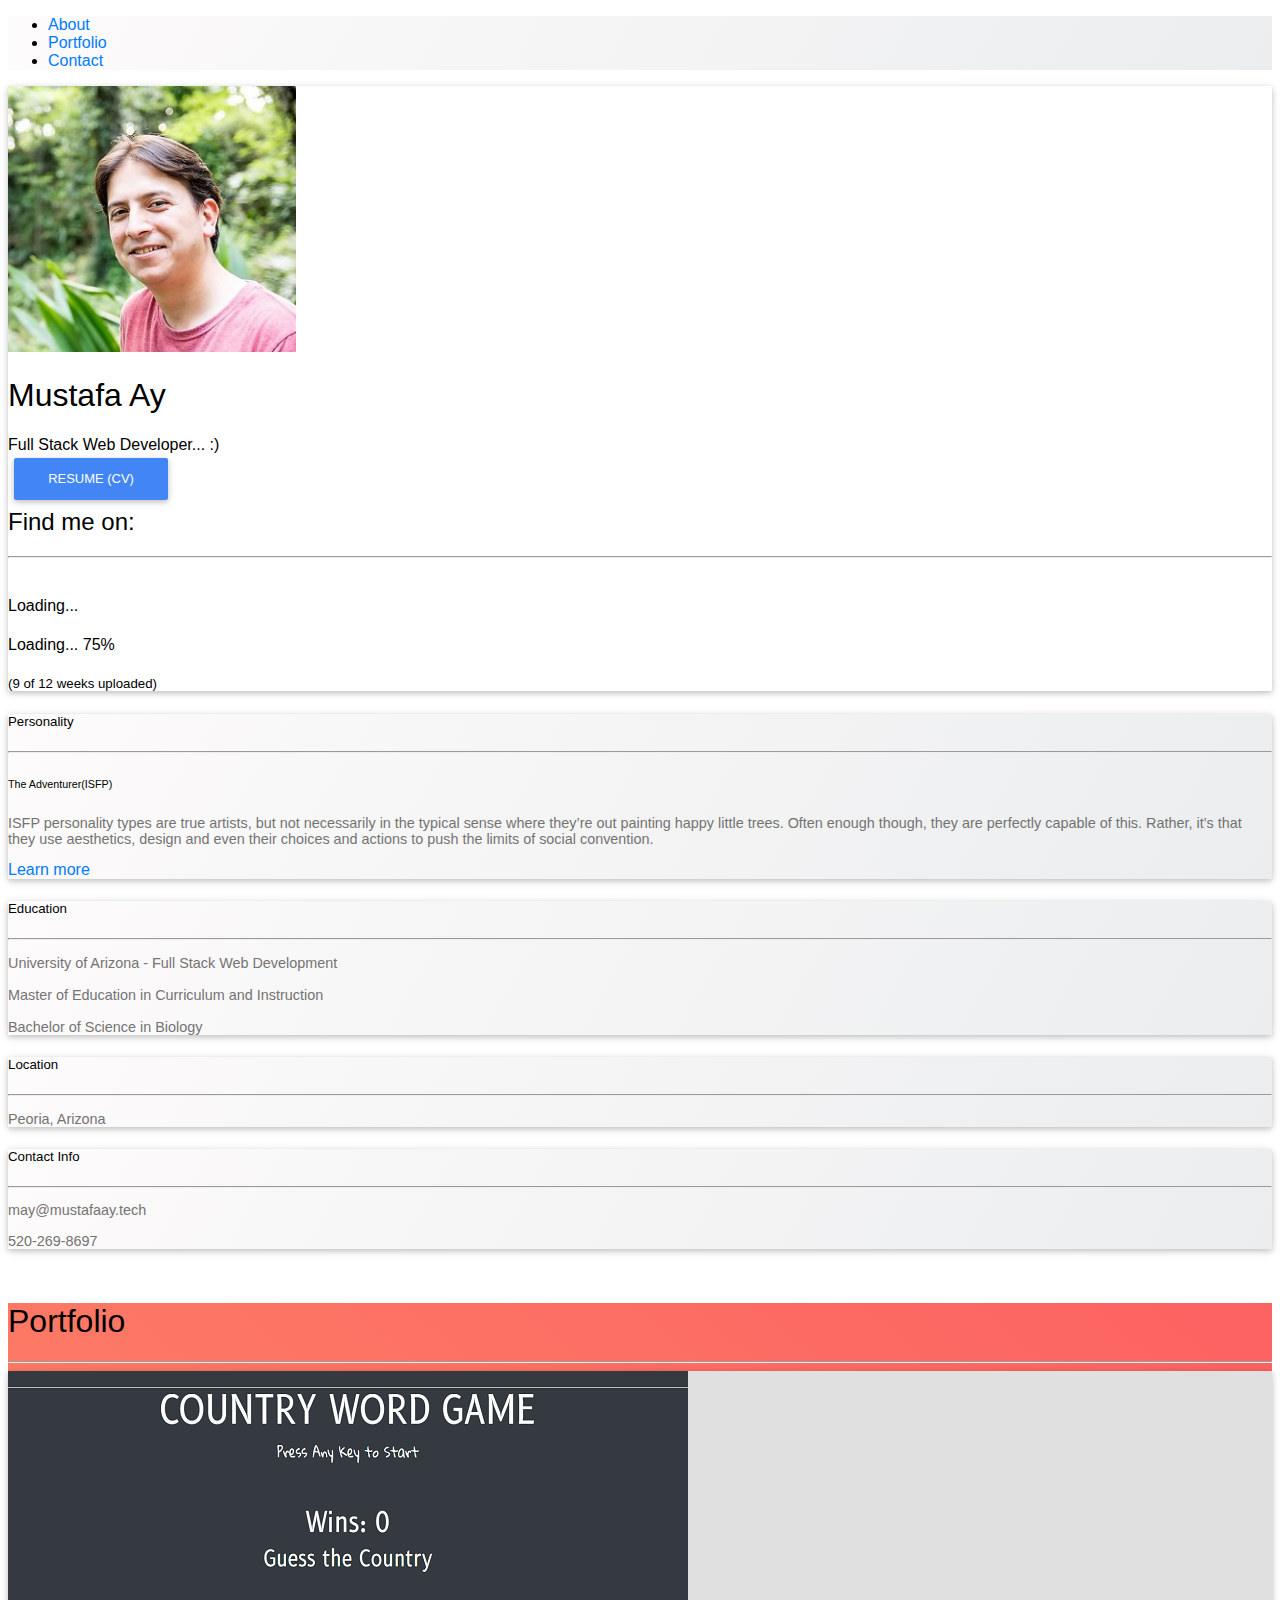
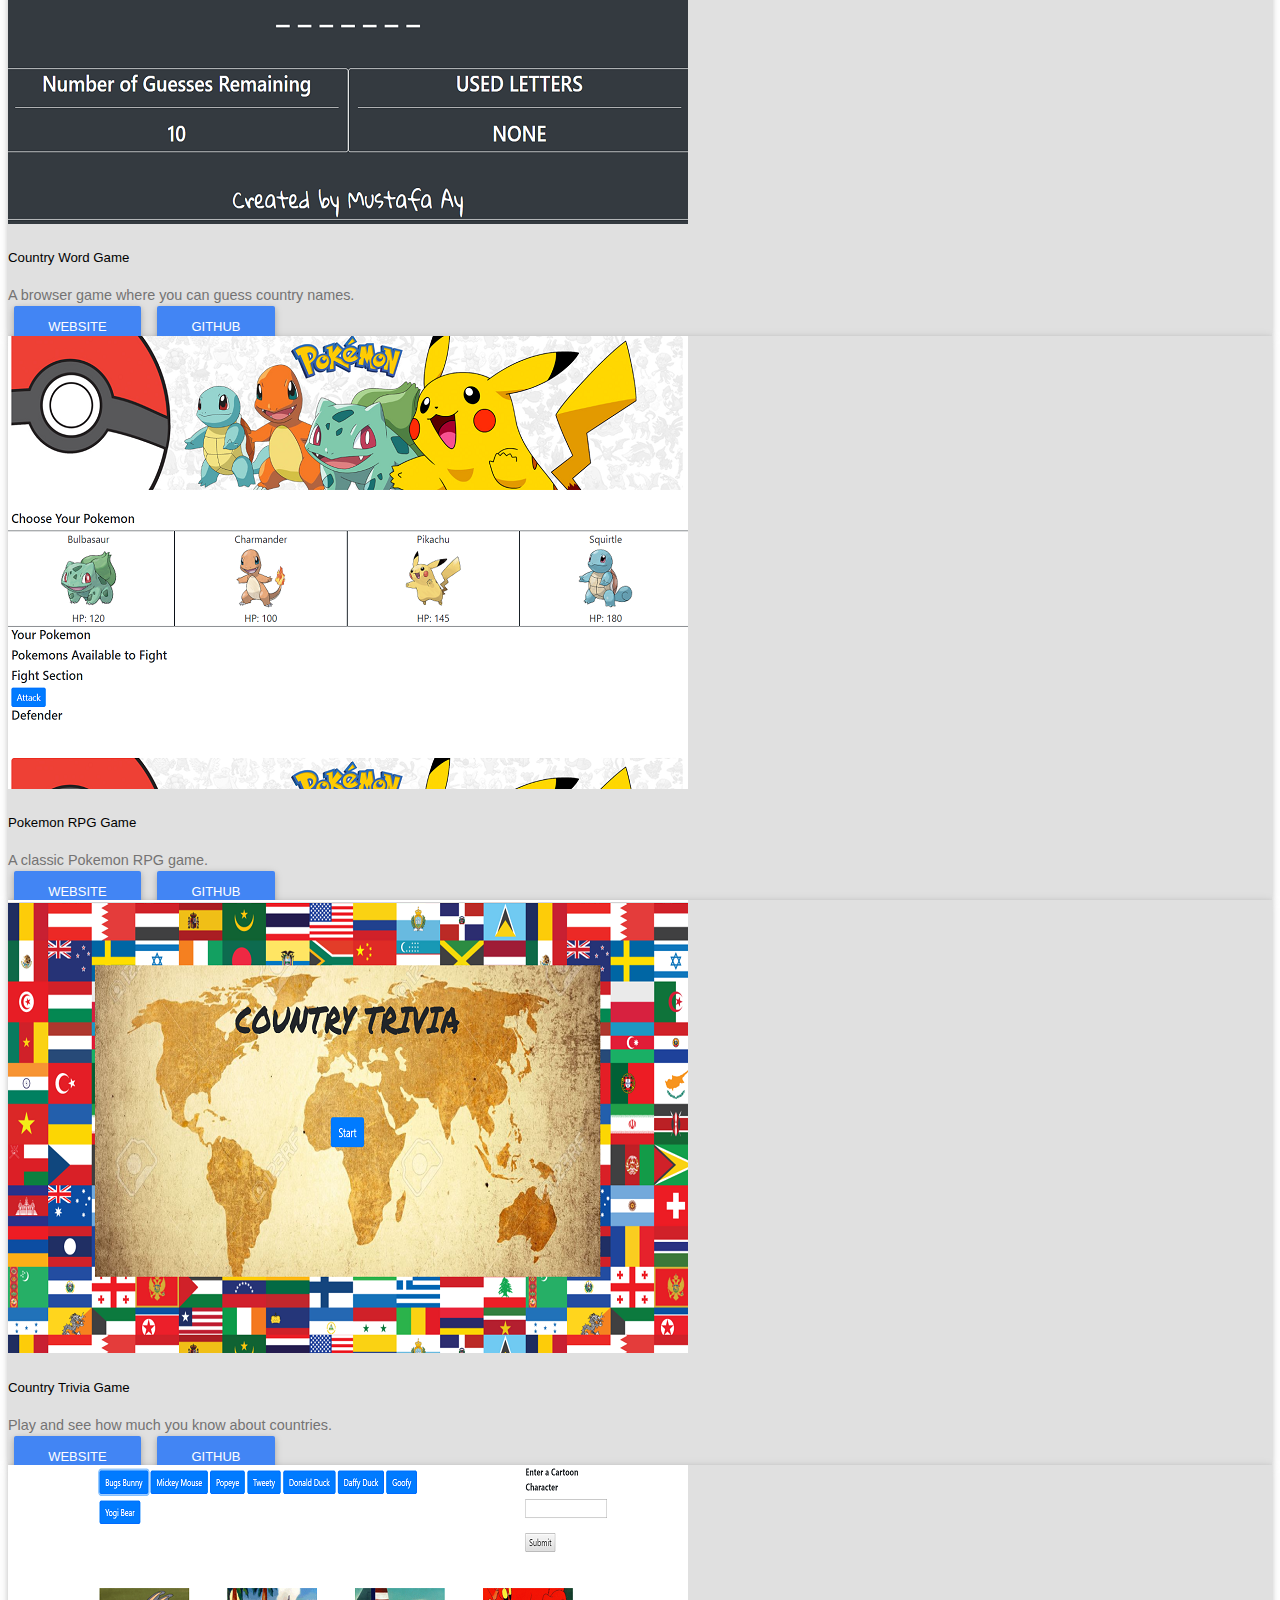
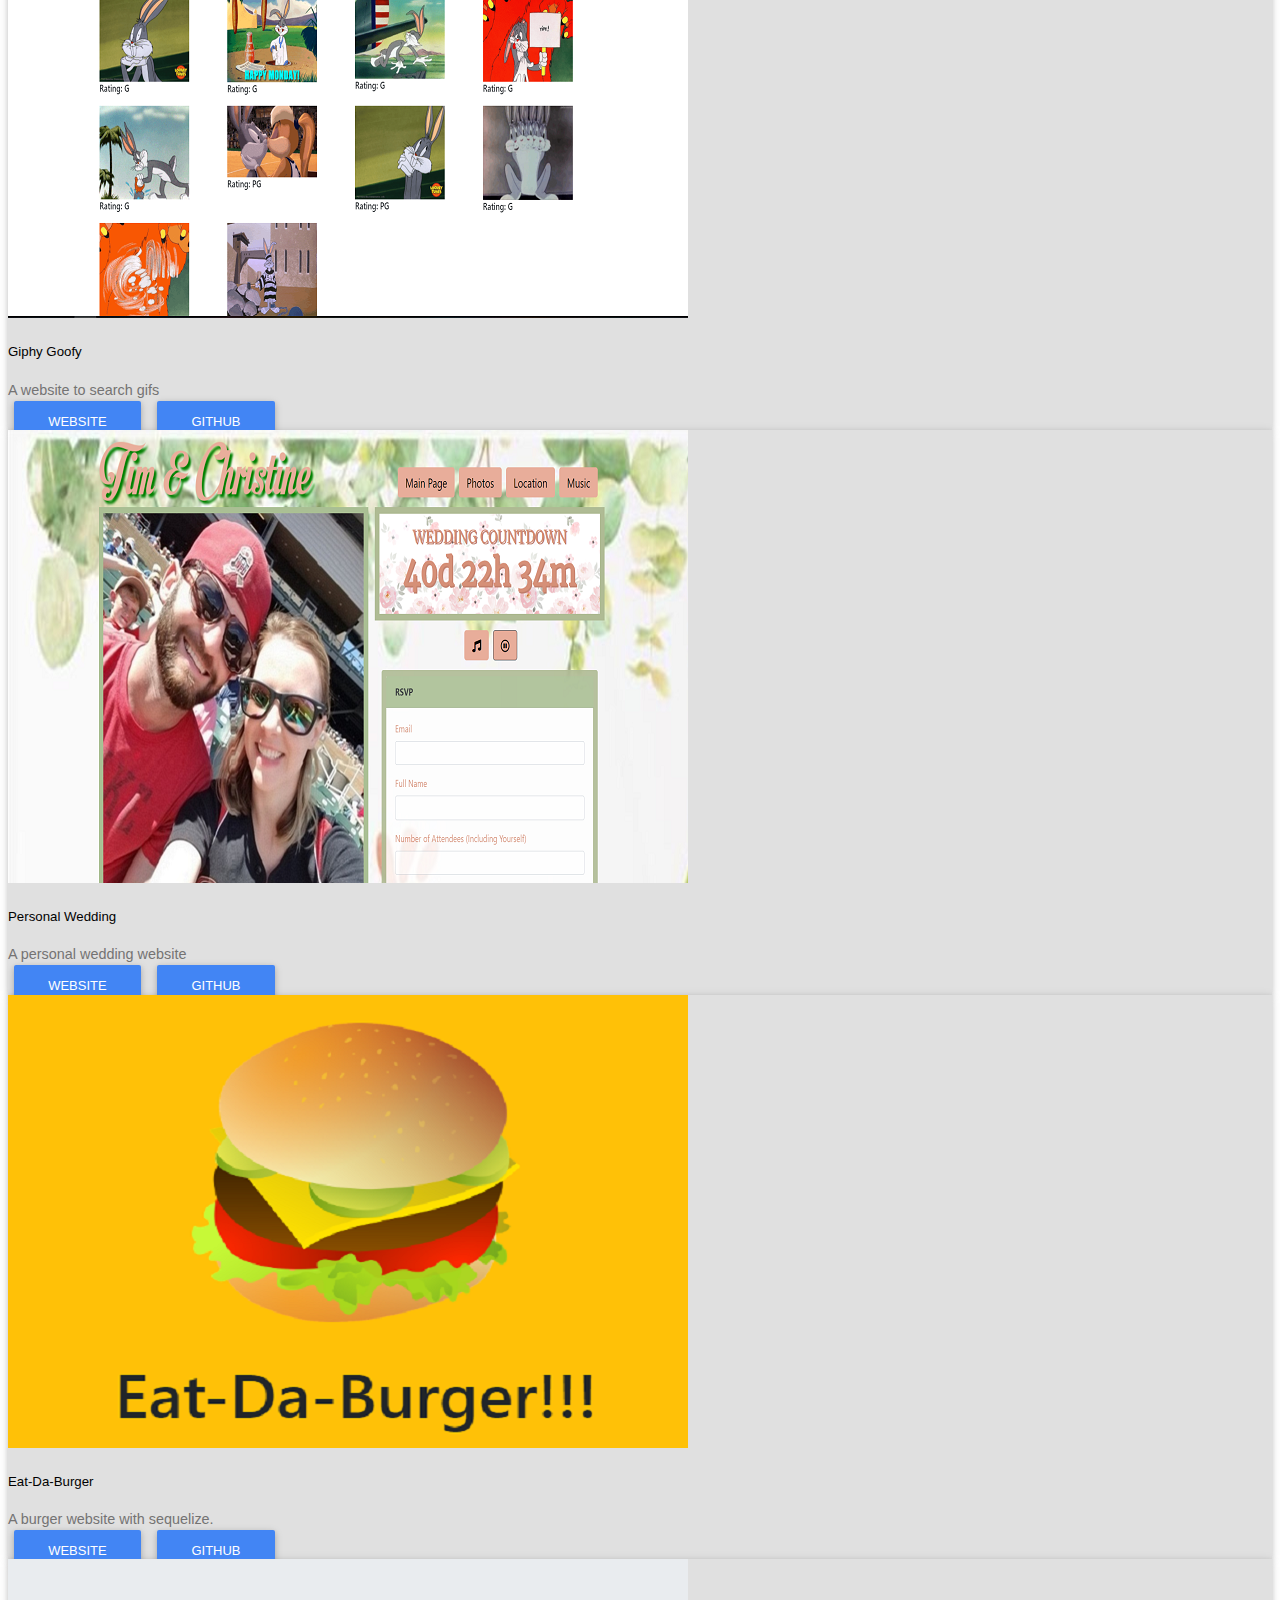
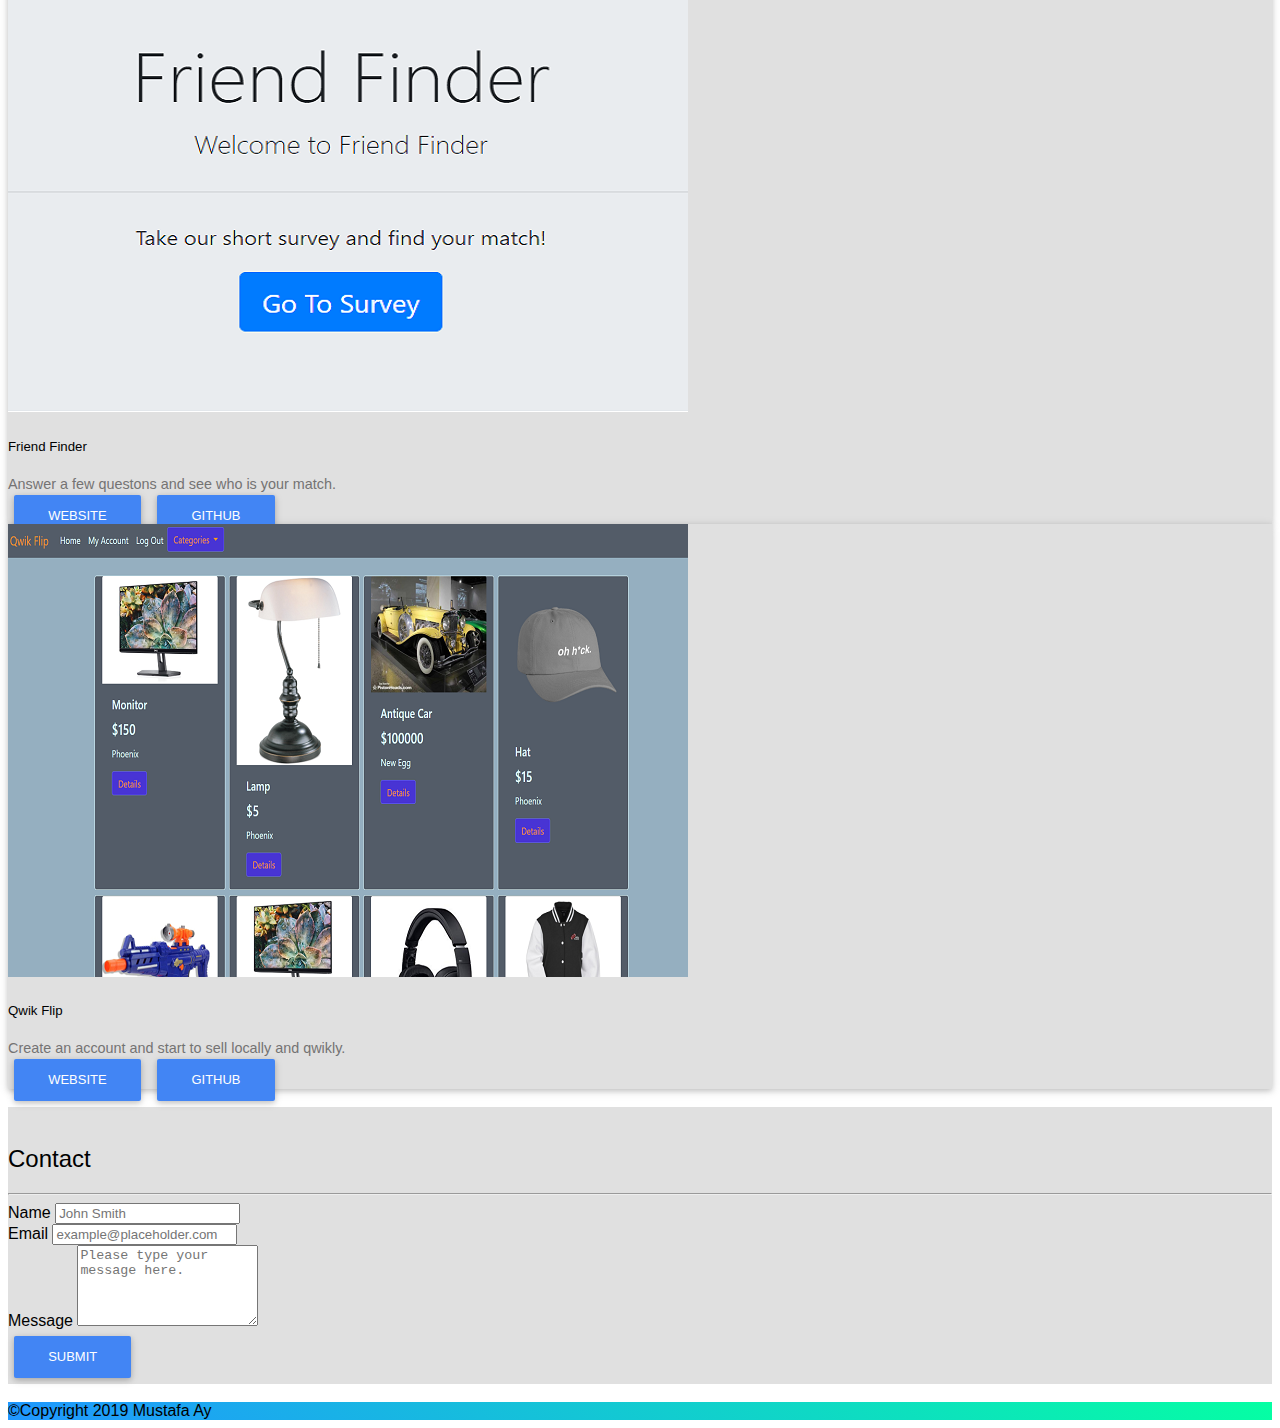
==== index.html @ aad38c32 "pdf" ====
<!DOCTYPE html>
<html lang="en">

<head>
  <meta charset="UTF-8" />
  <meta name="viewport" content="width=device-width, initial-scale=1.0, shrink-to-fit=no" />
  <meta http-equiv="X-UA-Compatible" content="ie=edge" />
  <title>Mustafa Ay | Portfolio Website</title>
  <link rel="icon" type="image/png" href="images/favicon.png" />
  <link rel="stylesheet" href="https://stackpath.bootstrapcdn.com/bootstrap/4.2.1/css/bootstrap.min.css"
    integrity="sha384-GJzZqFGwb1QTTN6wy59ffF1BuGJpLSa9DkKMp0DgiMDm4iYMj70gZWKYbI706tWS" crossorigin="anonymous" />
  <link href="css/mdb.min.css" rel="stylesheet" />
  <!-- <link rel="stylesheet" href="css/stylenative.css" /> -->
  <link rel="stylesheet" href="https://use.fontawesome.com/releases/v5.6.3/css/all.css"
    integrity="sha384-UHRtZLI+pbxtHCWp1t77Bi1L4ZtiqrqD80Kn4Z8NTSRyMA2Fd33n5dQ8lWUE00s/" crossorigin="anonymous" />
</head>

<body>
  <!-- Navbar starts -->
  <ul class="nav sticky-top justify-content-center cloudy-knoxville-gradient">
    <li class="nav-item"><a class="nav-link" href="index.html">About</a></li>
    <li class="nav-item">
      <a class="nav-link" href="#portfolio">Portfolio</a>
    </li>
    <li class="nav-item"><a class="nav-link" href="#contact">Contact</a></li>
  </ul>
  <!-- Navbar Ends -->

  <!-- About Starts -->
  <div class="container">
    <div class="jumbotron jumbotron-fluid text-center bg-transparent shadow-lg">
      <div class="container">
        <img src="images/portrait.jpg" alt="Mustafa" class="rounded-circle" style="width: 18rem;" />
        <h1 class="display-4">Mustafa Ay</h1>
        <p class="lead">Full Stack Web Developer... :)</p>
        <a href="docs/Mustafa Ay -Resume.pdf" target="_blank" class="btn btn-primary">Resume (CV)</a>
        <h2>Find me on: <a href="https://github.com/muzzyay" target="_blank"
            class="text-decoration-none text-reset text-black"><i class="fab fa-github"></i></a> <a
            href="https://www.linkedin.com/in/mustafa-ay-a3325b74/" target="_blank"
            class="text-decoration-none text-reset "><i class="fab fa-linkedin" style="color: #0077b5;"></i></a> <a
            href="https://www.facebook.com/mustafa.ay.710" target="_blank" class="text-decoration-none text-reset "><i
              class="fab fa-facebook" style="color: #4267b2;"></i></a></h3>
          <hr>
          <h1>
            <i class="fab fa-html5" style="color:#f16529;"></i>
            <i class="fab fa-css3-alt" style="color:#0070b7;"></i>
            <i class="fab fa-js" style="color:#f5de19;"></i>
            <i class="fab fa-node" style="color:#bbdf89;"></i>
            <i class="fab fa-react" style="color:#00d8ff;"></i>
          </h1>
          <div class="progress">
            <div class="progress-bar progress-bar-striped progress-bar-animated" role="progressbar" aria-valuenow="75"
              aria-valuemin="0" aria-valuemax="100" style="width: 75%"></div>
          </div>
          <br />
          <div class="spinner-border" role="status">
            <span class="sr-only">Loading...</span>
          </div>
          <h4>Loading... 75%</h4>
          <h5>(9 of 12 weeks uploaded)</h5>
      </div>
    </div>
    <div class="row ">
      <div class="col-12 col-lg-3">
        <div class="card shadow">
          <div class="card-body cloudy-knoxville-gradient">
            <h5 class="card-title">Personality</h5>
            <hr />
            <h6 class="card-subtitle mb-2 text-muted">
              The Adventurer(ISFP)
            </h6>
            <p class="card-text">
              ISFP personality types are true artists, but not necessarily in
              the typical sense where they’re out painting happy little trees.
              Often enough though, they are perfectly capable of this. Rather,
              it’s that they use aesthetics, design and even their choices and
              actions to push the limits of social convention.
            </p>
            <a href="https://www.16personalities.com/isfp-personality" target="_blank" class="card-link">Learn more</a>
          </div>
        </div>
      </div>
      <div class="col-12 col-lg-3">
        <div class="card shadow">
          <div class="card-body cloudy-knoxville-gradient">
            <h5 class="card-title">Education</h5>
            <hr />
            <p class="card-text">
                <i class="fas fa-university" style="color:black;"></i>  University of Arizona - Full Stack Web Development <br /><br />
              <i class="fas fa-university" style="color:black;"></i>  Master of Education in Curriculum and Instruction  <br /><br /><i class="fas fa-university" style="color:black;"></i>  Bachelor
              of Science in Biology
              
            </p>
          </div>
        </div>
      </div>
      <div class="col-12 col-lg-3">
        <div class="card shadow">
          <div class="card-body cloudy-knoxville-gradient">
            <h5 class="card-title">Location</h5>
            <hr />
            <p class="card-text">
              <i class="fas fa-map-marker-alt"></i> Peoria, Arizona
            </p>
          </div>
        </div>
      </div>
      <div class="col-12 col-lg-3">
        <div class="card shadow">
          <div class="card-body cloudy-knoxville-gradient">
            <h5 class="card-title">Contact Info</h5>
            <hr />
            <p class="card-text">
              <i class="fas fa-at"></i> may@mustafaay.tech
            </p>
            <p class="card-text">
              <i class="fas fa-phone"></i> 520-269-8697
            </p>
          </div>
        </div>
      </div>
    </div>
  </div>
  <!-- About Ends -->
  <br />

  <!-- Portfolio Starts -->

  <div id="portfolio" class="container peach-gradient shadow-lg">
    <div class="row">
      <div class="col">
        <h1 class="text-center text-white pt-3">Portfolio</h1>
        <hr>
      </div>
    </div>

    <div class="row justify-content-around">

      <div class="card col-md-3 m-1 bg-light">
        <img src="images/country-word-game.png" class="card-img-top" alt="Country Word Game">
        <div class="card-body">
          <h5 class="card-title">Country Word Game</h5>
          <p class="card-text">A browser game where you can guess country names.</p>
          <a href="https://muzzyay.github.io/word-guess-game/" target="_blank" class="btn btn-primary"><i
              class="fas fa-desktop"></i> Website</a>
          <a href="https://github.com/muzzyay/word-guess-game" target="_blank" class="btn btn-primary"><i
              class="fab fa-github"></i> GitHub</a>
        </div>
      </div>


      <div class="card col-md-3 m-1 bg-light">
        <img src="images/pokemon-game.png" class="card-img-top" alt="Pokemon Game">
        <div class="card-body">
          <h5 class="card-title">Pokemon RPG Game</h5>
          <p class="card-text">A classic Pokemon RPG game.</p>
          <a href="https://muzzyay.github.io/pokemon-game/" target="_blank" class="btn btn-primary"><i
              class="fas fa-desktop"></i> Website</a>
          <a href="https://github.com/muzzyay/pokemon-game" target="_blank" class="btn btn-primary"><i
              class="fab fa-github"></i> GitHub</a>
        </div>
      </div>


      <div class="card col-md-3 m-1 bg-light">
        <img src="images/country-trivia.png" class="card-img-top" alt="Country Trivia Game">
        <div class="card-body">
          <h5 class="card-title">Country Trivia Game</h5>
          <p class="card-text">Play and see how much you know about countries.</p>
          <a href="https://muzzyay.github.io/trivia-game/" target="_blank" class="btn btn-primary"><i
              class="fas fa-desktop"></i> Website</a>
          <a href="https://github.com/muzzyay/trivia-game" target="_blank" class="btn btn-primary"><i
              class="fab fa-github"></i> GitHub</a>
        </div>
      </div>
    </div>
    <div class="row justify-content-around">
      <div class="card col-md-3 m-1 bg-light">
        <img src="images/giphy-goofy.png" class="card-img-top" alt="Giphy Goofy">
        <div class="card-body">
          <h5 class="card-title">Giphy Goofy</h5>
          <p class="card-text">A website to search gifs</p>
          <a href="https://muzzyay.github.io/giphy-goofy/" target="_blank" class="btn btn-primary"><i
              class="fas fa-desktop"></i> Website</a>
          <a href="https://github.com/muzzyay/giphy-goofy" target="_blank" class="btn btn-primary"><i
              class="fab fa-github"></i> GitHub</a>
        </div>
      </div>
      <div class="card col-md-3 m-1 bg-light">
        <img src="images/wedding-page.png" class="card-img-top" alt="Personal Wedding">
        <div class="card-body">
          <h5 class="card-title">Personal Wedding</h5>
          <p class="card-text">A personal wedding website</p>
          <a href="https://muzzyay.github.io/projectone/" target="_blank" class="btn btn-primary"><i
              class="fas fa-desktop"></i> Website</a>
          <a href="https://github.com/muzzyay/projectone" target="_blank" class="btn btn-primary"><i
              class="fab fa-github"></i> GitHub</a>
        </div>
      </div>
      <div class="card col-md-3 m-1 bg-light">
        <img src="images/burger.png" class="card-img-top" alt="Eat-Da-Burger">
        <div class="card-body">
          <h5 class="card-title">Eat-Da-Burger</h5>
          <p class="card-text">A burger website with sequelize.</p>
          <a href="https://ancient-lake-31471.herokuapp.com/" target="_blank" class="btn btn-primary"><i
              class="fas fa-desktop"></i> Website</a>
          <a href="https://github.com/muzzyay/sequelizedBurger" target="_blank" class="btn btn-primary"><i
              class="fab fa-github"></i> GitHub</a>
        </div>
      </div>
      <div class="row justify-content-around">
        <div class="card col-md-3 m-1 bg-light">
          <img src="images/friendfinder.png" class="card-img-top" alt="Friend Finder">
          <div class="card-body">
            <h5 class="card-title">Friend Finder</h5>
            <p class="card-text">Answer a few questons and see who is your match.</p>
            <a href="https://frozen-gorge-25057.herokuapp.com/" target="_blank" class="btn btn-primary"><i
                class="fas fa-desktop"></i> Website</a>
            <a href="https://github.com/muzzyay/FriendFinder" target="_blank" class="btn btn-primary"><i
                class="fab fa-github"></i> GitHub</a>
          </div>
        </div>
        <div class="card col-md-3 m-1 bg-light">
          <img src="images/qwikflip.png" class="card-img-top" alt="Qwik Flip">
          <div class="card-body">
            <h5 class="card-title">Qwik Flip</h5>
            <p class="card-text">Create an account and start to sell locally and qwikly.</p>
            <a href="https://qwikflip.herokuapp.com/" target="_blank" class="btn btn-primary"><i
                class="fas fa-desktop"></i> Website</a>
            <a href="https://github.com/muzzyay/offerup" target="_blank" class="btn btn-primary"><i
                class="fab fa-github"></i> GitHub</a>
          </div>
        </div>
      </div>

    </div>

  </div>

  <!-- Portfolio Ends -->
  <br />
  <!-- Contact Starts -->

  <div class="container">
    <div id="contact" class="row justify-content-center text-center">
      <div class="col-md-6 bg-light"><br>
        <h2><i class="fas fa-envelope"></i> Contact</h2>
        <hr />
        <form action="https://formspree.io/may@mustafaay.tech" method="POST">

          <div class="form-group">
            <label for="firstname">Name</label>
            <input type="text" class="form-control" id="firstname" name="name" placeholder="John Smith" />
          </div>

          <div class="form-group">
            <label for="email">Email</label>
            <input type="email" class="form-control" id="email" name="_replyto" placeholder="example@placeholder.com" />
          </div>

          <div class="form-group">
            <input type="hidden" name="_subject" value="New submission!" />
            <label for="message">Message</label>
            <textarea class="form-control" id="message" name="message" placeholder="Please type your message here."
              rows="5"></textarea>
          </div>

          <button type="submit" class="btn btn-primary">Submit</button>
        </form>
      </div>
    </div>
  </div>


  <!-- Contact Ends -->
  <br>

  <!-- Footer Starts -->
  <footer class="footer mt-auto py-3 aqua-gradient shadow-lg text-center">
    <div class="container">
      
      <span class="text-muted">&copy;Copyright 2019 Mustafa Ay</span>
      
    </div>
  </footer>
  <!-- Footer Ends -->
</body>

</html>
---- css/stylenative.css ----
.overlay {
    margin-bottom: 10px;
}
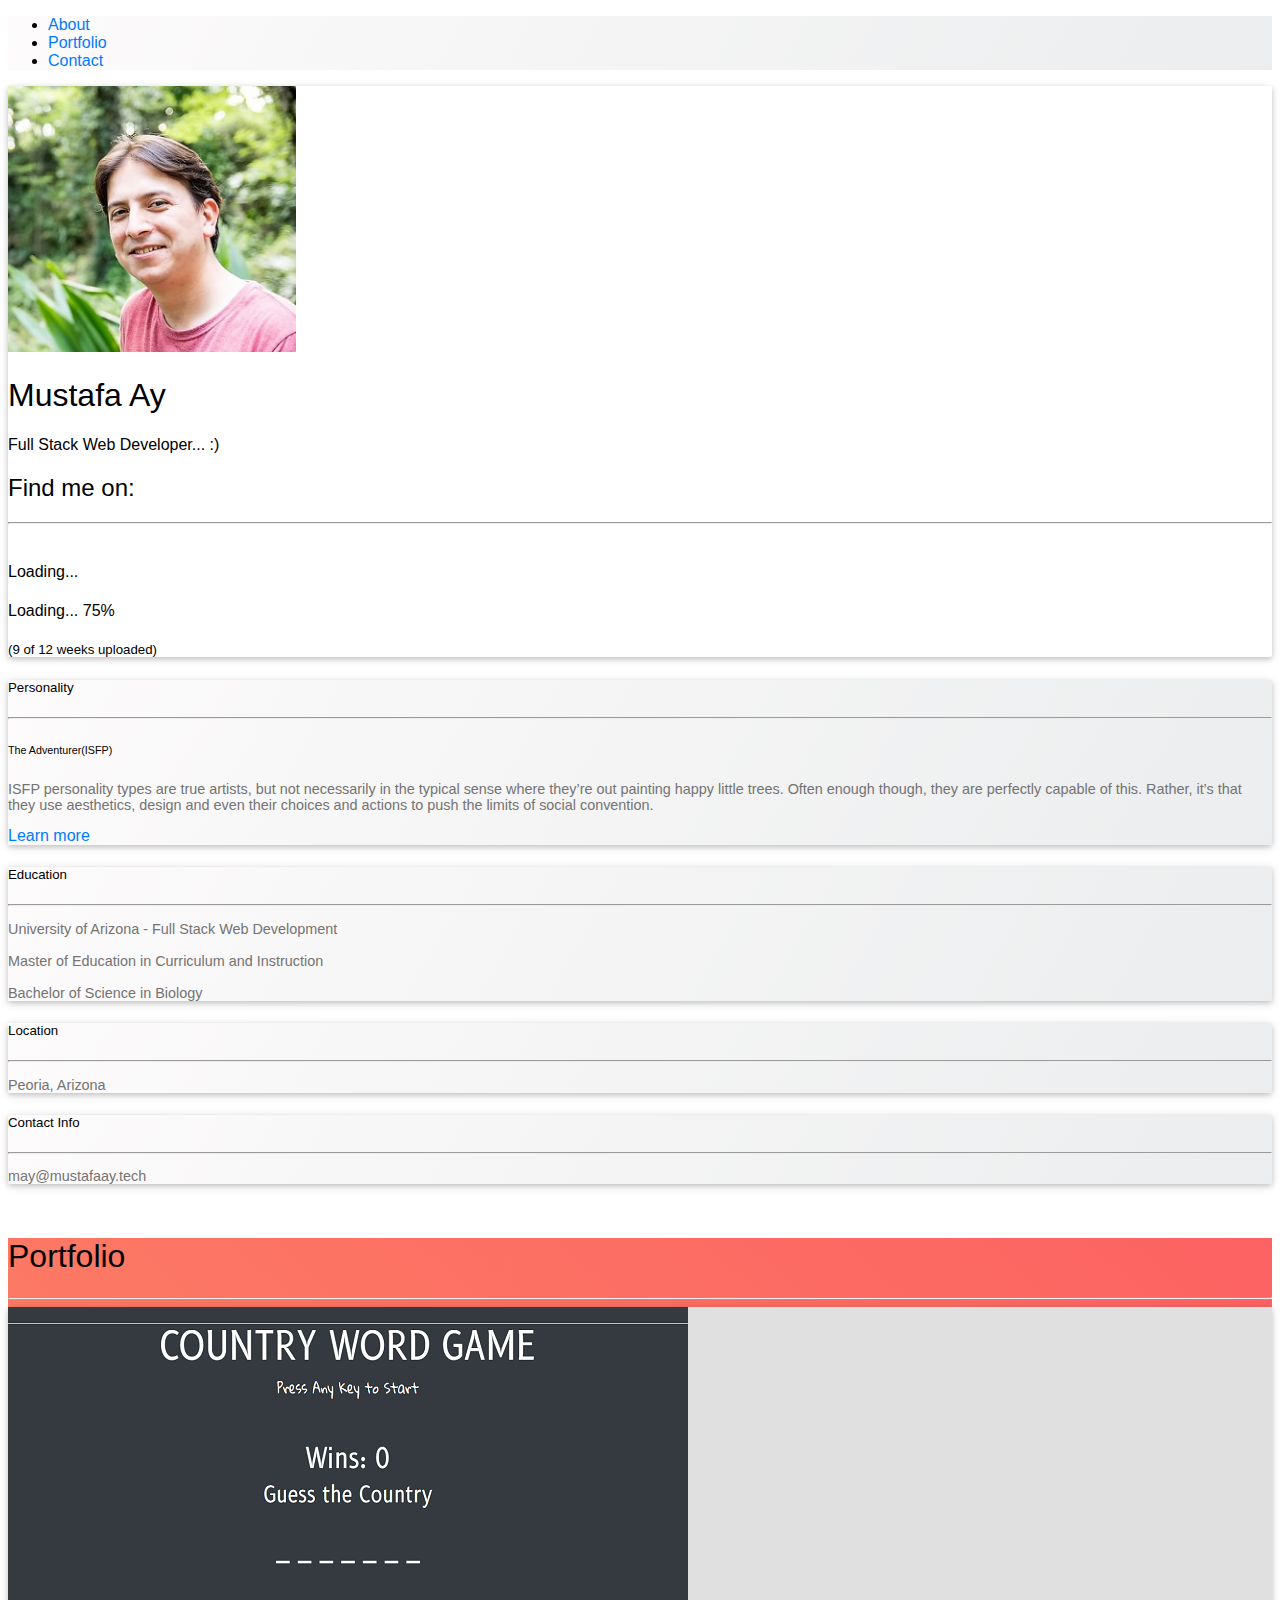
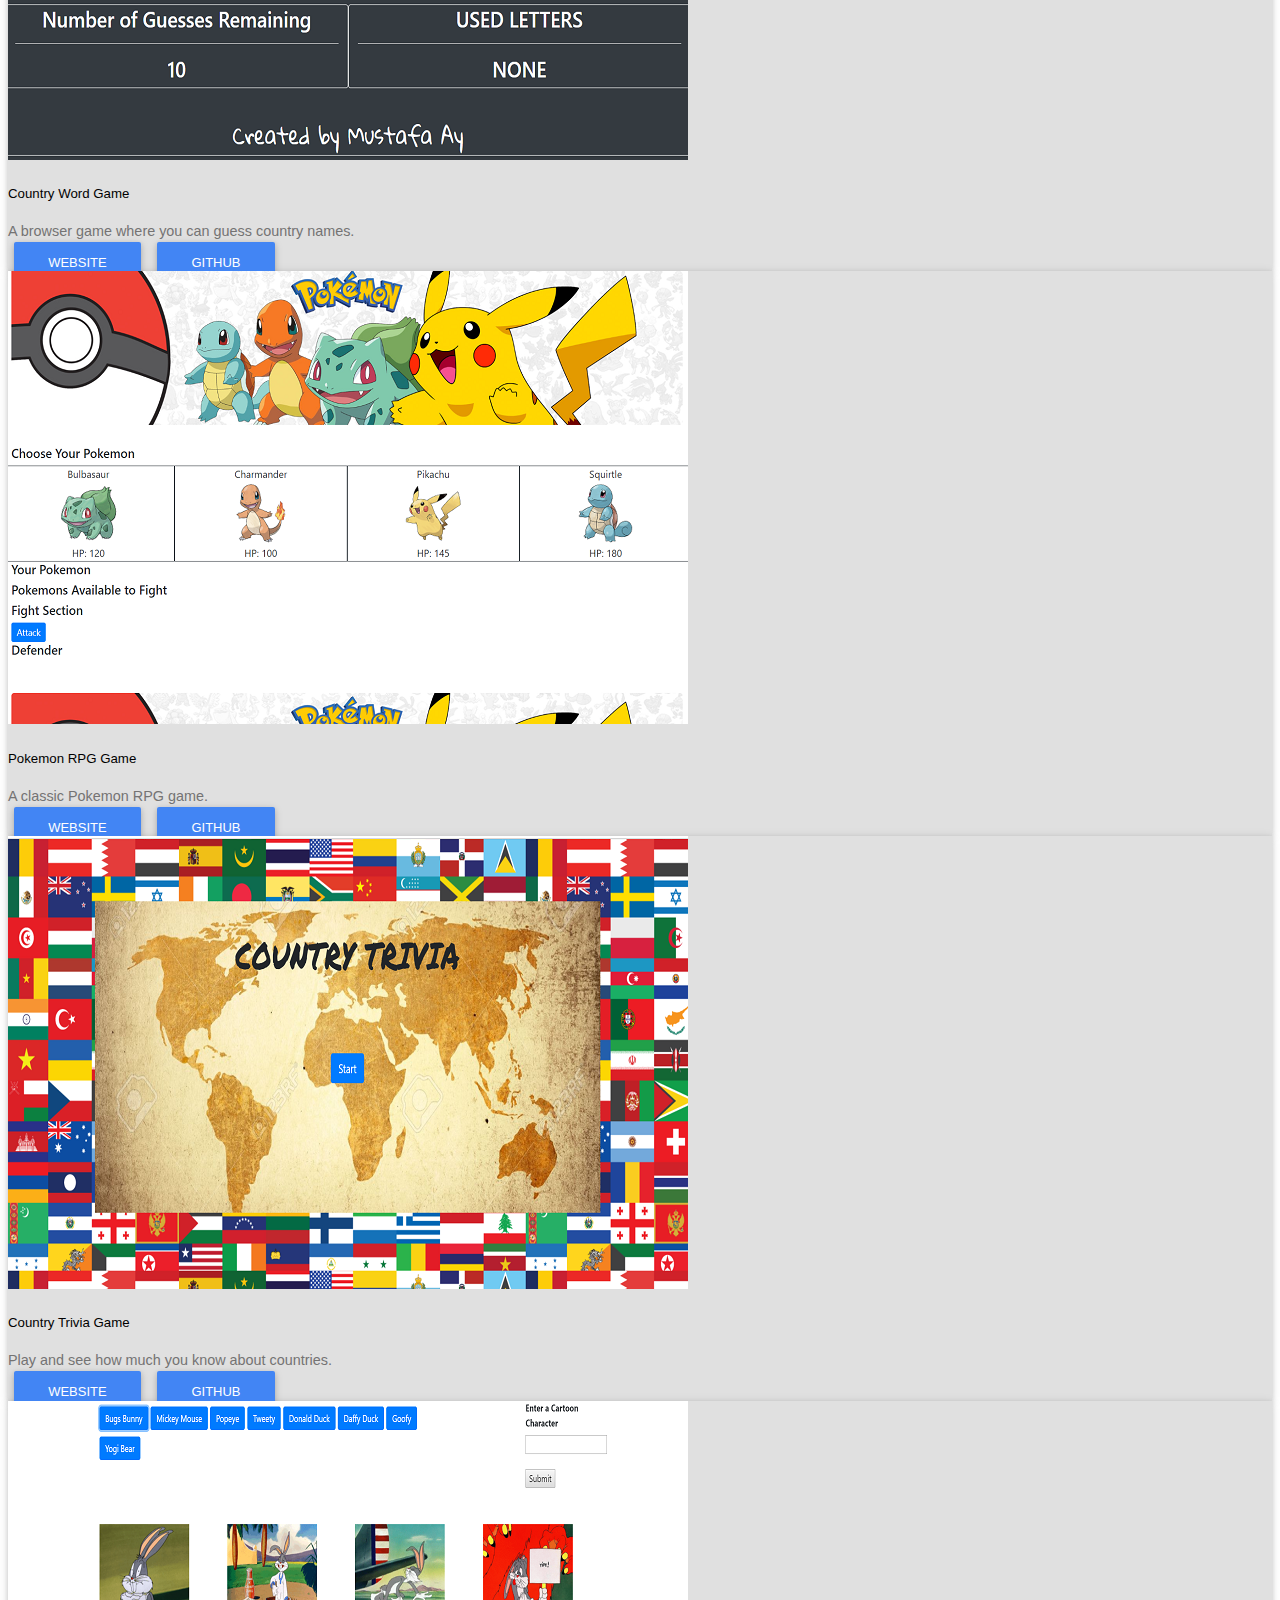
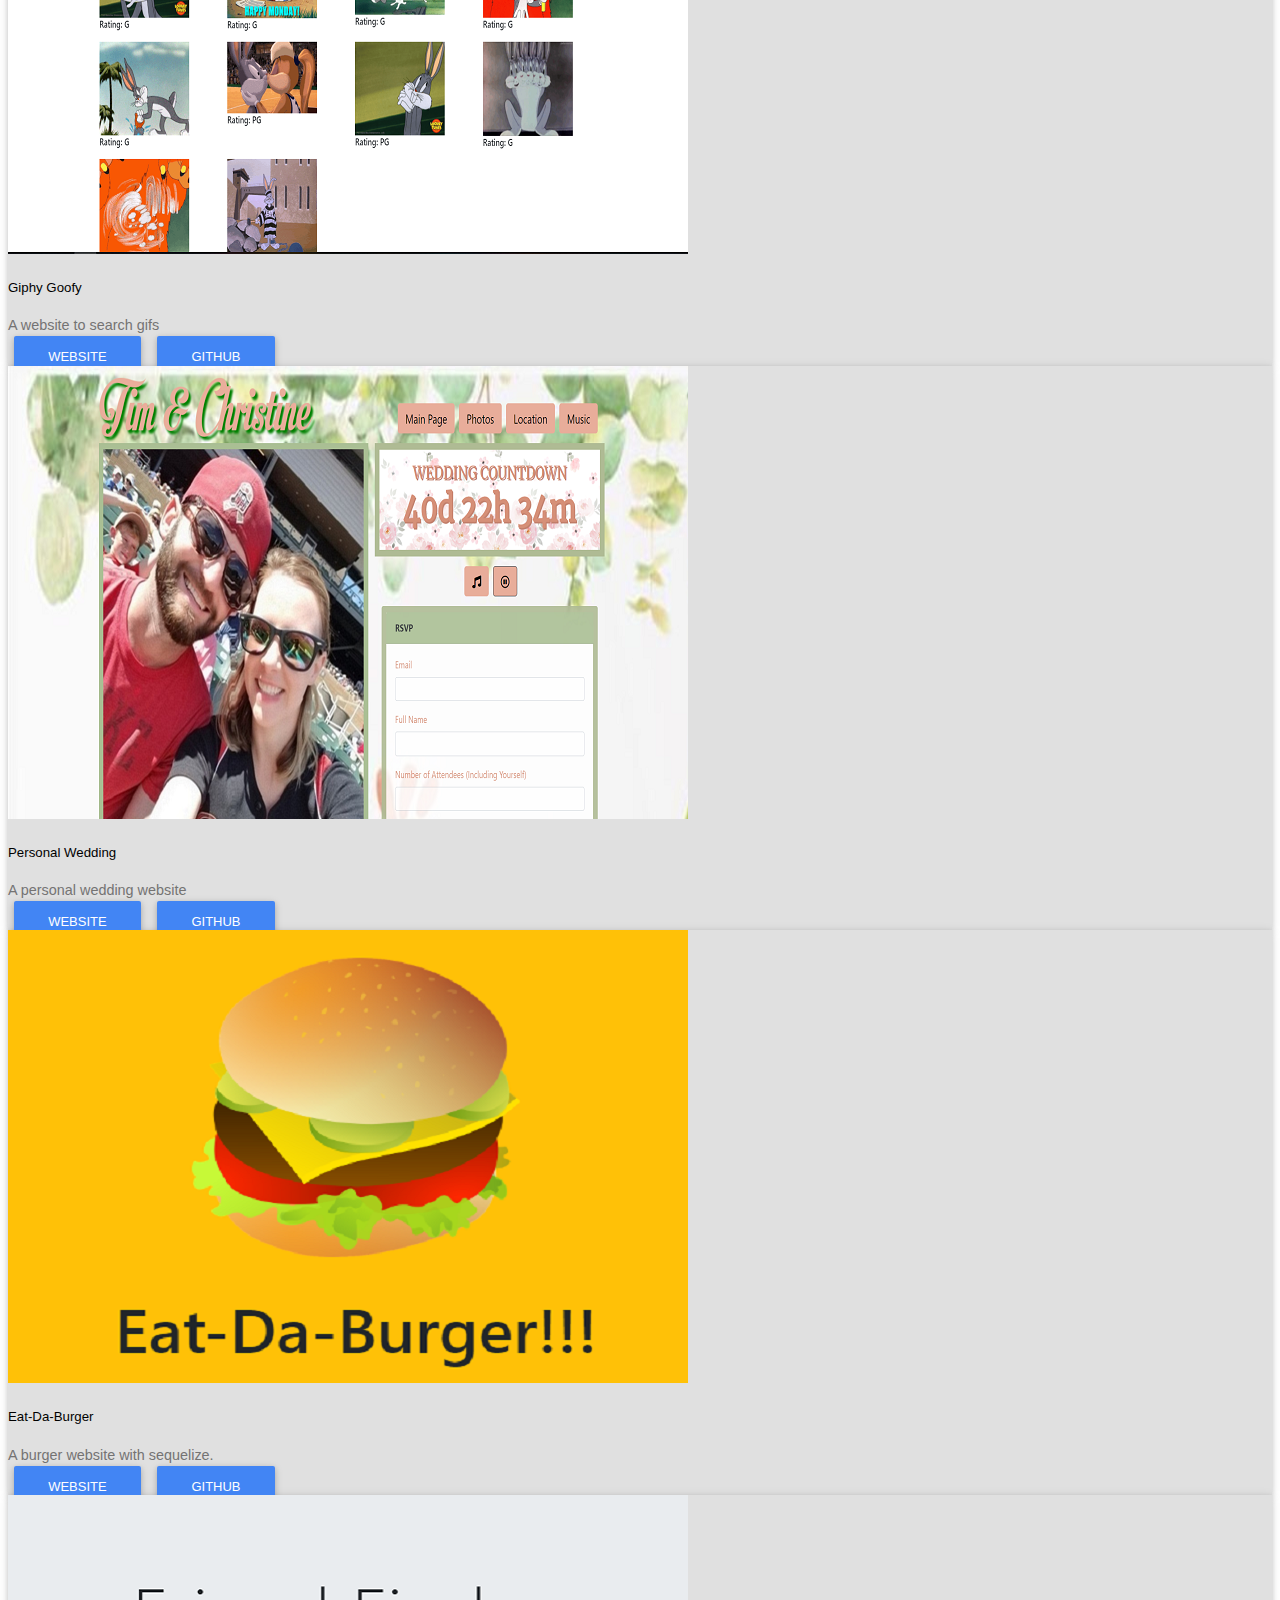
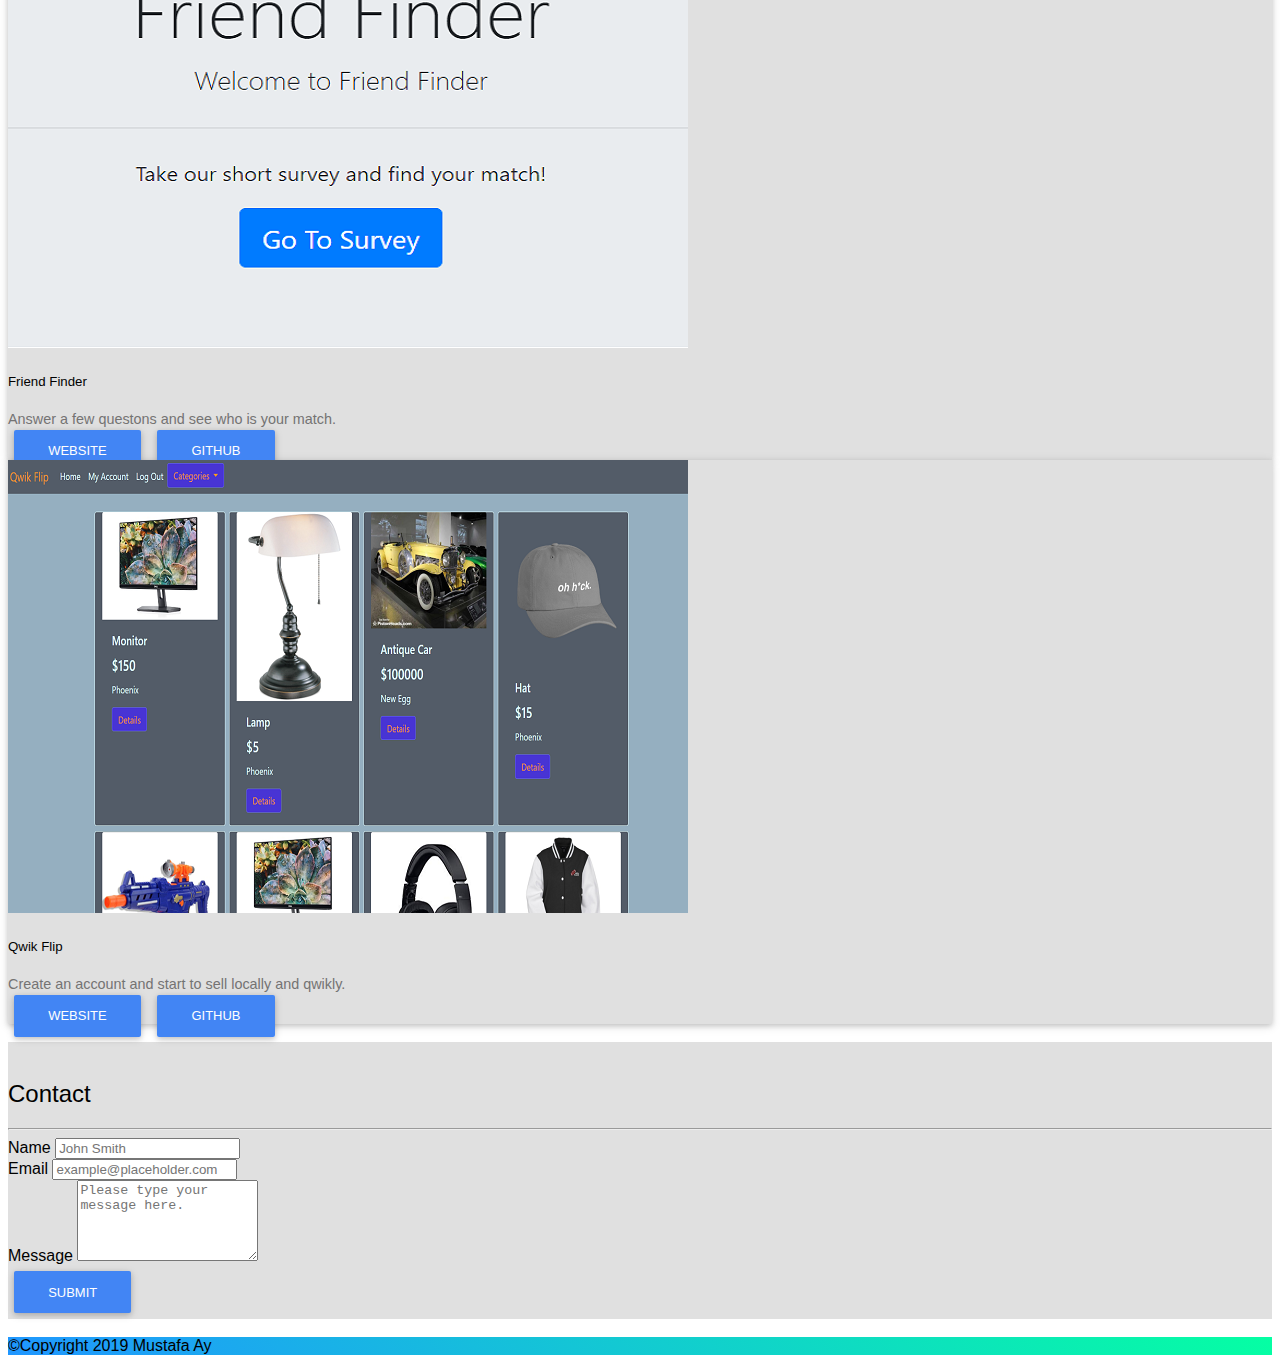
==== commit 0dcd96c2: "fixes" ====
--- a/index.html
+++ b/index.html
@@ -33,7 +33,7 @@
         <img src="images/portrait.jpg" alt="Mustafa" class="rounded-circle" style="width: 18rem;" />
         <h1 class="display-4">Mustafa Ay</h1>
         <p class="lead">Full Stack Web Developer... :)</p>
-        <a href="docs/Mustafa Ay -Resume.pdf" target="_blank" class="btn btn-primary">Resume (CV)</a>
+        <!-- <a href="docs/Mustafa Ay -Resume.pdf" target="_blank" class="btn btn-primary">Resume (CV)</a> -->
         <h2>Find me on: <a href="https://github.com/muzzyay" target="_blank"
             class="text-decoration-none text-reset text-black"><i class="fab fa-github"></i></a> <a
             href="https://www.linkedin.com/in/mustafa-ay-a3325b74/" target="_blank"
@@ -113,9 +113,9 @@
             <p class="card-text">
               <i class="fas fa-at"></i> may@mustafaay.tech
             </p>
-            <p class="card-text">
+            <!-- <p class="card-text">
               <i class="fas fa-phone"></i> 520-269-8697
-            </p>
+            </p> -->
           </div>
         </div>
       </div>
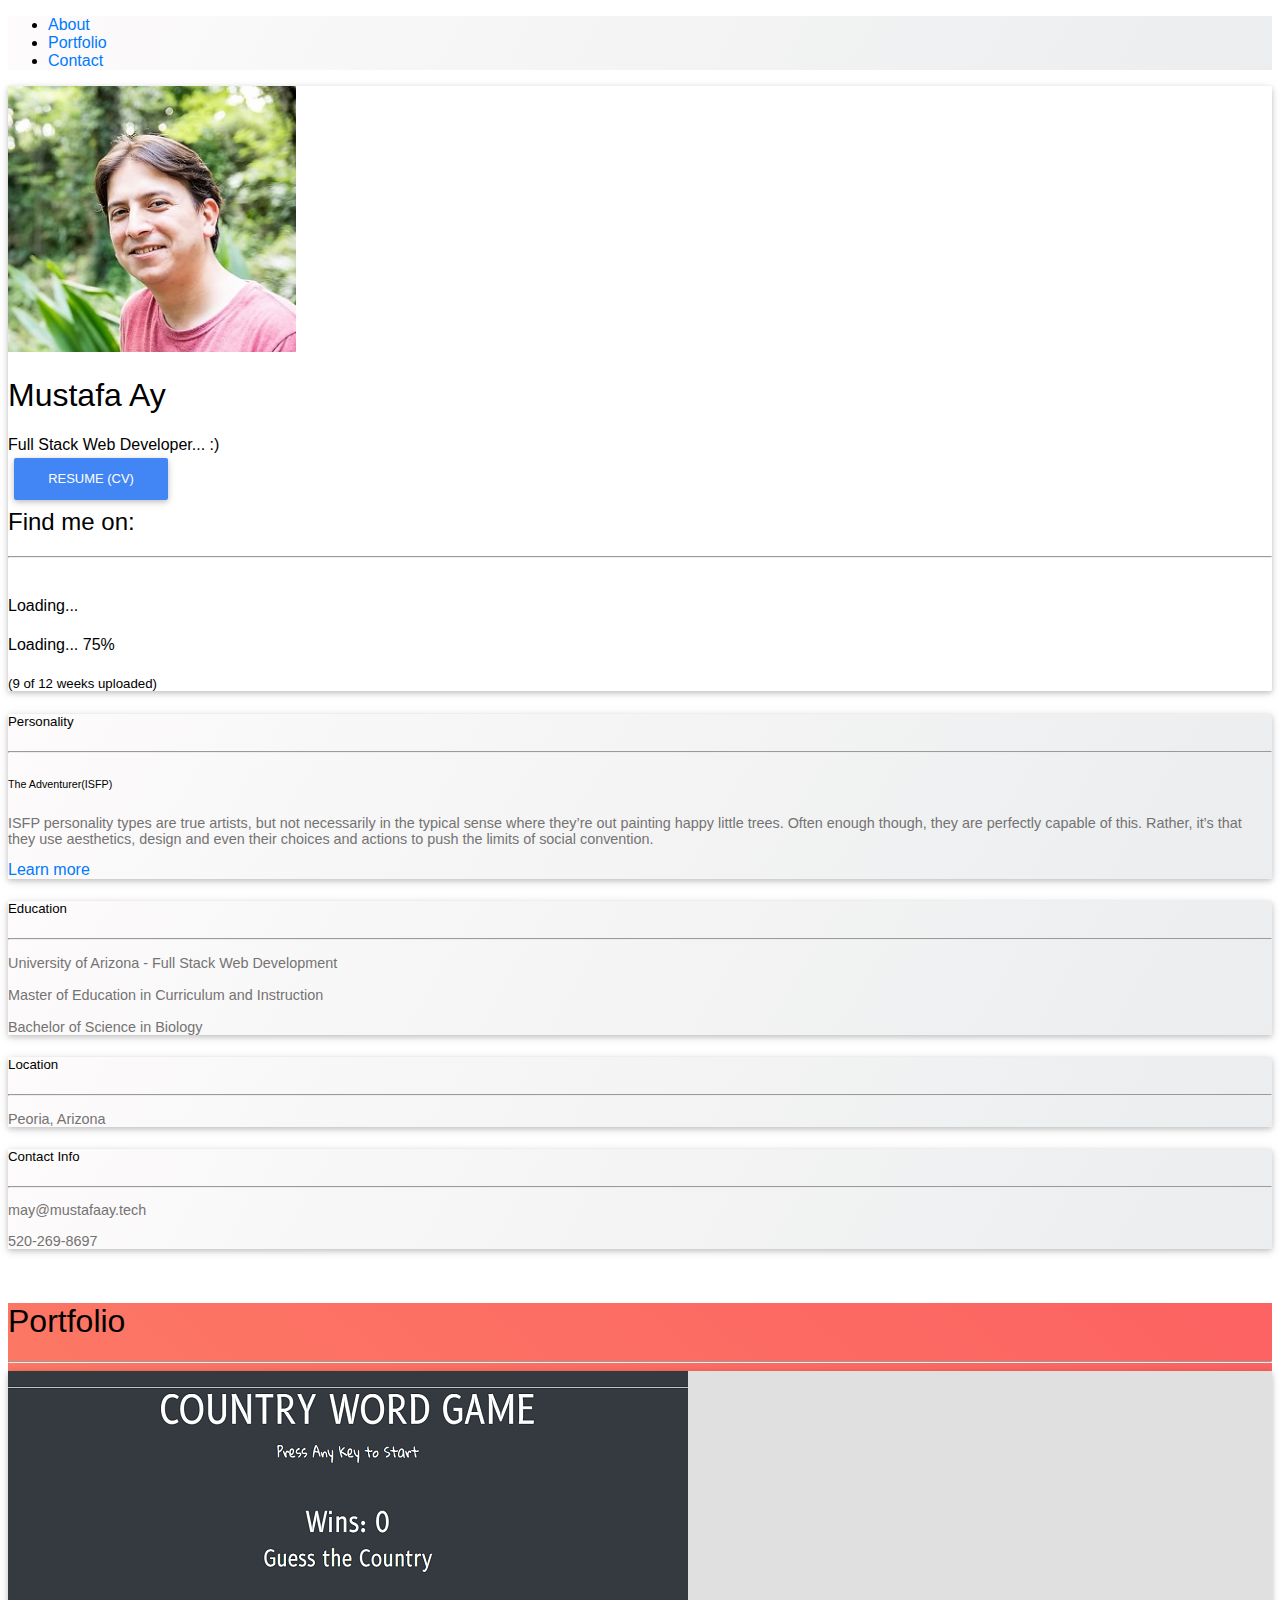
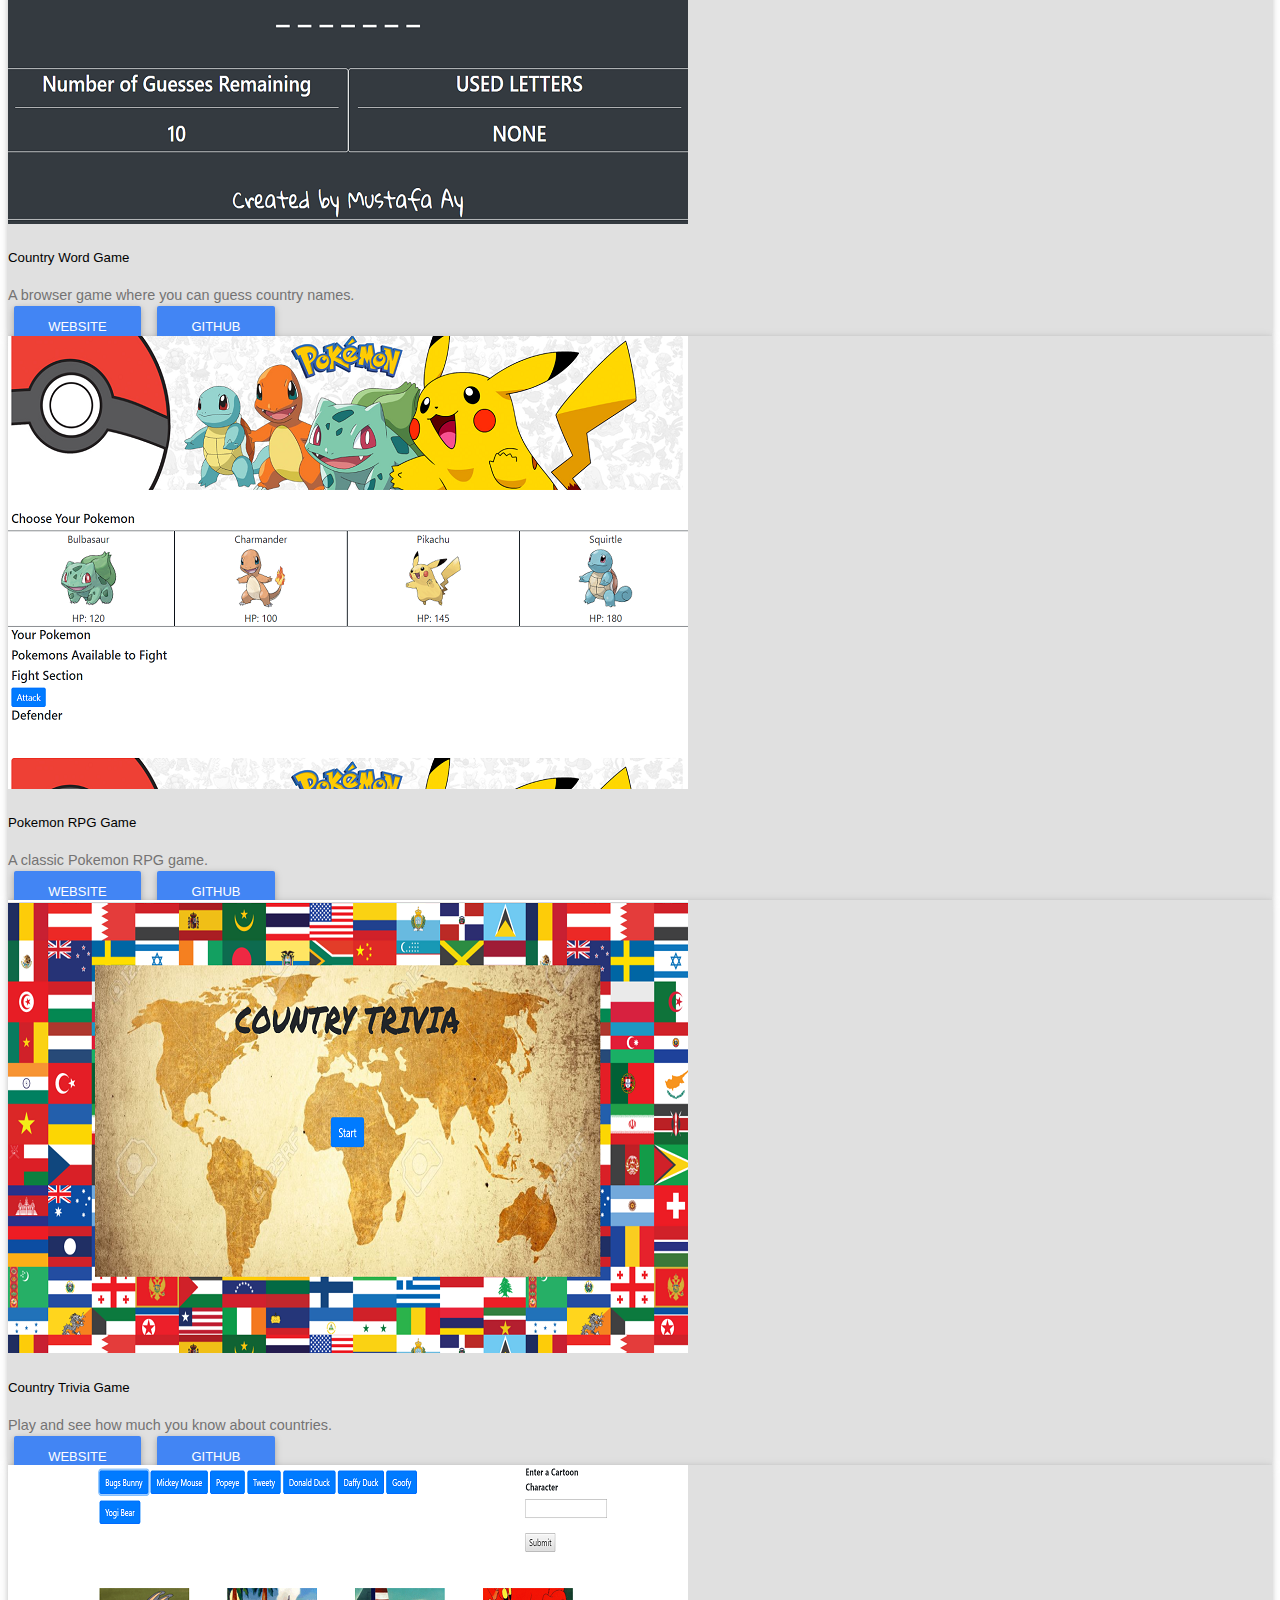
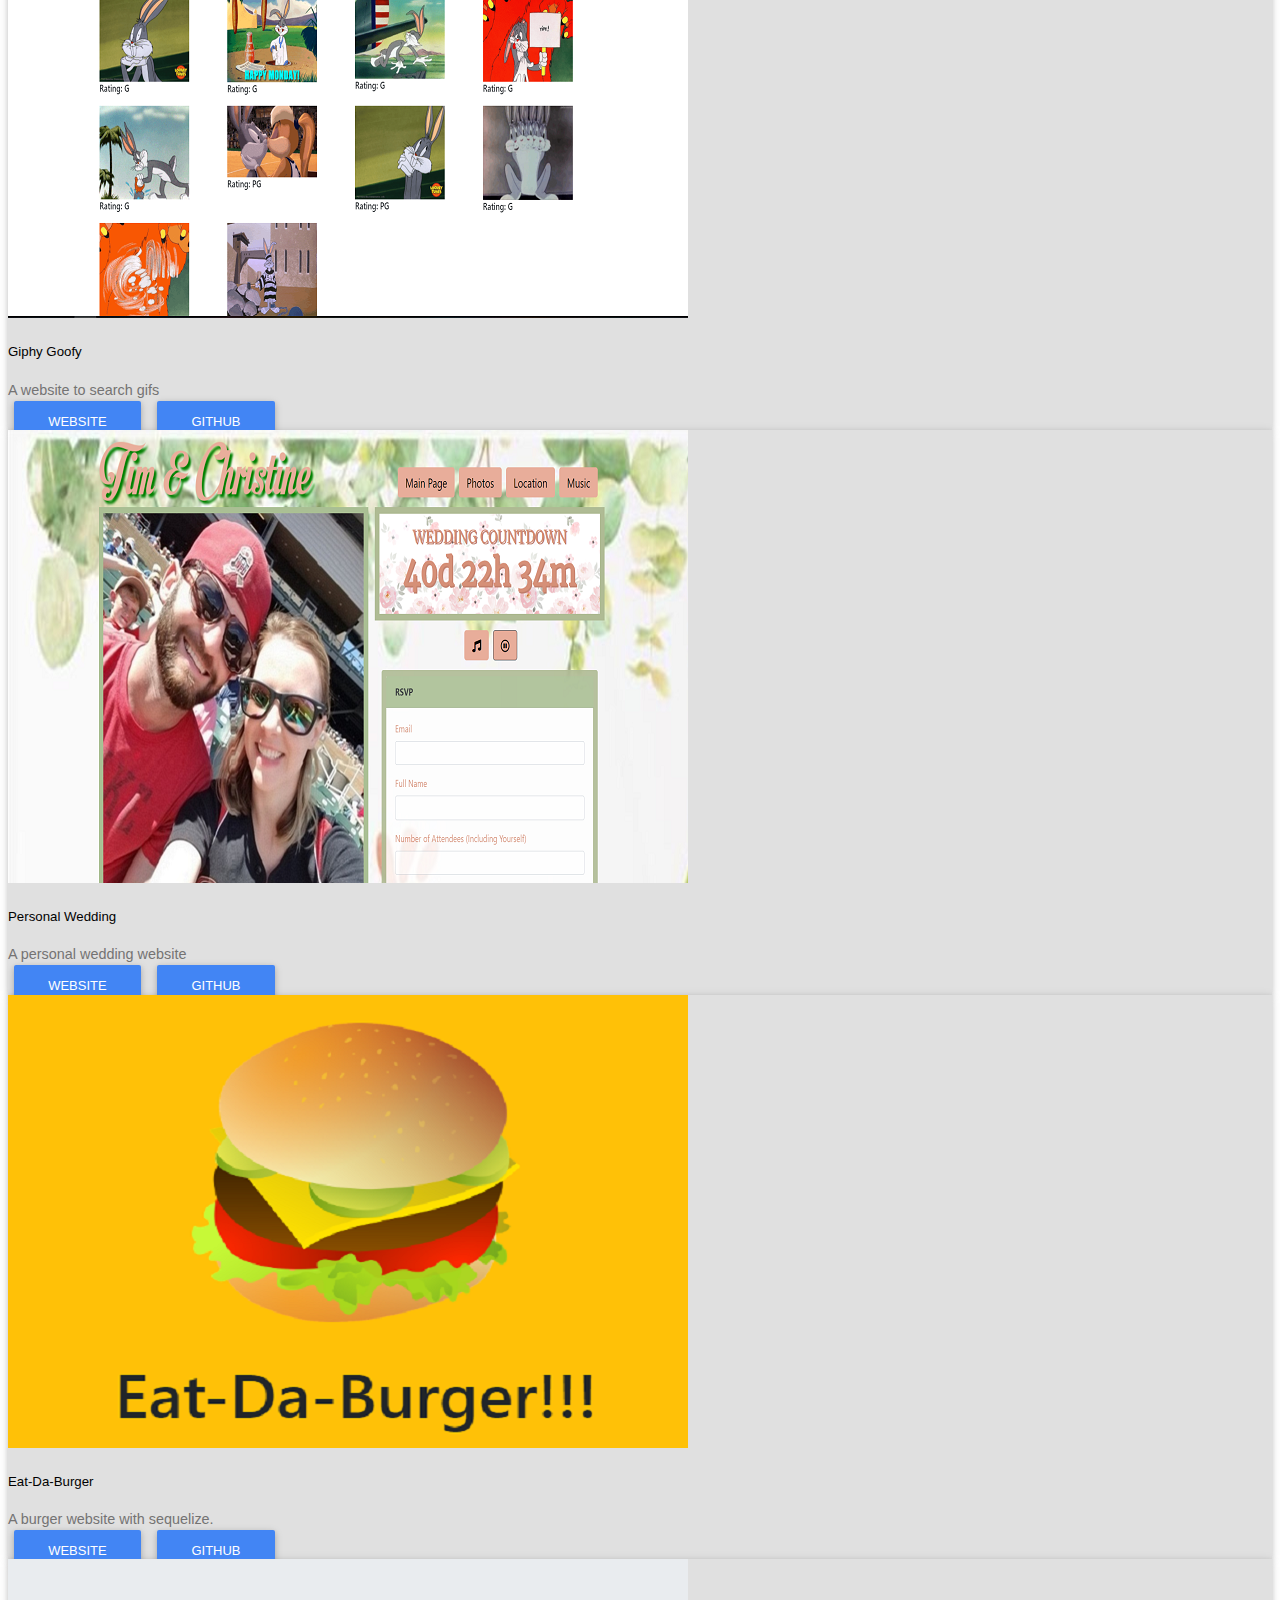
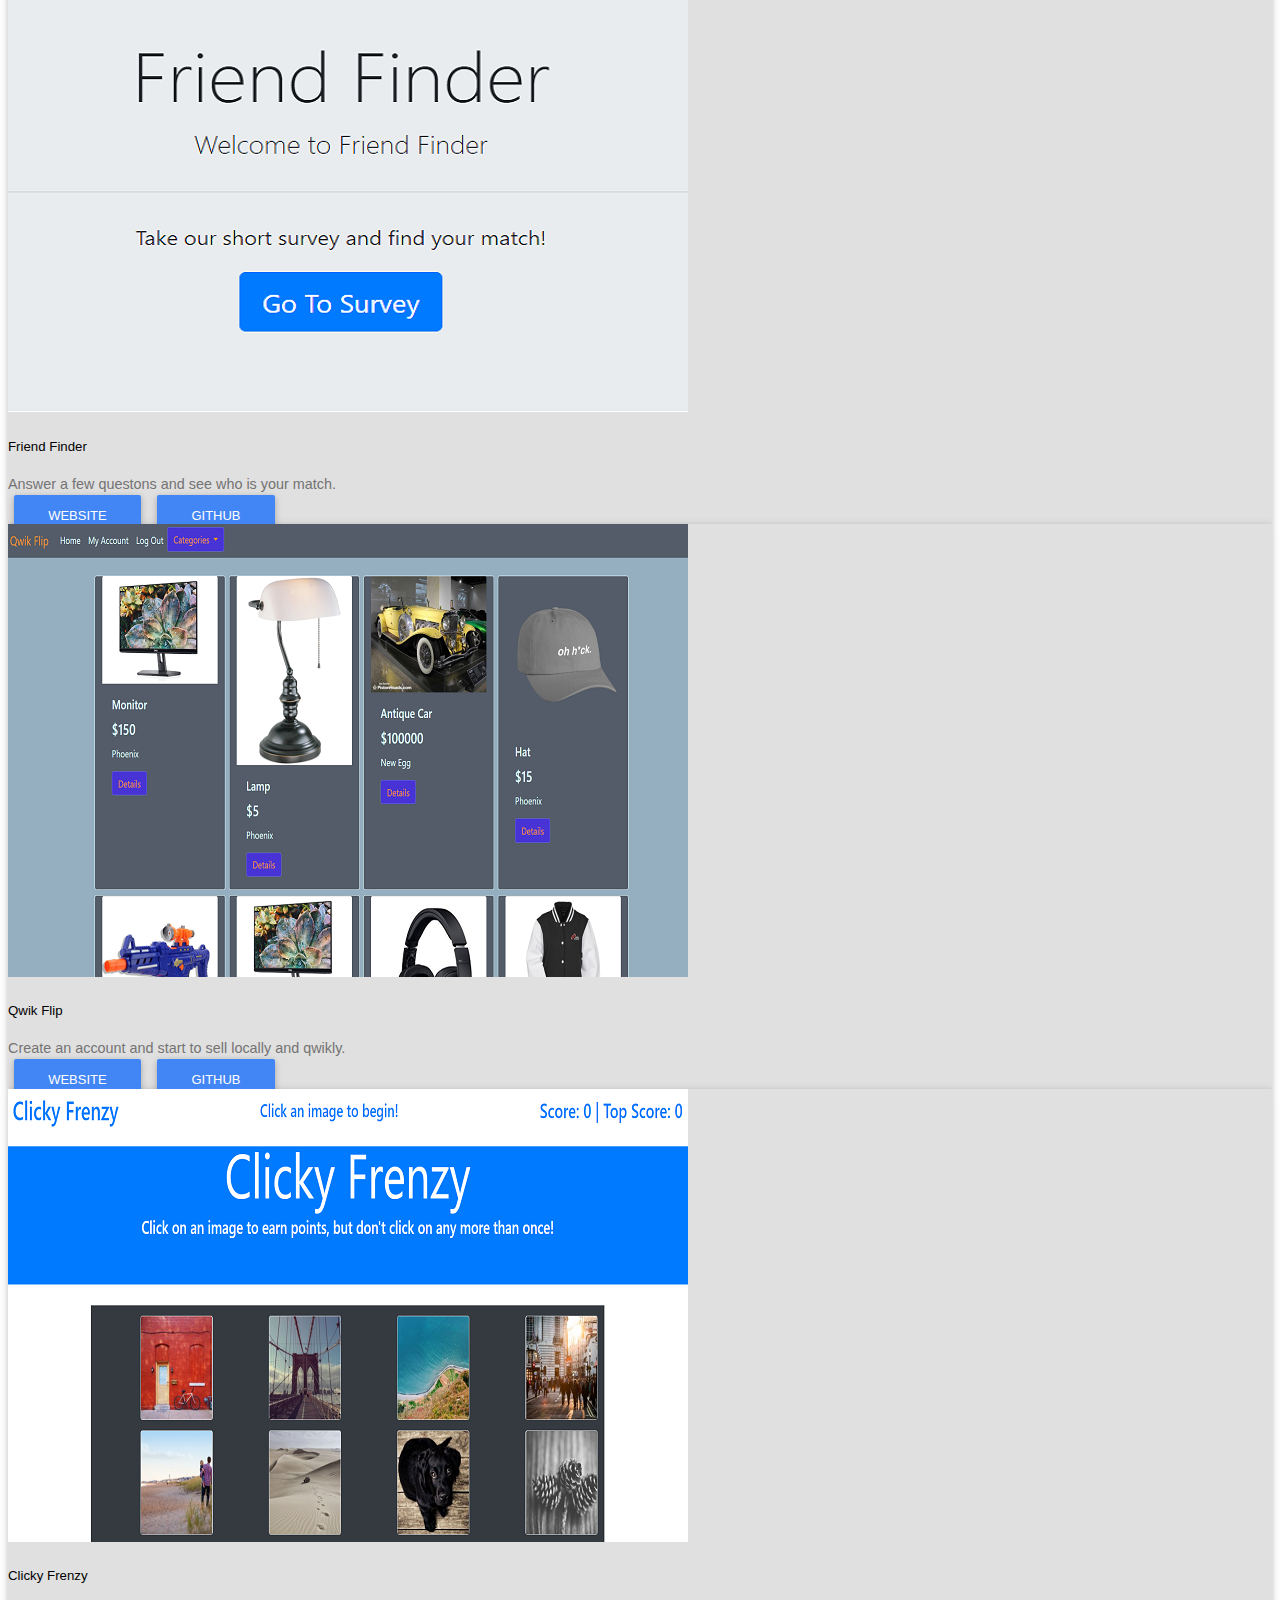
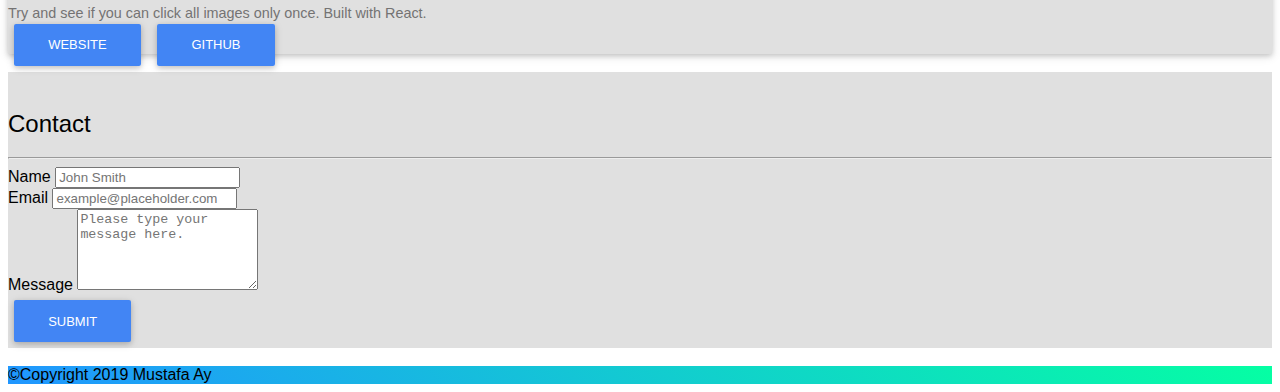
==== commit cc9d9be2: "updates" ====
--- a/index.html
+++ b/index.html
@@ -10,7 +10,6 @@
   <link rel="stylesheet" href="https://stackpath.bootstrapcdn.com/bootstrap/4.2.1/css/bootstrap.min.css"
     integrity="sha384-GJzZqFGwb1QTTN6wy59ffF1BuGJpLSa9DkKMp0DgiMDm4iYMj70gZWKYbI706tWS" crossorigin="anonymous" />
   <link href="css/mdb.min.css" rel="stylesheet" />
-  <!-- <link rel="stylesheet" href="css/stylenative.css" /> -->
   <link rel="stylesheet" href="https://use.fontawesome.com/releases/v5.6.3/css/all.css"
     integrity="sha384-UHRtZLI+pbxtHCWp1t77Bi1L4ZtiqrqD80Kn4Z8NTSRyMA2Fd33n5dQ8lWUE00s/" crossorigin="anonymous" />
 </head>
@@ -33,7 +32,7 @@
         <img src="images/portrait.jpg" alt="Mustafa" class="rounded-circle" style="width: 18rem;" />
         <h1 class="display-4">Mustafa Ay</h1>
         <p class="lead">Full Stack Web Developer... :)</p>
-        <!-- <a href="docs/Mustafa Ay -Resume.pdf" target="_blank" class="btn btn-primary">Resume (CV)</a> -->
+        <a href="docs/Mustafa Ay-Resume.pdf" target="_blank" class="btn btn-primary">Resume (CV)</a>
         <h2>Find me on: <a href="https://github.com/muzzyay" target="_blank"
             class="text-decoration-none text-reset text-black"><i class="fab fa-github"></i></a> <a
             href="https://www.linkedin.com/in/mustafa-ay-a3325b74/" target="_blank"
@@ -86,10 +85,12 @@
             <h5 class="card-title">Education</h5>
             <hr />
             <p class="card-text">
-                <i class="fas fa-university" style="color:black;"></i>  University of Arizona - Full Stack Web Development <br /><br />
-              <i class="fas fa-university" style="color:black;"></i>  Master of Education in Curriculum and Instruction  <br /><br /><i class="fas fa-university" style="color:black;"></i>  Bachelor
+              <i class="fas fa-university" style="color:black;"></i> University of Arizona - Full Stack Web Development
+              <br /><br />
+              <i class="fas fa-university" style="color:black;"></i> Master of Education in Curriculum and Instruction
+              <br /><br /><i class="fas fa-university" style="color:black;"></i> Bachelor
               of Science in Biology
-              
+
             </p>
           </div>
         </div>
@@ -113,9 +114,9 @@
             <p class="card-text">
               <i class="fas fa-at"></i> may@mustafaay.tech
             </p>
-            <!-- <p class="card-text">
+            <p class="card-text">
               <i class="fas fa-phone"></i> 520-269-8697
-            </p> -->
+            </p>
           </div>
         </div>
       </div>
@@ -174,6 +175,7 @@
         </div>
       </div>
     </div>
+    <!-- Row 1 Ends -->
     <div class="row justify-content-around">
       <div class="card col-md-3 m-1 bg-light">
         <img src="images/giphy-goofy.png" class="card-img-top" alt="Giphy Goofy">
@@ -208,32 +210,46 @@
               class="fab fa-github"></i> GitHub</a>
         </div>
       </div>
-      <div class="row justify-content-around">
-        <div class="card col-md-3 m-1 bg-light">
-          <img src="images/friendfinder.png" class="card-img-top" alt="Friend Finder">
-          <div class="card-body">
-            <h5 class="card-title">Friend Finder</h5>
-            <p class="card-text">Answer a few questons and see who is your match.</p>
-            <a href="https://frozen-gorge-25057.herokuapp.com/" target="_blank" class="btn btn-primary"><i
-                class="fas fa-desktop"></i> Website</a>
-            <a href="https://github.com/muzzyay/FriendFinder" target="_blank" class="btn btn-primary"><i
-                class="fab fa-github"></i> GitHub</a>
-          </div>
-        </div>
-        <div class="card col-md-3 m-1 bg-light">
-          <img src="images/qwikflip.png" class="card-img-top" alt="Qwik Flip">
-          <div class="card-body">
-            <h5 class="card-title">Qwik Flip</h5>
-            <p class="card-text">Create an account and start to sell locally and qwikly.</p>
-            <a href="https://qwikflip.herokuapp.com/" target="_blank" class="btn btn-primary"><i
-                class="fas fa-desktop"></i> Website</a>
-            <a href="https://github.com/muzzyay/offerup" target="_blank" class="btn btn-primary"><i
-                class="fab fa-github"></i> GitHub</a>
-          </div>
-        </div>
-      </div>
-
-    </div>
+
+    </div>
+    <!-- Row 2 Ends -->
+    <div class="row justify-content-around">
+      <div class="card col-md-3 m-1 bg-light">
+        <img src="images/friendfinder.png" class="card-img-top" alt="Friend Finder">
+        <div class="card-body">
+          <h5 class="card-title">Friend Finder</h5>
+          <p class="card-text">Answer a few questons and see who is your match.</p>
+          <a href="https://frozen-gorge-25057.herokuapp.com/" target="_blank" class="btn btn-primary"><i
+              class="fas fa-desktop"></i> Website</a>
+          <a href="https://github.com/muzzyay/FriendFinder" target="_blank" class="btn btn-primary"><i
+              class="fab fa-github"></i> GitHub</a>
+        </div>
+      </div>
+      <div class="card col-md-3 m-1 bg-light">
+        <img src="images/qwikflip.png" class="card-img-top" alt="Qwik Flip">
+        <div class="card-body">
+          <h5 class="card-title">Qwik Flip</h5>
+          <p class="card-text">Create an account and start to sell locally and qwikly.</p>
+          <a href="https://qwikflip.herokuapp.com/" target="_blank" class="btn btn-primary"><i
+              class="fas fa-desktop"></i> Website</a>
+          <a href="https://github.com/muzzyay/offerup" target="_blank" class="btn btn-primary"><i
+              class="fab fa-github"></i> GitHub</a>
+        </div>
+      </div>
+
+      <div class="card col-md-3 m-1 bg-light">
+        <img src="images/clickyfrenzy.png" class="card-img-top" alt="Clicky Frenzy">
+        <div class="card-body">
+          <h5 class="card-title">Clicky Frenzy</h5>
+          <p class="card-text">Try and see if you can click all images only once. Built with React.</p>
+          <a href="https://clickyfrenzy.herokuapp.com/" target="_blank" class="btn btn-primary"><i
+              class="fas fa-desktop"></i> Website</a>
+          <a href="https://github.com/muzzyay/clicky-game" target="_blank" class="btn btn-primary"><i
+              class="fab fa-github"></i> GitHub</a>
+        </div>
+      </div>
+    </div>
+    <!-- Row 3 Ends -->
 
   </div>
 
@@ -278,9 +294,9 @@
   <!-- Footer Starts -->
   <footer class="footer mt-auto py-3 aqua-gradient shadow-lg text-center">
     <div class="container">
-      
+
       <span class="text-muted">&copy;Copyright 2019 Mustafa Ay</span>
-      
+
     </div>
   </footer>
   <!-- Footer Ends -->
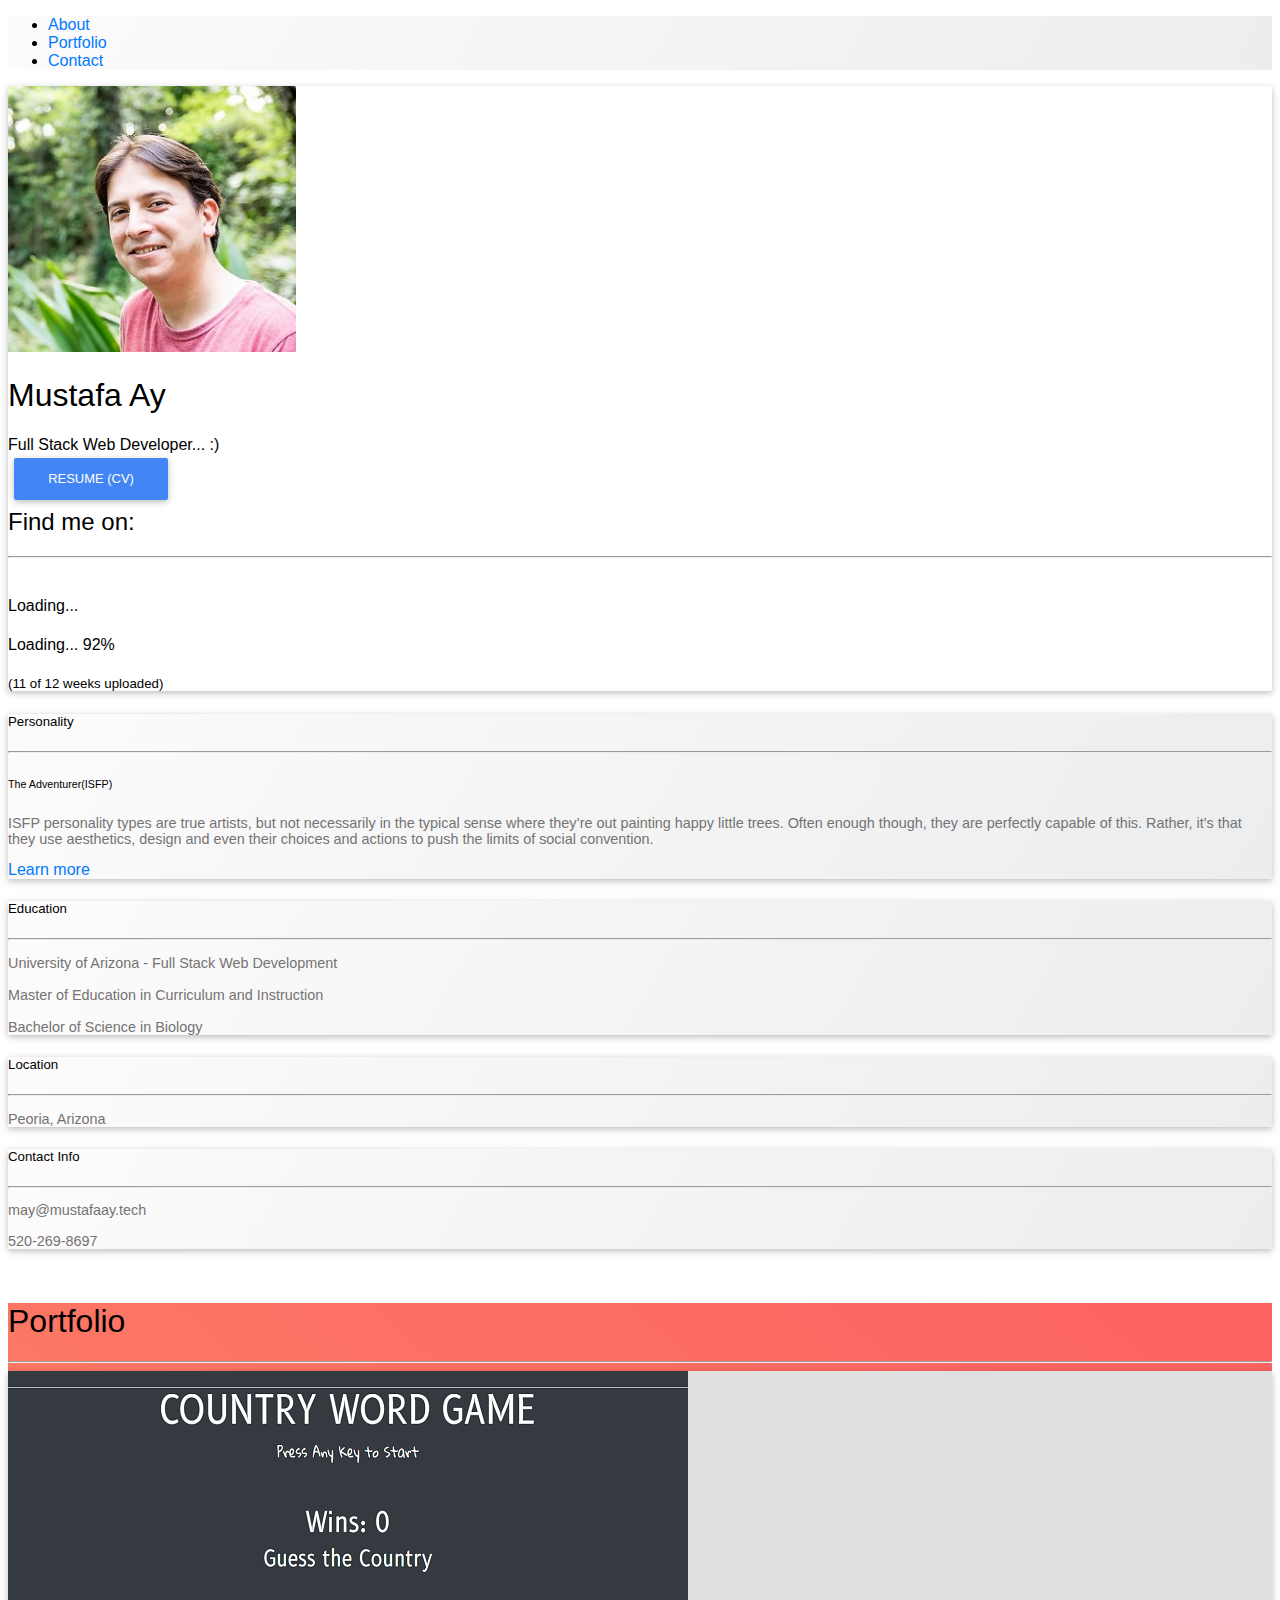
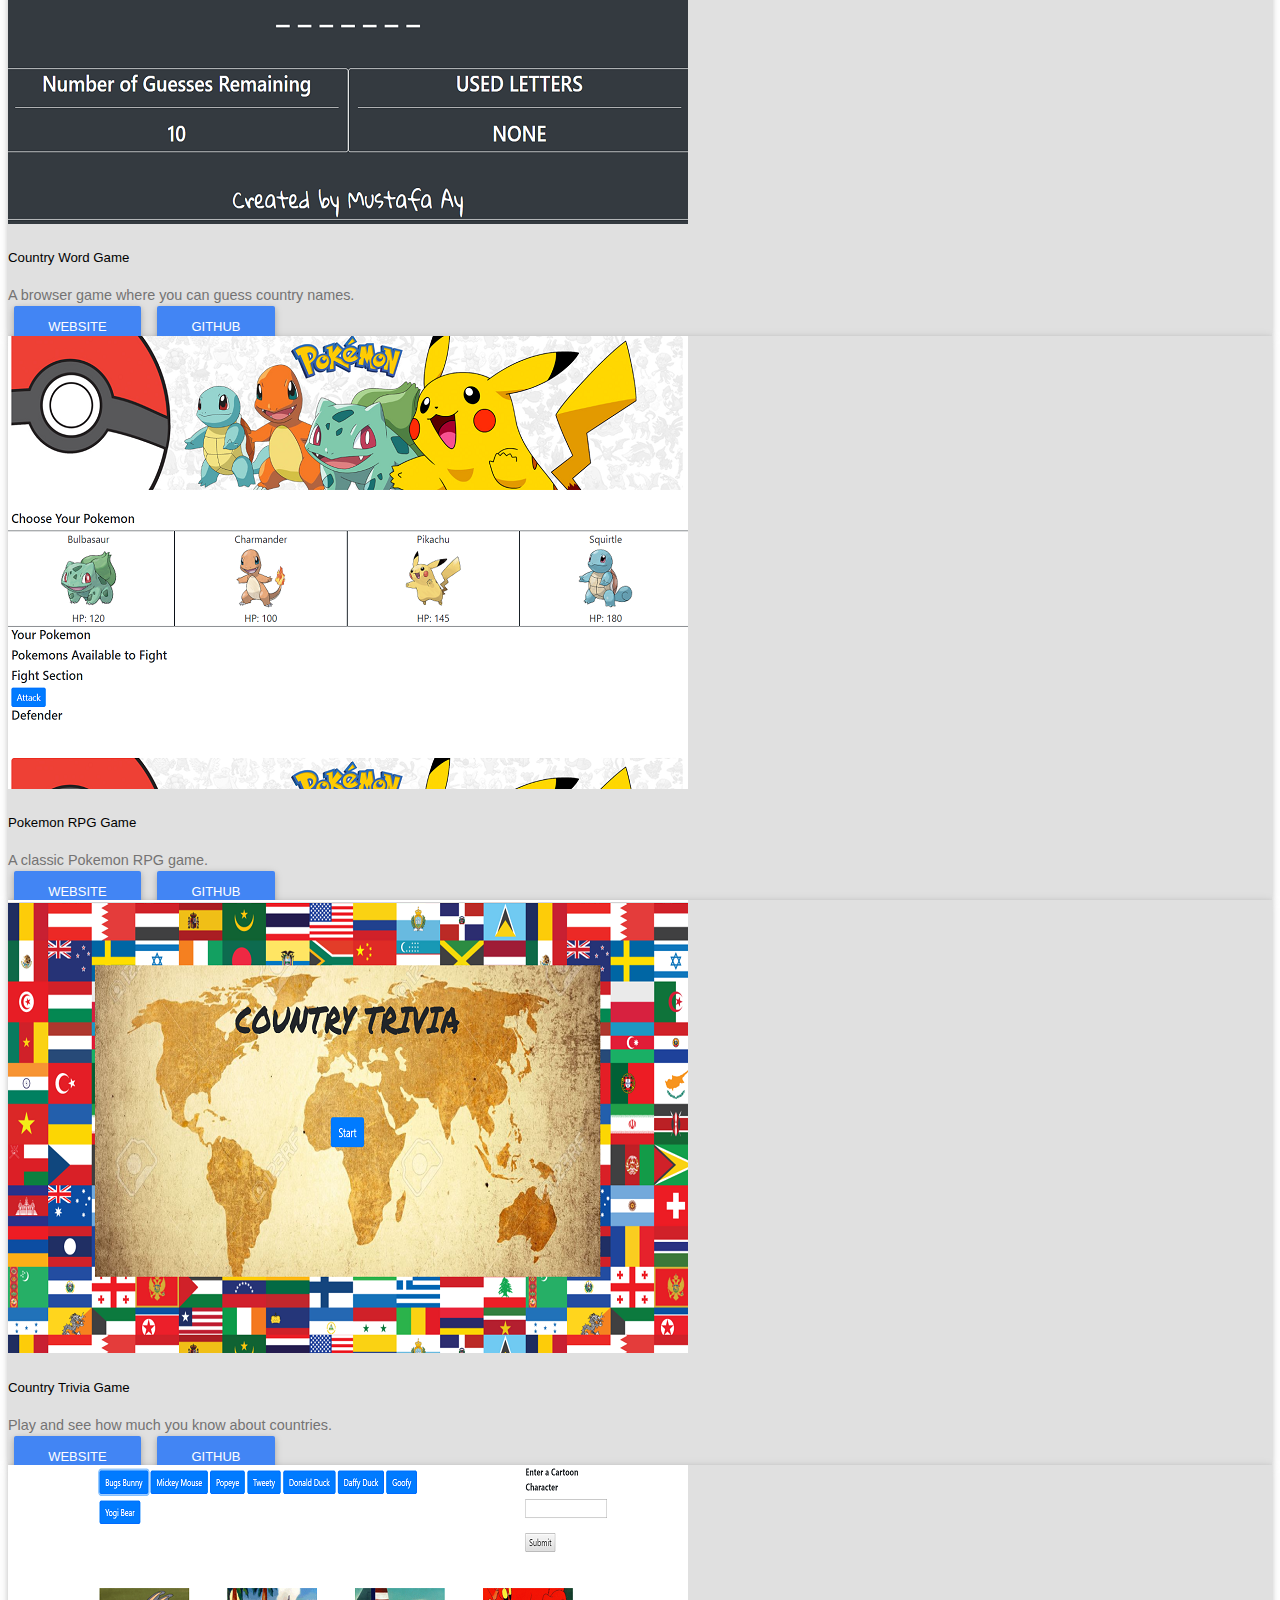
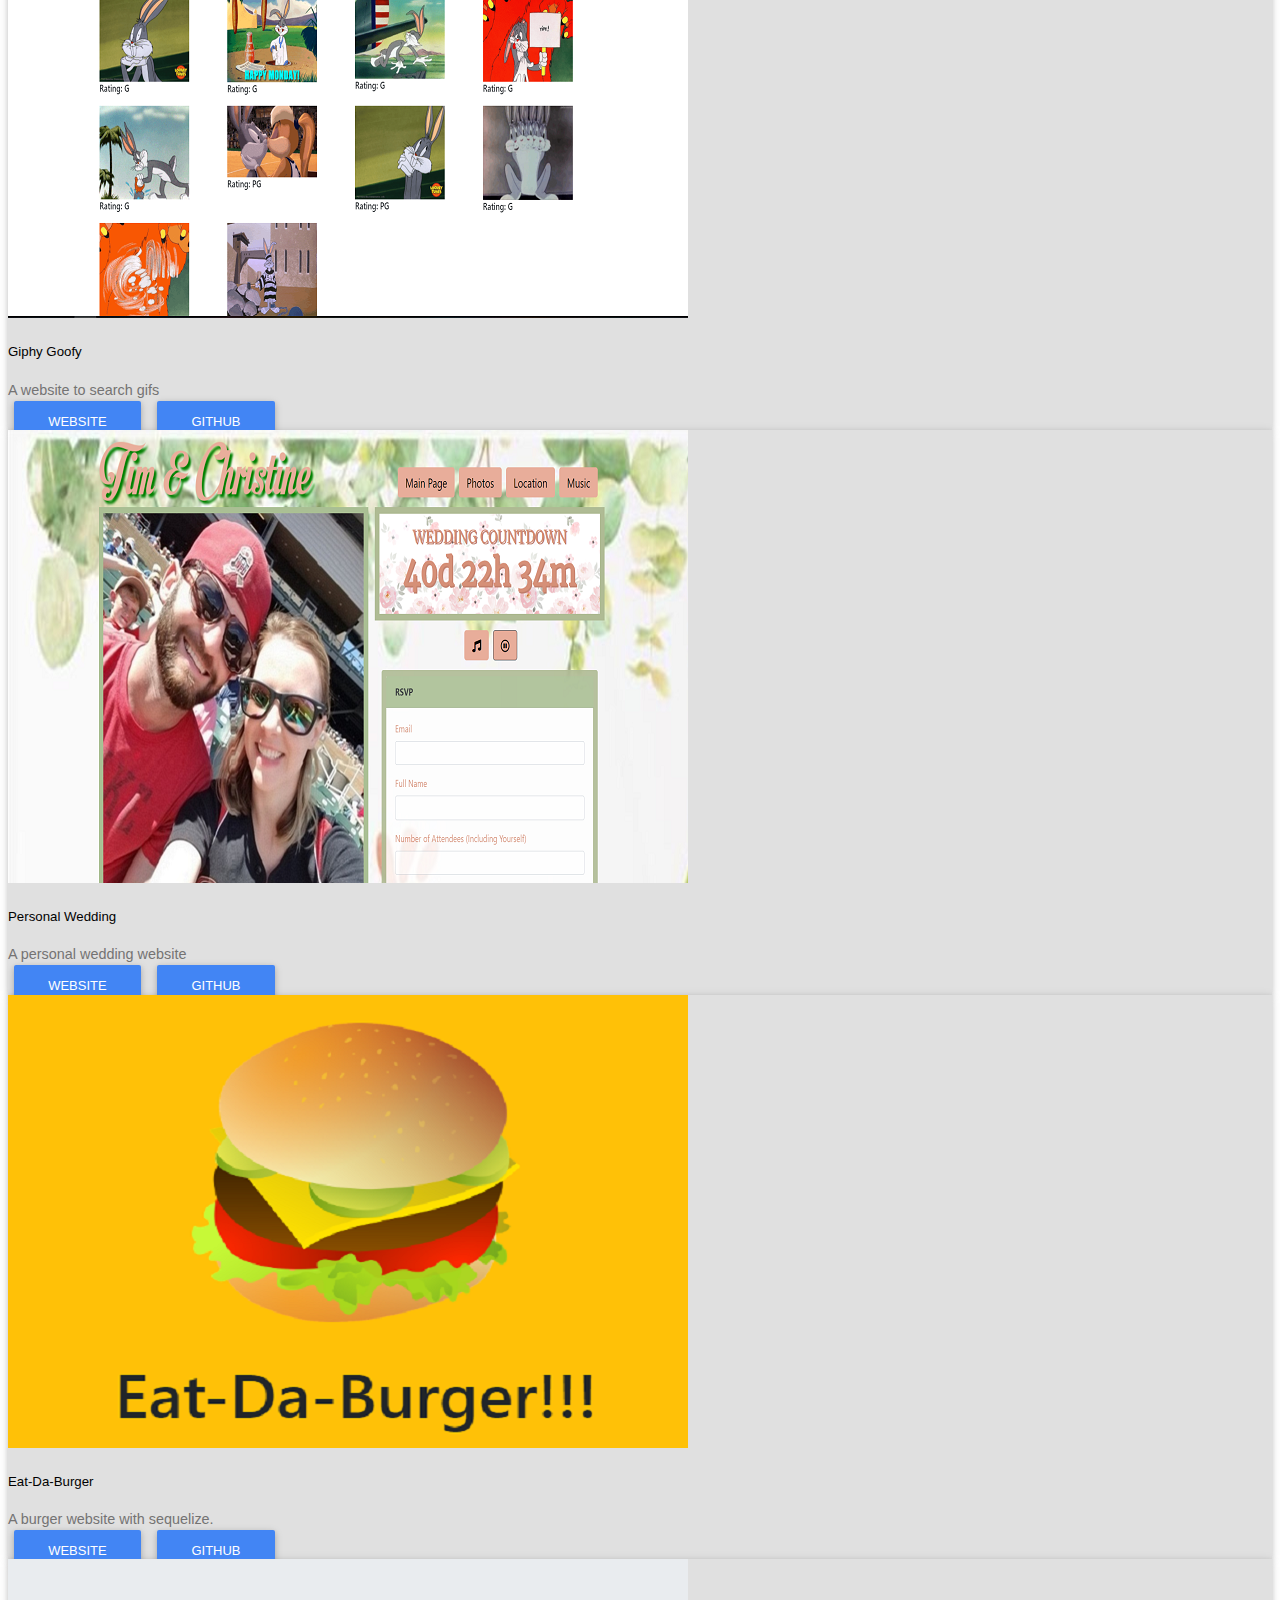
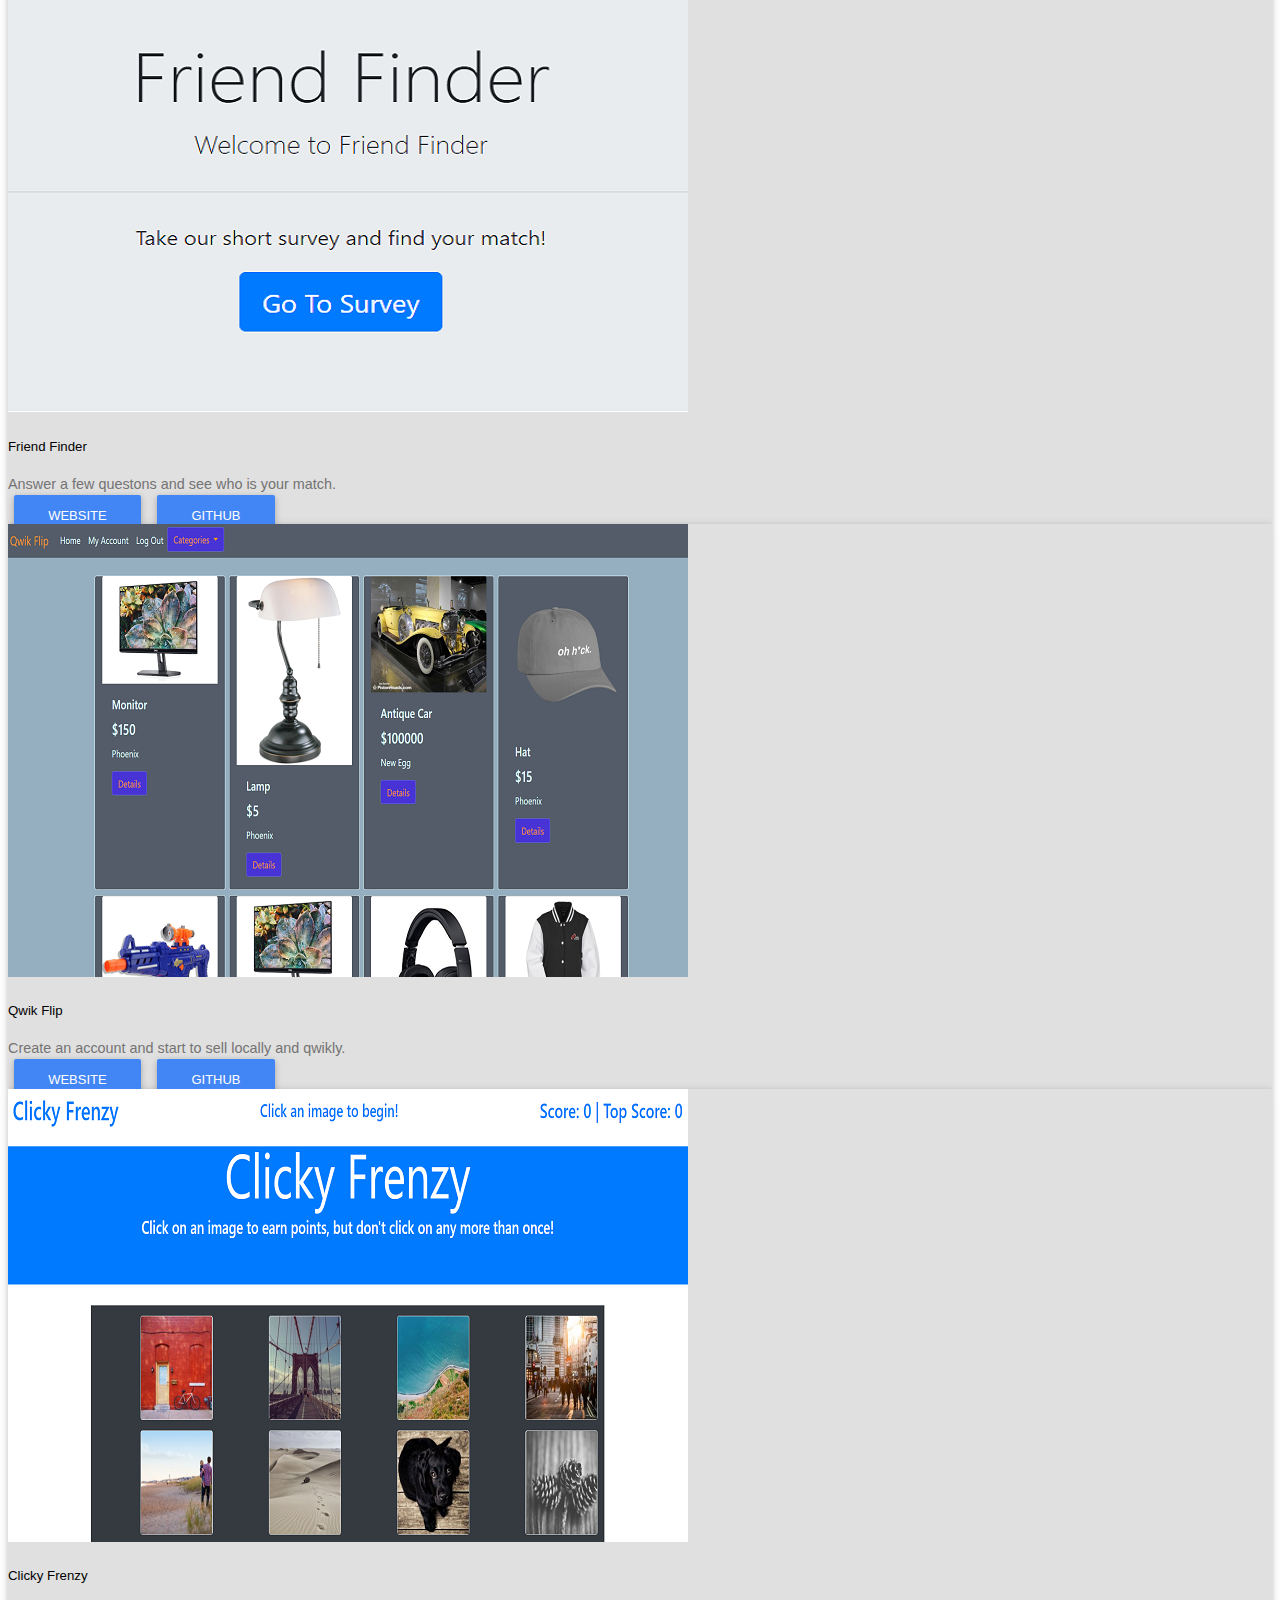
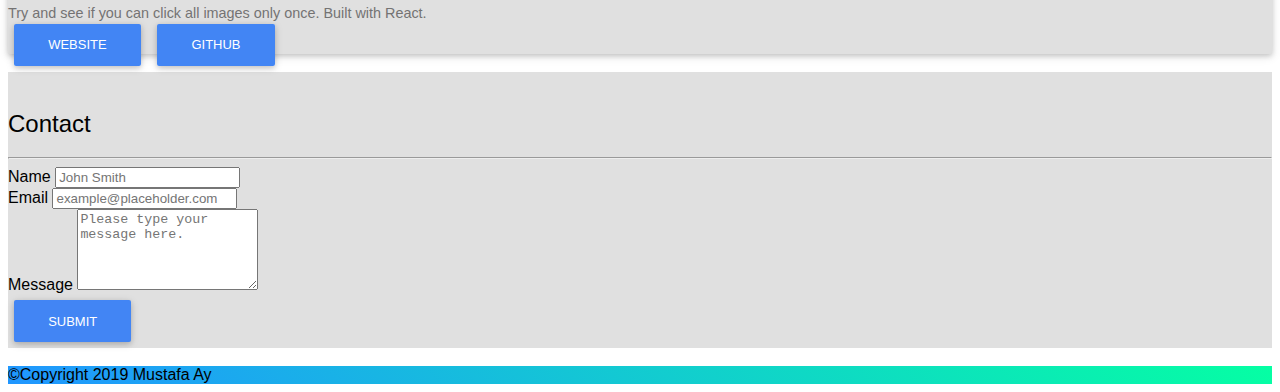
==== commit ecfa2fd8: "updates" ====
--- a/index.html
+++ b/index.html
@@ -48,15 +48,15 @@
             <i class="fab fa-react" style="color:#00d8ff;"></i>
           </h1>
           <div class="progress">
-            <div class="progress-bar progress-bar-striped progress-bar-animated" role="progressbar" aria-valuenow="75"
-              aria-valuemin="0" aria-valuemax="100" style="width: 75%"></div>
+            <div class="progress-bar progress-bar-striped progress-bar-animated" role="progressbar" aria-valuenow="92"
+              aria-valuemin="0" aria-valuemax="100" style="width: 92%"></div>
           </div>
           <br />
           <div class="spinner-border" role="status">
             <span class="sr-only">Loading...</span>
           </div>
-          <h4>Loading... 75%</h4>
-          <h5>(9 of 12 weeks uploaded)</h5>
+          <h4>Loading... 92%</h4>
+          <h5>(11 of 12 weeks uploaded)</h5>
       </div>
     </div>
     <div class="row ">
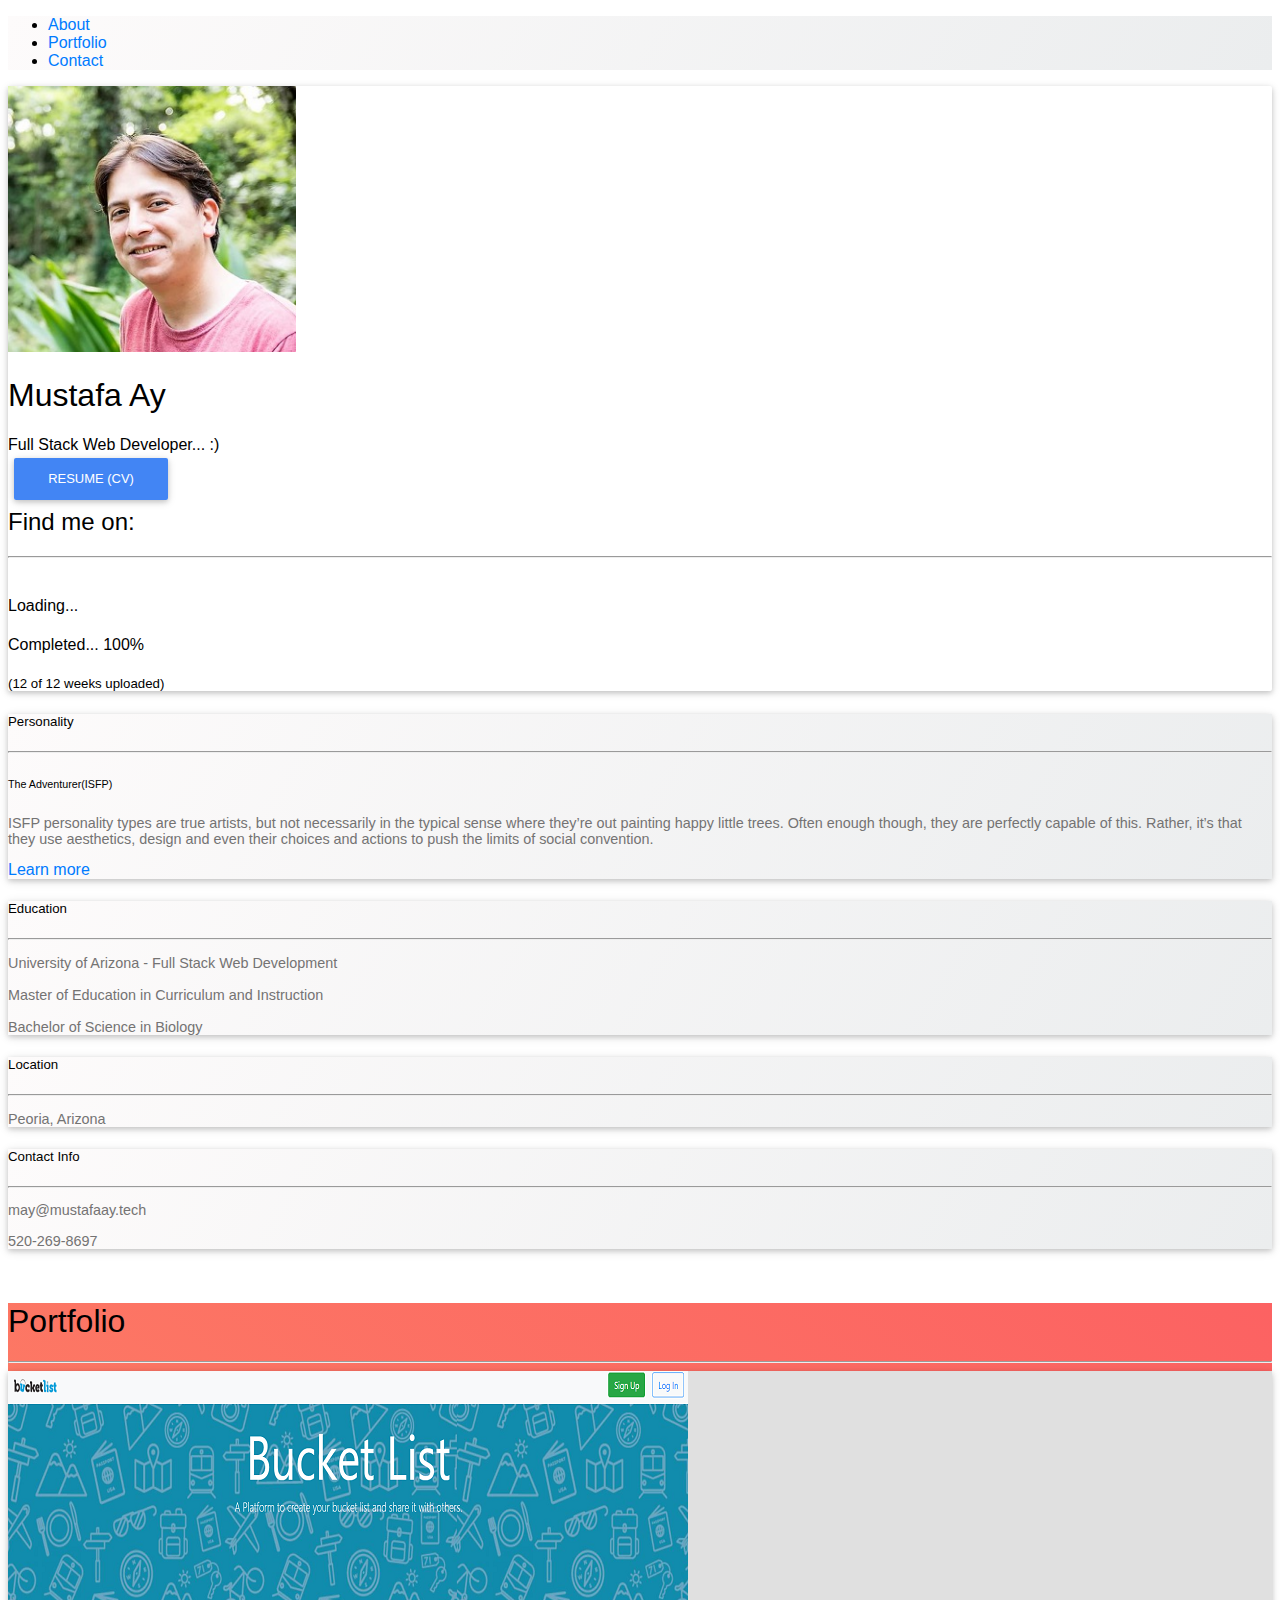
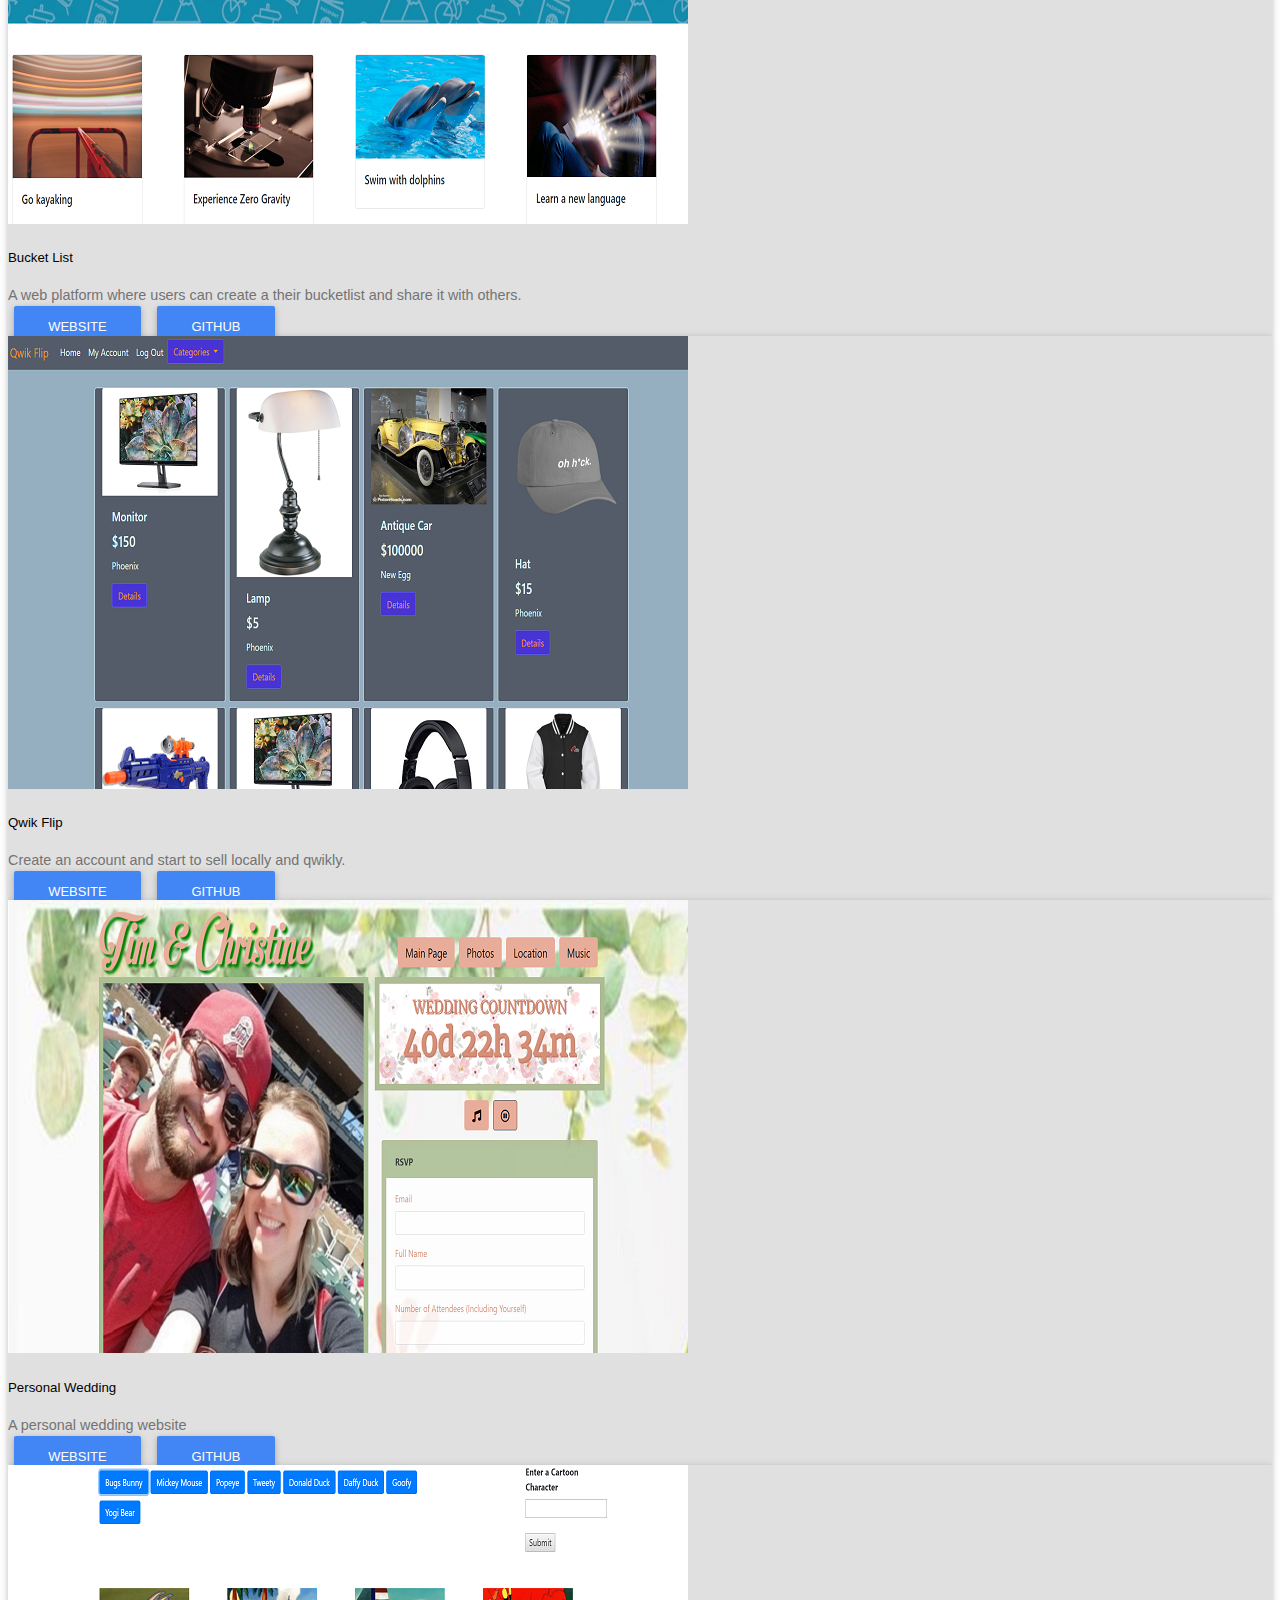
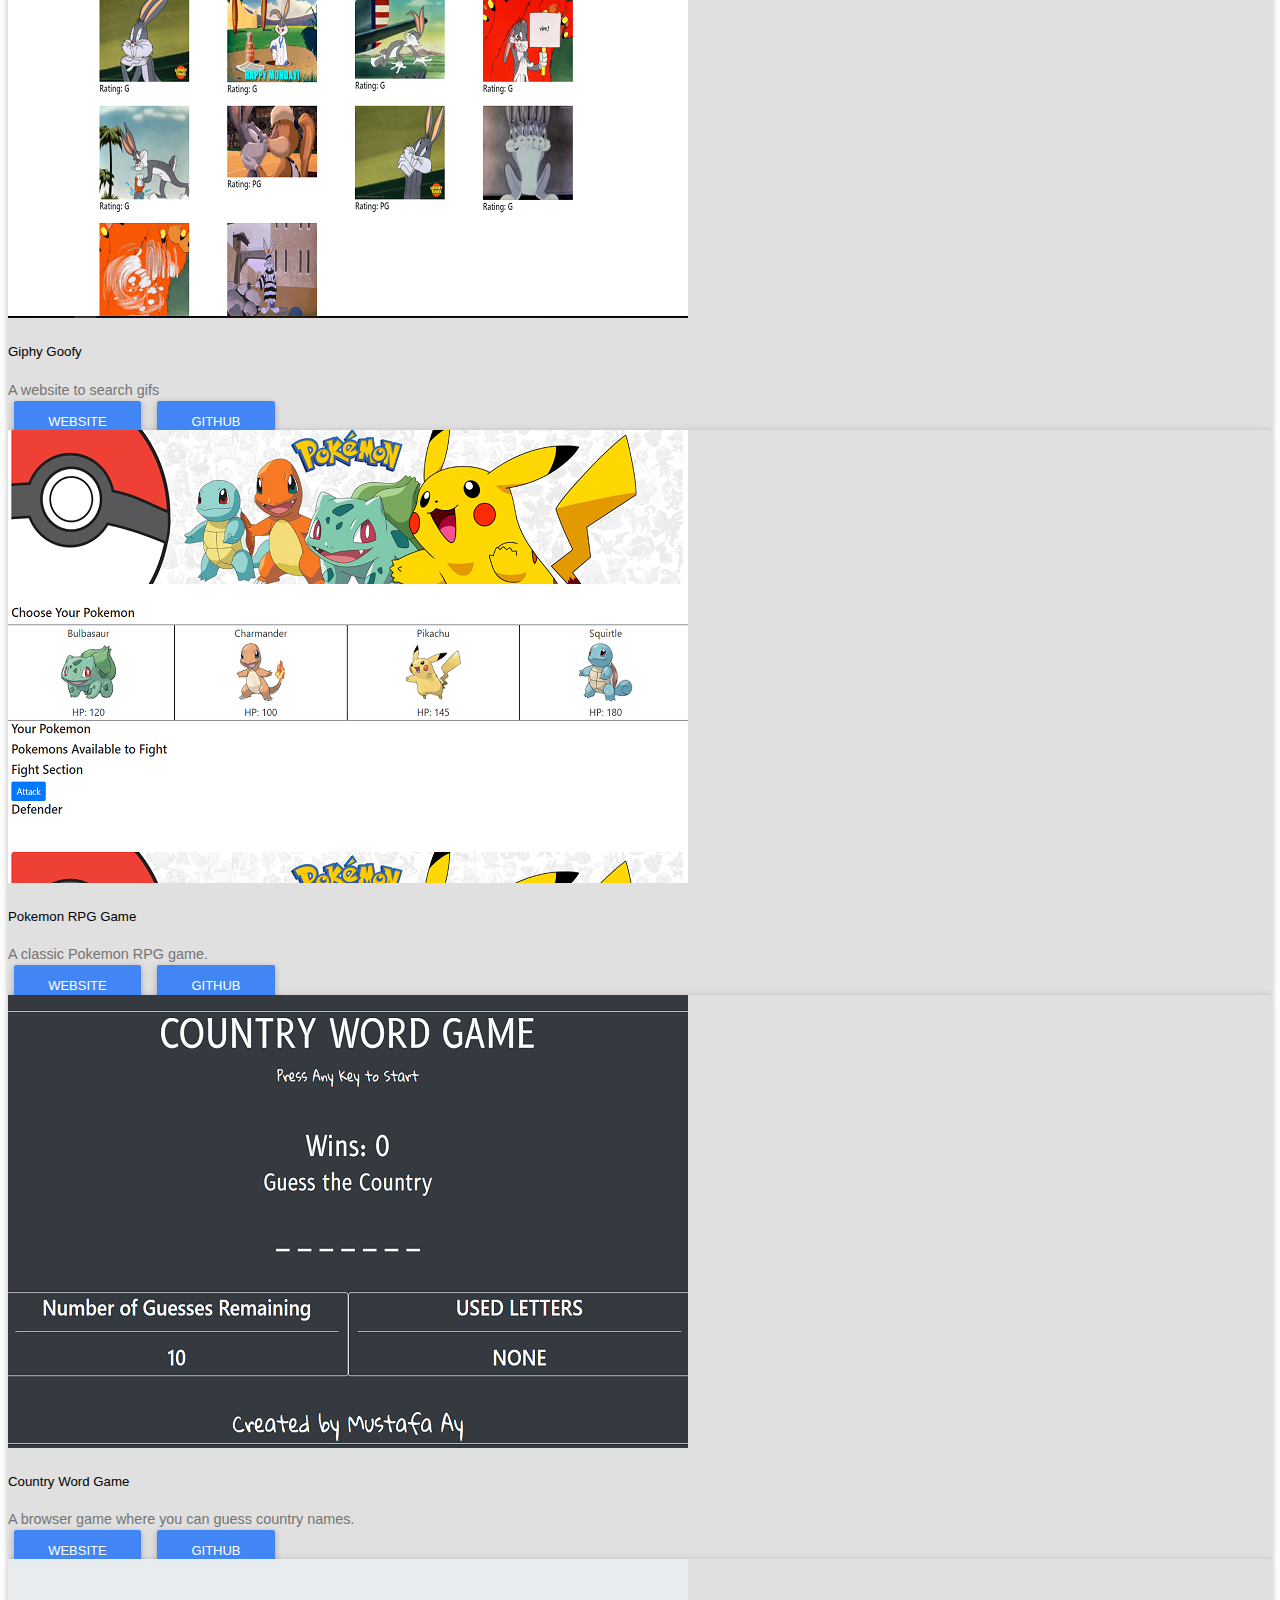
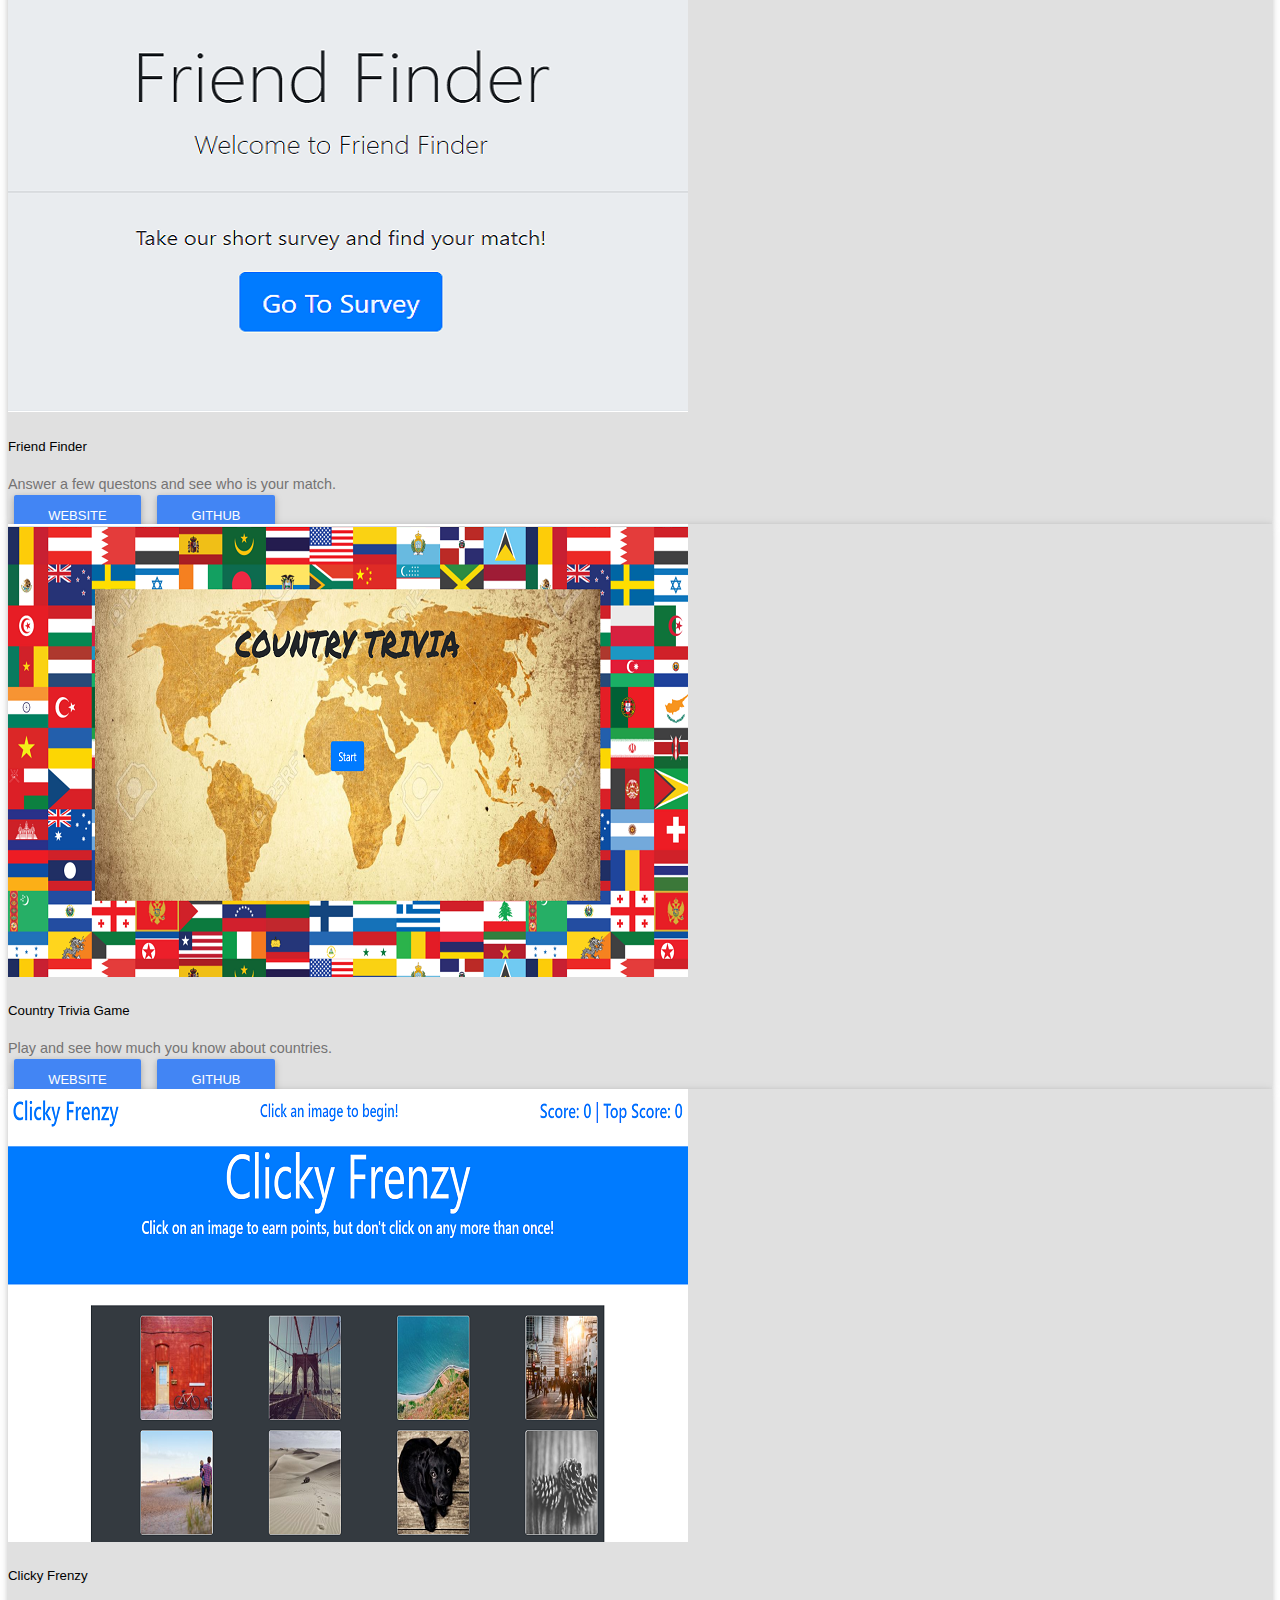
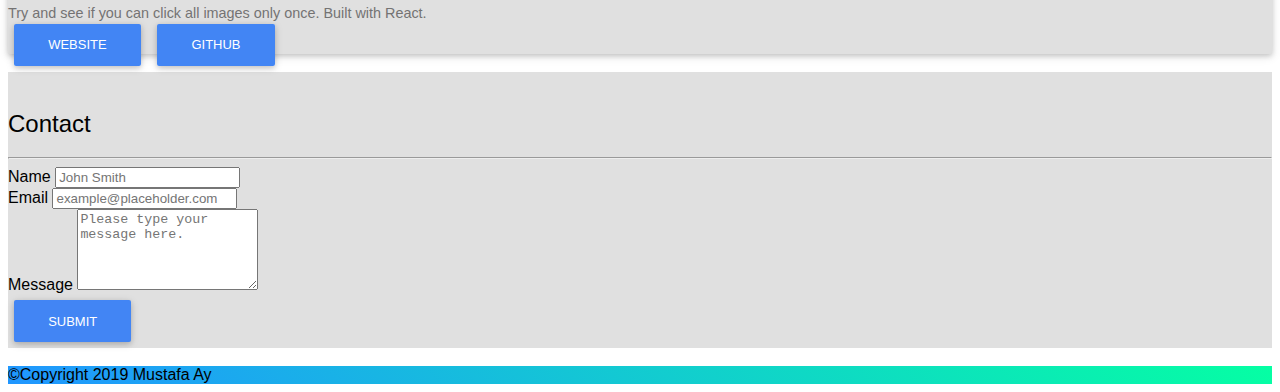
==== commit be20c684: "updated" ====
--- a/index.html
+++ b/index.html
@@ -48,15 +48,15 @@
             <i class="fab fa-react" style="color:#00d8ff;"></i>
           </h1>
           <div class="progress">
-            <div class="progress-bar progress-bar-striped progress-bar-animated" role="progressbar" aria-valuenow="92"
-              aria-valuemin="0" aria-valuemax="100" style="width: 92%"></div>
+            <div class="progress-bar progress-bar-striped progress-bar-animated" role="progressbar" aria-valuenow="100"
+              aria-valuemin="0" aria-valuemax="100" style="width: 100%"></div>
           </div>
           <br />
           <div class="spinner-border" role="status">
             <span class="sr-only">Loading...</span>
           </div>
-          <h4>Loading... 92%</h4>
-          <h5>(11 of 12 weeks uploaded)</h5>
+          <h4>Completed... 100%</h4>
+          <h5>(12 of 12 weeks uploaded)</h5>
       </div>
     </div>
     <div class="row ">
@@ -138,6 +138,69 @@
     <div class="row justify-content-around">
 
       <div class="card col-md-3 m-1 bg-light">
+        <img src="images/bucketlist.png" class="card-img-top" alt="Bucket List">
+        <div class="card-body">
+          <h5 class="card-title">Bucket List</h5>
+          <p class="card-text"> A web platform where users can create a their bucketlist and share it with others.
+          </p>
+          <a href="https://pucketlist.herokuapp.com/" target="_blank" class="btn btn-primary"><i
+              class="fas fa-desktop"></i> Website</a>
+          <a href="https://github.com/muzzyay/Bucket-List" target="_blank" class="btn btn-primary"><i
+              class="fab fa-github"></i> GitHub</a>
+        </div>
+      </div>
+
+
+      <div class="card col-md-3 m-1 bg-light">
+        <img src="images/qwikflip.png" class="card-img-top" alt="Qwik Flip">
+        <div class="card-body">
+          <h5 class="card-title">Qwik Flip</h5>
+          <p class="card-text">Create an account and start to sell locally and qwikly.</p>
+          <a href="https://qwikflip.herokuapp.com/" target="_blank" class="btn btn-primary"><i
+              class="fas fa-desktop"></i> Website</a>
+          <a href="https://github.com/muzzyay/offerup" target="_blank" class="btn btn-primary"><i
+              class="fab fa-github"></i> GitHub</a>
+        </div>
+      </div>
+
+
+      <div class="card col-md-3 m-1 bg-light">
+        <img src="images/wedding-page.png" class="card-img-top" alt="Personal Wedding">
+        <div class="card-body">
+          <h5 class="card-title">Personal Wedding</h5>
+          <p class="card-text">A personal wedding website</p>
+          <a href="https://muzzyay.github.io/projectone/" target="_blank" class="btn btn-primary"><i
+              class="fas fa-desktop"></i> Website</a>
+          <a href="https://github.com/muzzyay/projectone" target="_blank" class="btn btn-primary"><i
+              class="fab fa-github"></i> GitHub</a>
+        </div>
+      </div>
+    </div>
+    <!-- Row 1 Ends -->
+    <div class="row justify-content-around">
+      <div class="card col-md-3 m-1 bg-light">
+        <img src="images/giphy-goofy.png" class="card-img-top" alt="Giphy Goofy">
+        <div class="card-body">
+          <h5 class="card-title">Giphy Goofy</h5>
+          <p class="card-text">A website to search gifs</p>
+          <a href="https://muzzyay.github.io/giphy-goofy/" target="_blank" class="btn btn-primary"><i
+              class="fas fa-desktop"></i> Website</a>
+          <a href="https://github.com/muzzyay/giphy-goofy" target="_blank" class="btn btn-primary"><i
+              class="fab fa-github"></i> GitHub</a>
+        </div>
+      </div>
+      <div class="card col-md-3 m-1 bg-light">
+        <img src="images/pokemon-game.png" class="card-img-top" alt="Pokemon Game">
+        <div class="card-body">
+          <h5 class="card-title">Pokemon RPG Game</h5>
+          <p class="card-text">A classic Pokemon RPG game.</p>
+          <a href="https://muzzyay.github.io/pokemon-game/" target="_blank" class="btn btn-primary"><i
+              class="fas fa-desktop"></i> Website</a>
+          <a href="https://github.com/muzzyay/pokemon-game" target="_blank" class="btn btn-primary"><i
+              class="fab fa-github"></i> GitHub</a>
+        </div>
+      </div>
+      <div class="card col-md-3 m-1 bg-light">
         <img src="images/country-word-game.png" class="card-img-top" alt="Country Word Game">
         <div class="card-body">
           <h5 class="card-title">Country Word Game</h5>
@@ -149,20 +212,20 @@
         </div>
       </div>
 
-
-      <div class="card col-md-3 m-1 bg-light">
-        <img src="images/pokemon-game.png" class="card-img-top" alt="Pokemon Game">
-        <div class="card-body">
-          <h5 class="card-title">Pokemon RPG Game</h5>
-          <p class="card-text">A classic Pokemon RPG game.</p>
-          <a href="https://muzzyay.github.io/pokemon-game/" target="_blank" class="btn btn-primary"><i
-              class="fas fa-desktop"></i> Website</a>
-          <a href="https://github.com/muzzyay/pokemon-game" target="_blank" class="btn btn-primary"><i
-              class="fab fa-github"></i> GitHub</a>
-        </div>
-      </div>
-
-
+    </div>
+    <!-- Row 2 Ends -->
+    <div class="row justify-content-around">
+      <div class="card col-md-3 m-1 bg-light">
+        <img src="images/friendfinder.png" class="card-img-top" alt="Friend Finder">
+        <div class="card-body">
+          <h5 class="card-title">Friend Finder</h5>
+          <p class="card-text">Answer a few questons and see who is your match.</p>
+          <a href="https://frozen-gorge-25057.herokuapp.com/" target="_blank" class="btn btn-primary"><i
+              class="fas fa-desktop"></i> Website</a>
+          <a href="https://github.com/muzzyay/FriendFinder" target="_blank" class="btn btn-primary"><i
+              class="fab fa-github"></i> GitHub</a>
+        </div>
+      </div>
       <div class="card col-md-3 m-1 bg-light">
         <img src="images/country-trivia.png" class="card-img-top" alt="Country Trivia Game">
         <div class="card-body">
@@ -174,68 +237,6 @@
               class="fab fa-github"></i> GitHub</a>
         </div>
       </div>
-    </div>
-    <!-- Row 1 Ends -->
-    <div class="row justify-content-around">
-      <div class="card col-md-3 m-1 bg-light">
-        <img src="images/giphy-goofy.png" class="card-img-top" alt="Giphy Goofy">
-        <div class="card-body">
-          <h5 class="card-title">Giphy Goofy</h5>
-          <p class="card-text">A website to search gifs</p>
-          <a href="https://muzzyay.github.io/giphy-goofy/" target="_blank" class="btn btn-primary"><i
-              class="fas fa-desktop"></i> Website</a>
-          <a href="https://github.com/muzzyay/giphy-goofy" target="_blank" class="btn btn-primary"><i
-              class="fab fa-github"></i> GitHub</a>
-        </div>
-      </div>
-      <div class="card col-md-3 m-1 bg-light">
-        <img src="images/wedding-page.png" class="card-img-top" alt="Personal Wedding">
-        <div class="card-body">
-          <h5 class="card-title">Personal Wedding</h5>
-          <p class="card-text">A personal wedding website</p>
-          <a href="https://muzzyay.github.io/projectone/" target="_blank" class="btn btn-primary"><i
-              class="fas fa-desktop"></i> Website</a>
-          <a href="https://github.com/muzzyay/projectone" target="_blank" class="btn btn-primary"><i
-              class="fab fa-github"></i> GitHub</a>
-        </div>
-      </div>
-      <div class="card col-md-3 m-1 bg-light">
-        <img src="images/burger.png" class="card-img-top" alt="Eat-Da-Burger">
-        <div class="card-body">
-          <h5 class="card-title">Eat-Da-Burger</h5>
-          <p class="card-text">A burger website with sequelize.</p>
-          <a href="https://ancient-lake-31471.herokuapp.com/" target="_blank" class="btn btn-primary"><i
-              class="fas fa-desktop"></i> Website</a>
-          <a href="https://github.com/muzzyay/sequelizedBurger" target="_blank" class="btn btn-primary"><i
-              class="fab fa-github"></i> GitHub</a>
-        </div>
-      </div>
-
-    </div>
-    <!-- Row 2 Ends -->
-    <div class="row justify-content-around">
-      <div class="card col-md-3 m-1 bg-light">
-        <img src="images/friendfinder.png" class="card-img-top" alt="Friend Finder">
-        <div class="card-body">
-          <h5 class="card-title">Friend Finder</h5>
-          <p class="card-text">Answer a few questons and see who is your match.</p>
-          <a href="https://frozen-gorge-25057.herokuapp.com/" target="_blank" class="btn btn-primary"><i
-              class="fas fa-desktop"></i> Website</a>
-          <a href="https://github.com/muzzyay/FriendFinder" target="_blank" class="btn btn-primary"><i
-              class="fab fa-github"></i> GitHub</a>
-        </div>
-      </div>
-      <div class="card col-md-3 m-1 bg-light">
-        <img src="images/qwikflip.png" class="card-img-top" alt="Qwik Flip">
-        <div class="card-body">
-          <h5 class="card-title">Qwik Flip</h5>
-          <p class="card-text">Create an account and start to sell locally and qwikly.</p>
-          <a href="https://qwikflip.herokuapp.com/" target="_blank" class="btn btn-primary"><i
-              class="fas fa-desktop"></i> Website</a>
-          <a href="https://github.com/muzzyay/offerup" target="_blank" class="btn btn-primary"><i
-              class="fab fa-github"></i> GitHub</a>
-        </div>
-      </div>
 
       <div class="card col-md-3 m-1 bg-light">
         <img src="images/clickyfrenzy.png" class="card-img-top" alt="Clicky Frenzy">
@@ -250,6 +251,7 @@
       </div>
     </div>
     <!-- Row 3 Ends -->
+    
 
   </div>
 
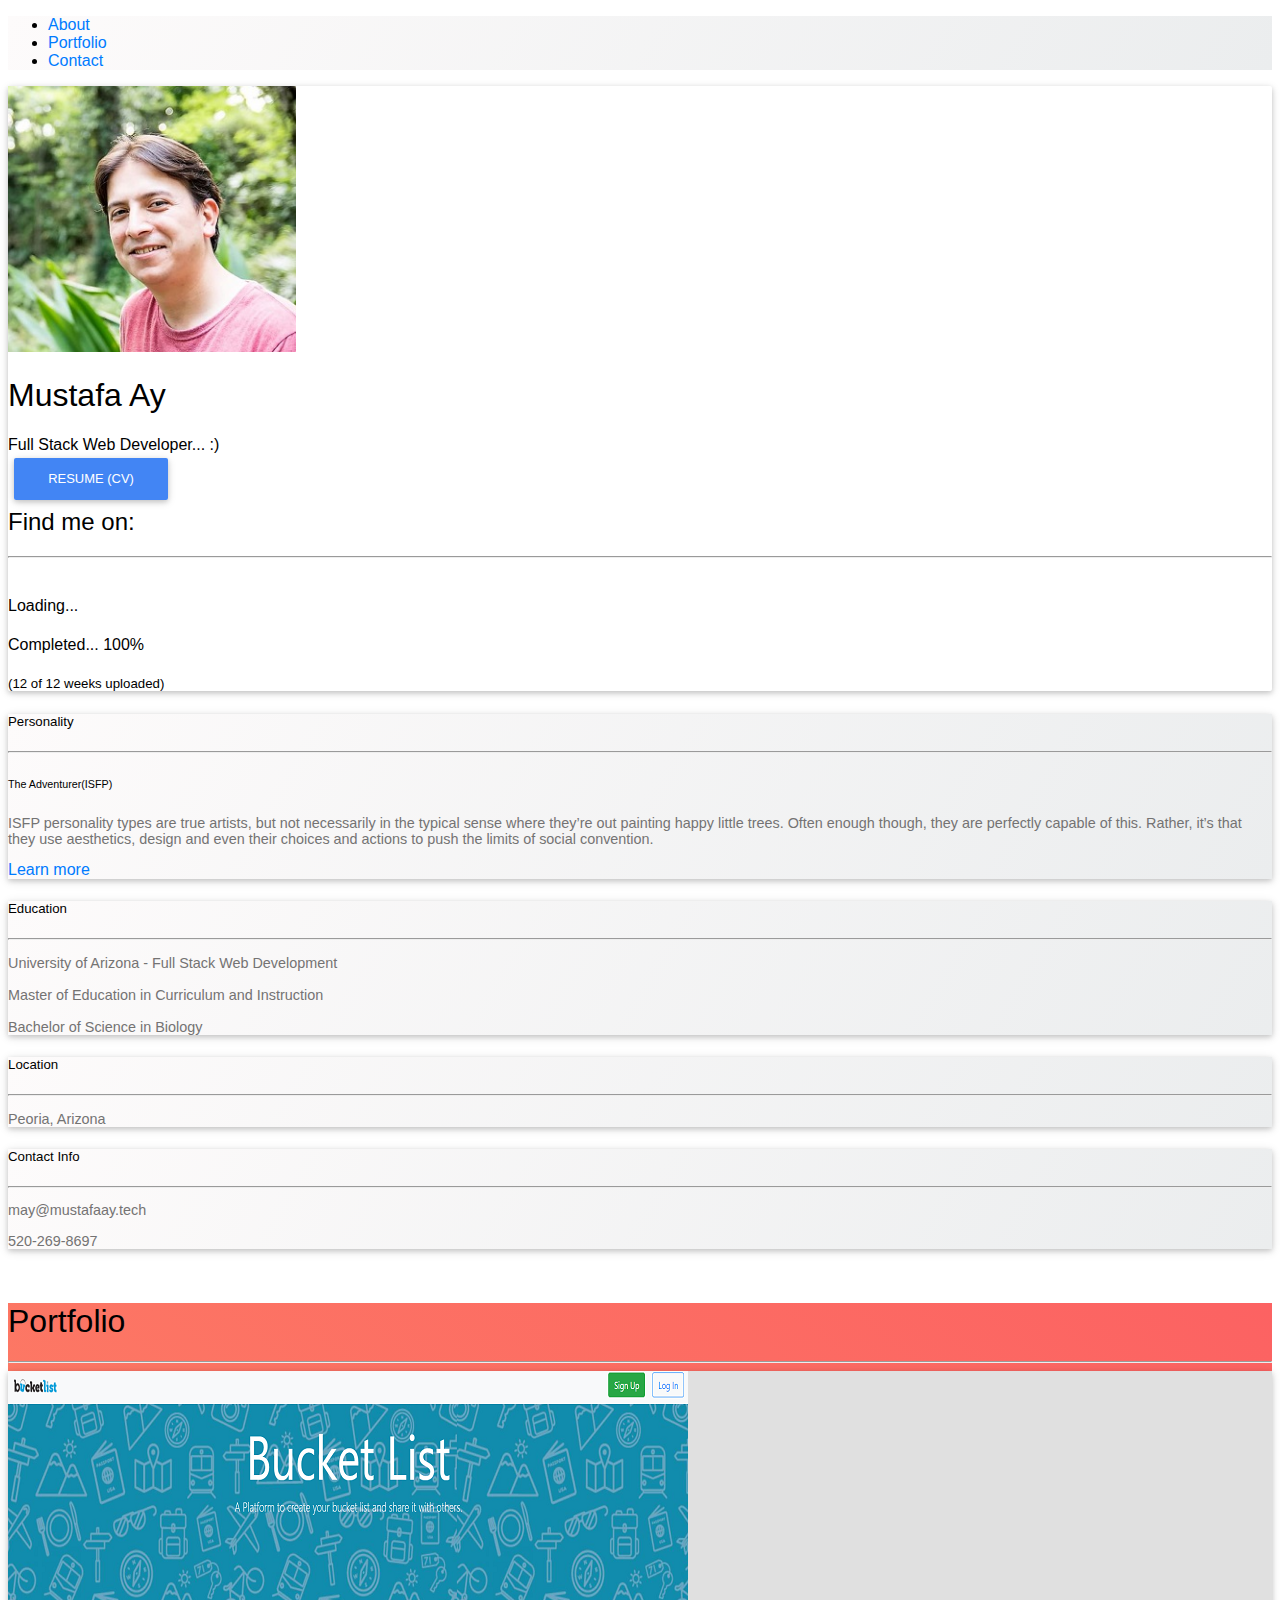
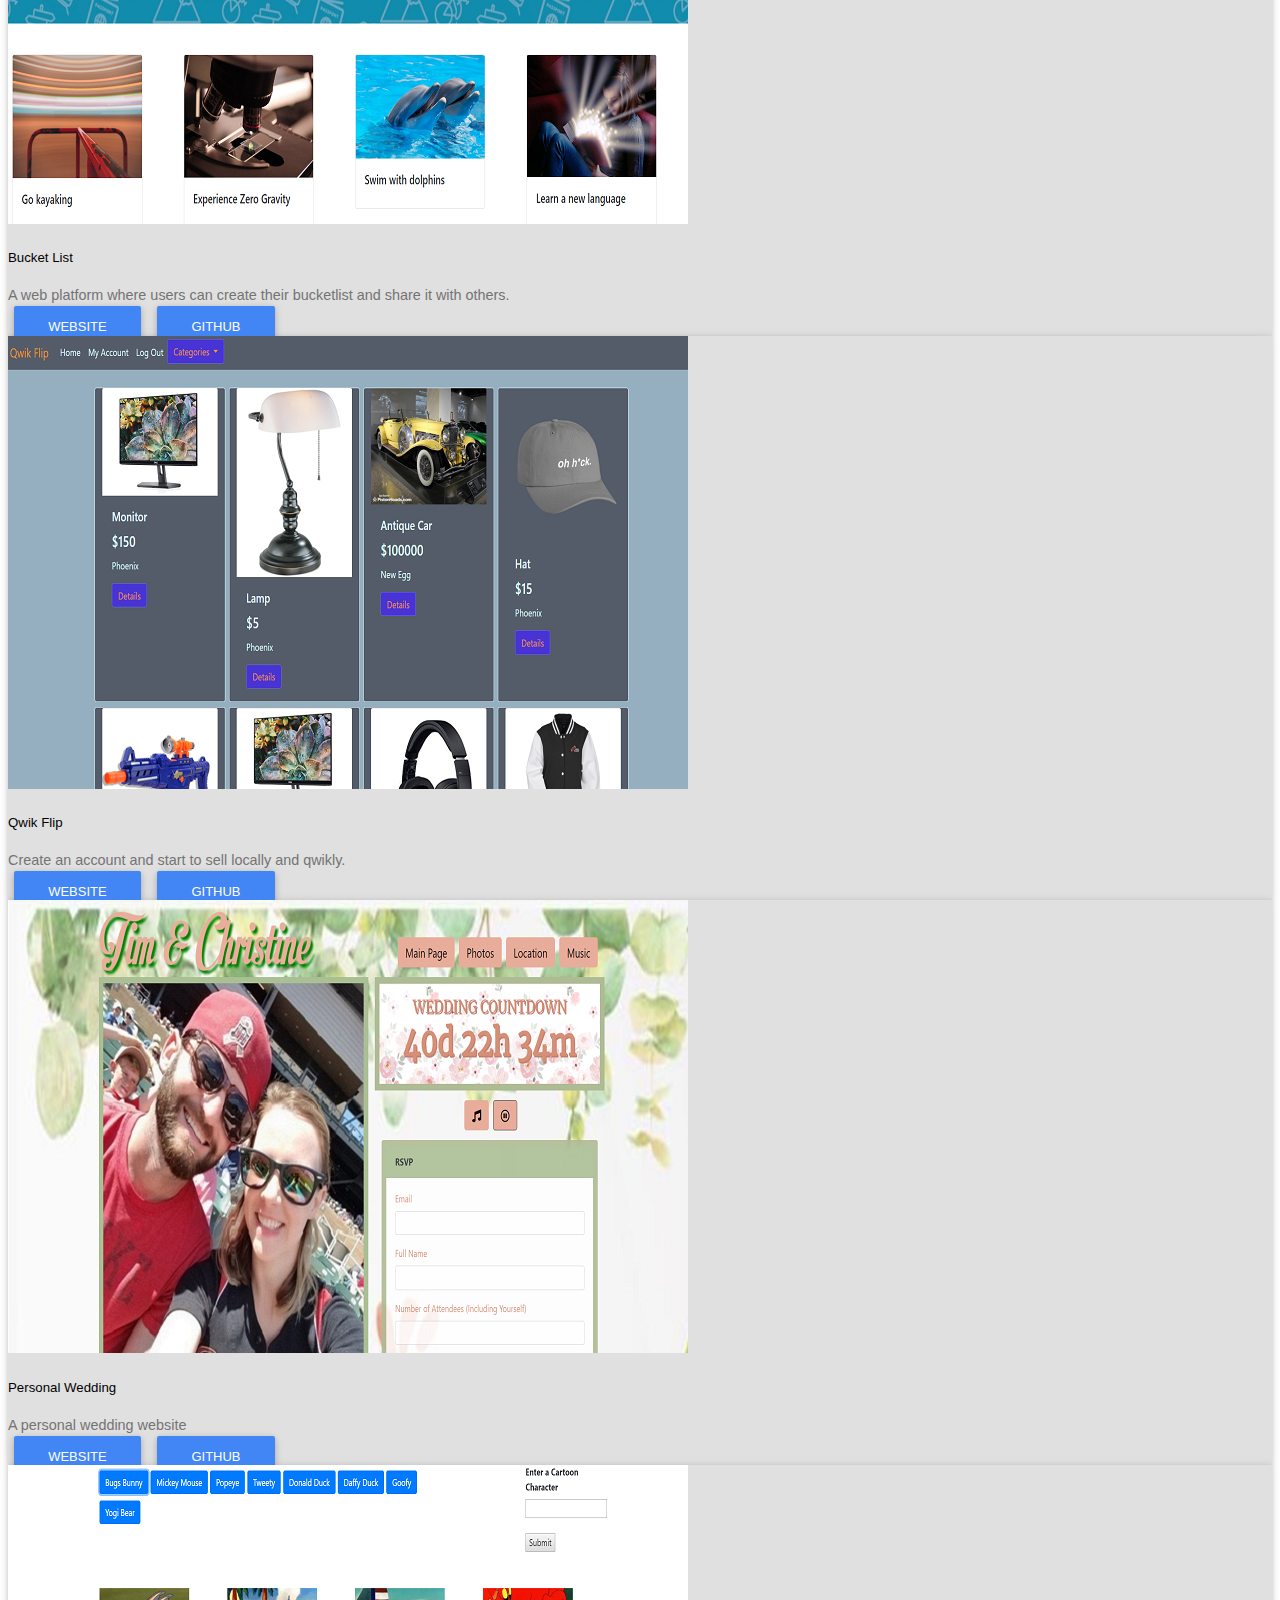
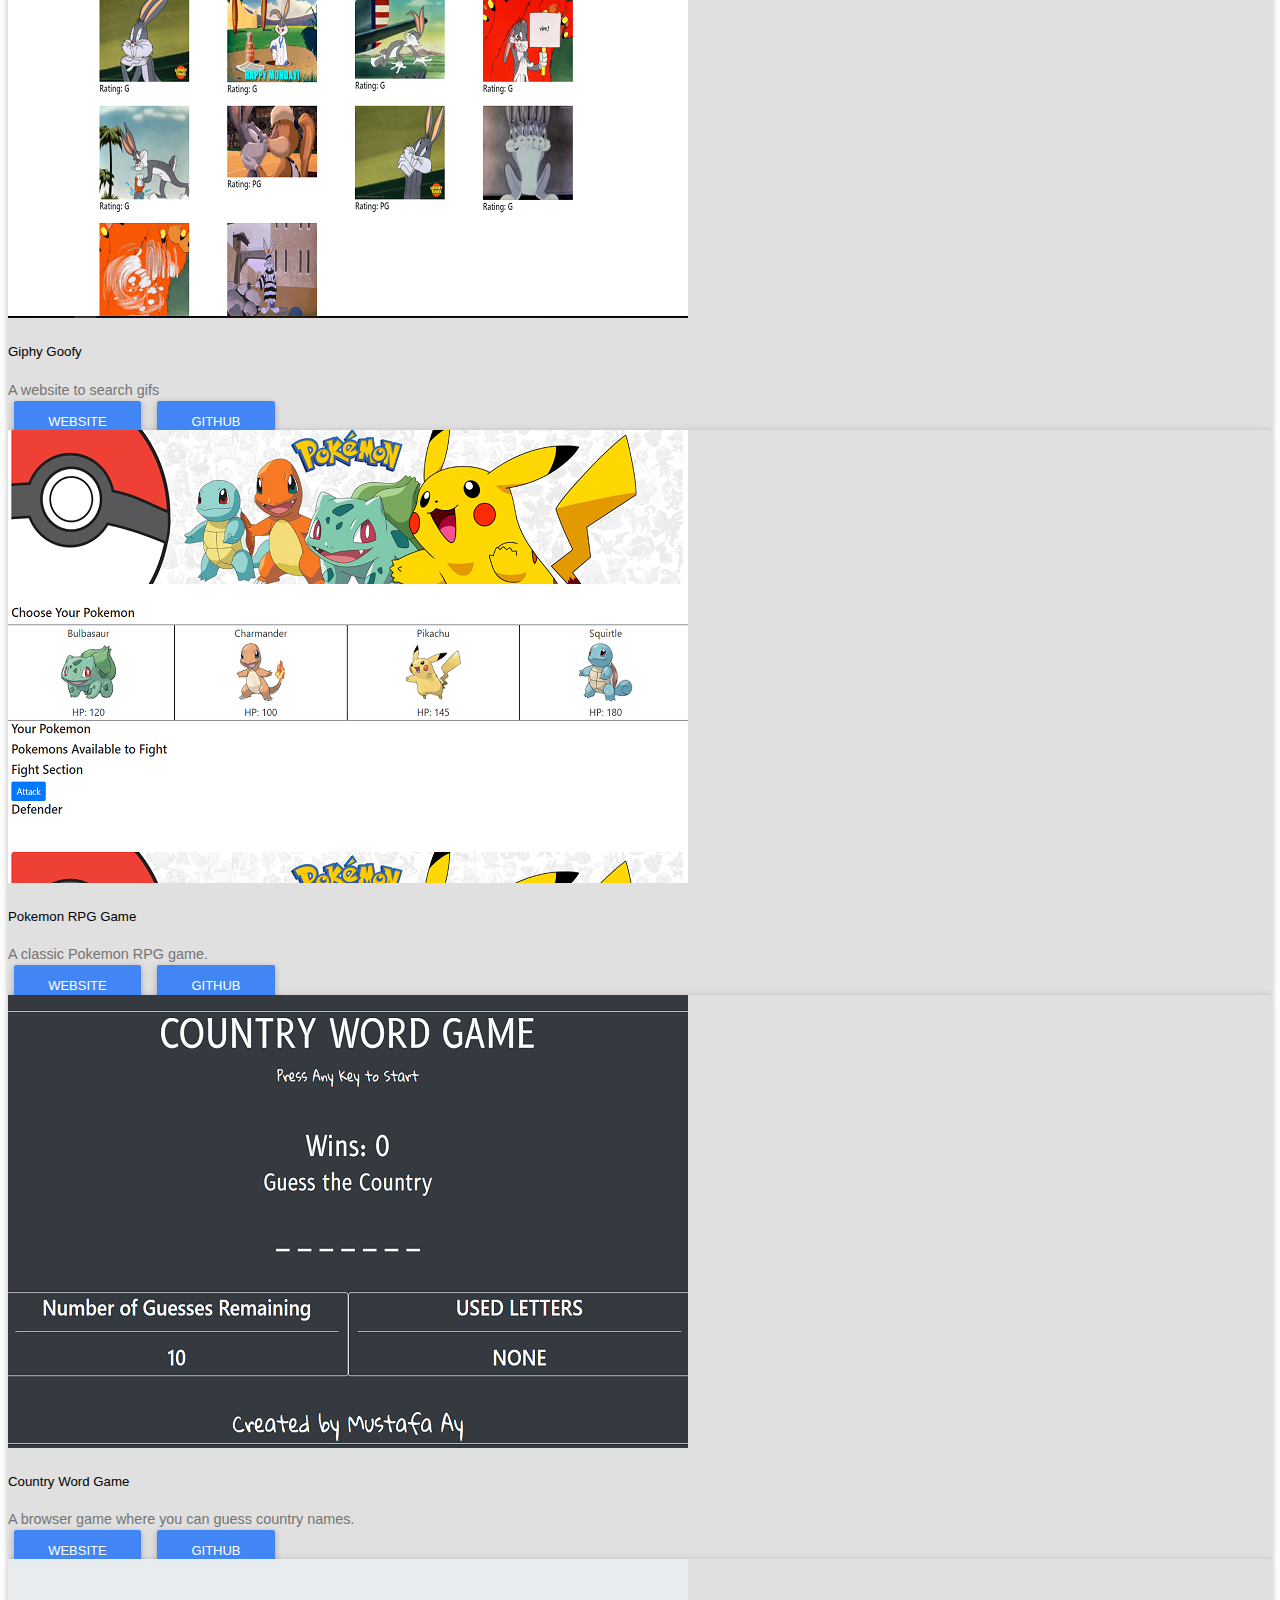
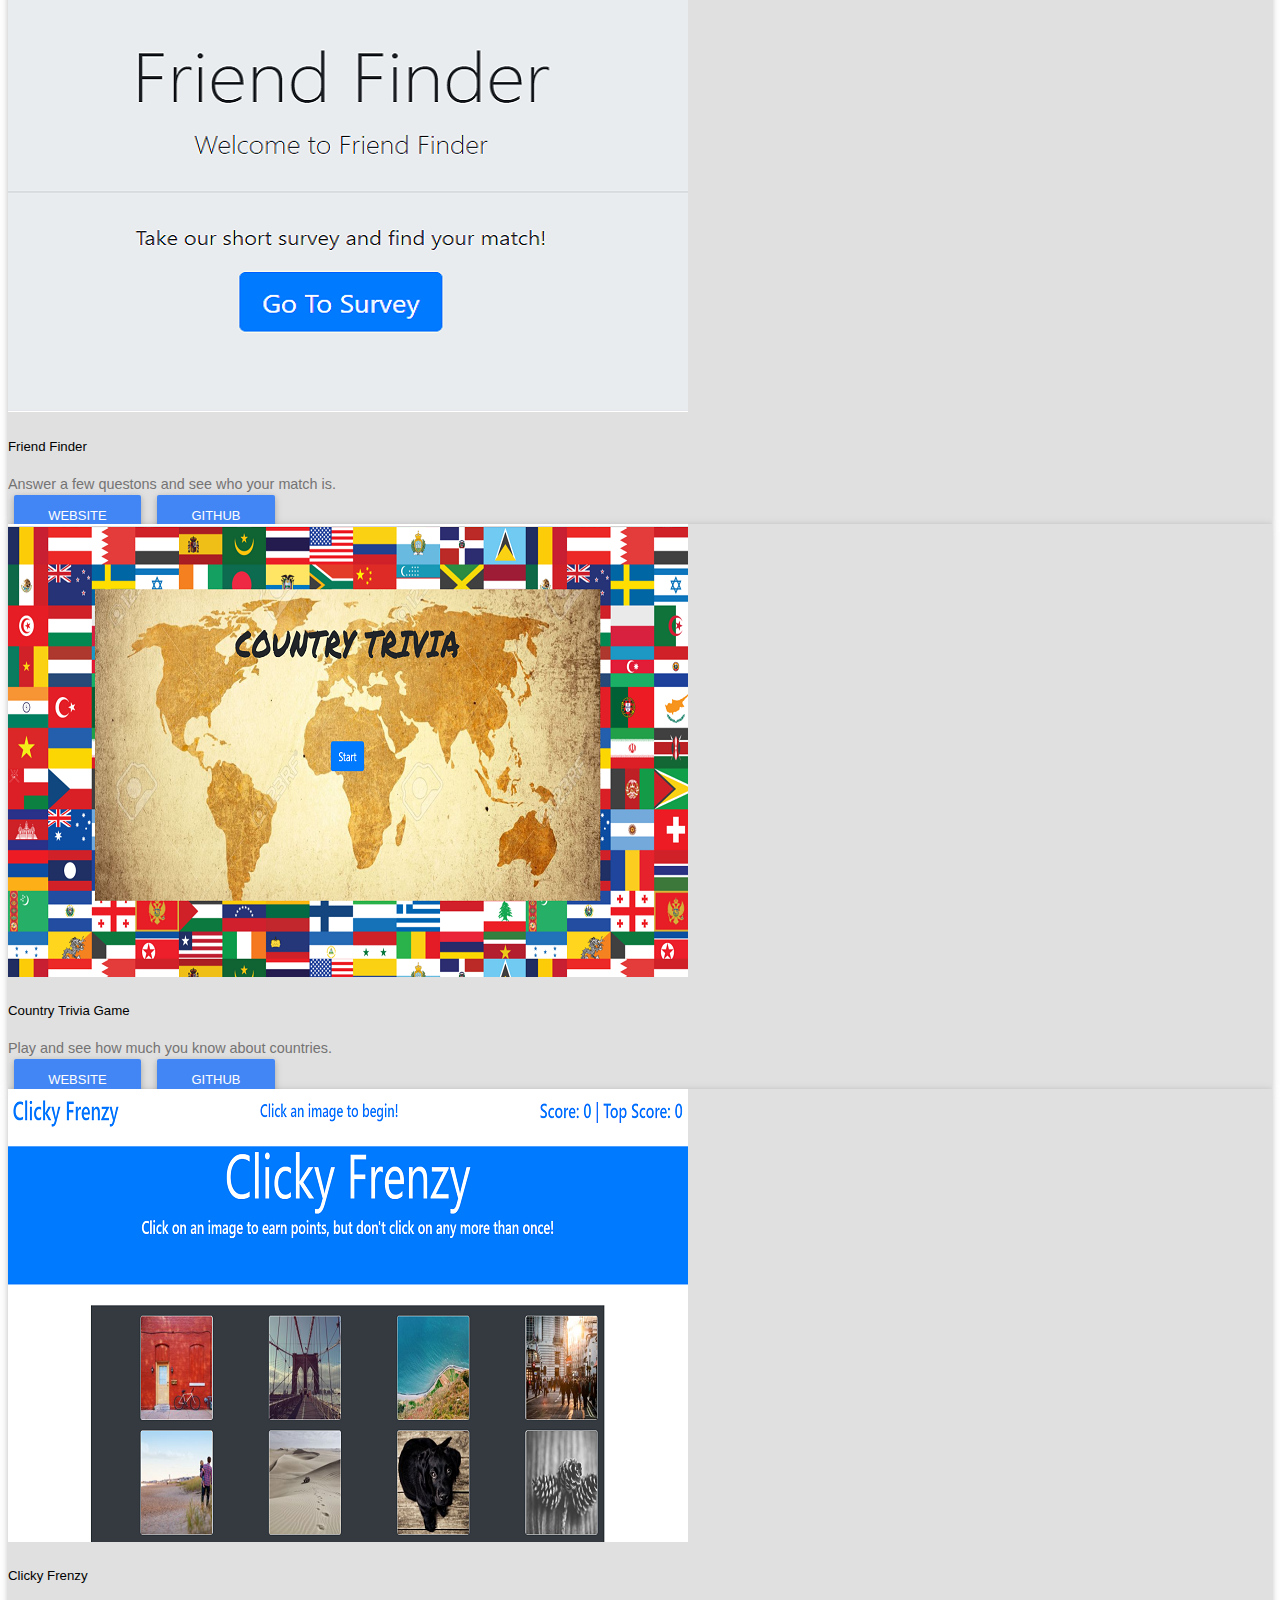
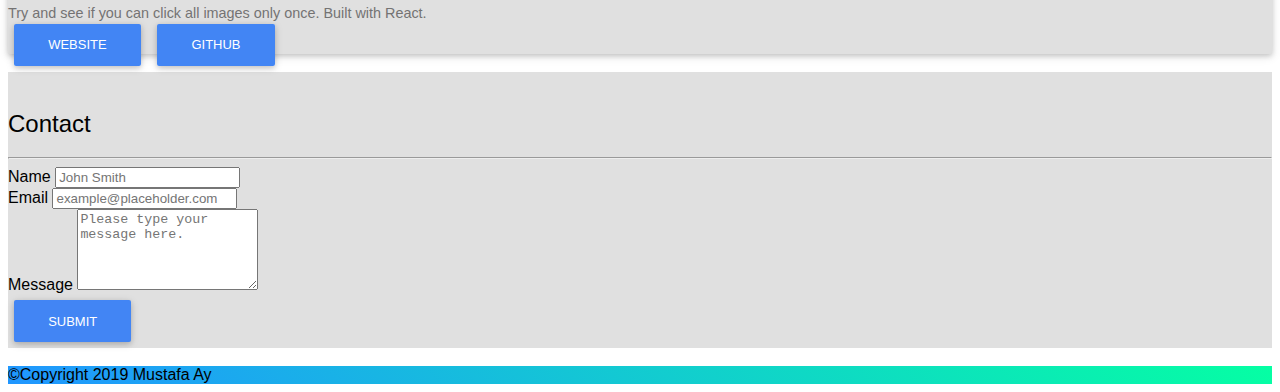
==== commit 31704ae4: "fixes" ====
--- a/index.html
+++ b/index.html
@@ -141,7 +141,7 @@
         <img src="images/bucketlist.png" class="card-img-top" alt="Bucket List">
         <div class="card-body">
           <h5 class="card-title">Bucket List</h5>
-          <p class="card-text"> A web platform where users can create a their bucketlist and share it with others.
+          <p class="card-text"> A web platform where users can create their bucketlist and share it with others.
           </p>
           <a href="https://pucketlist.herokuapp.com/" target="_blank" class="btn btn-primary"><i
               class="fas fa-desktop"></i> Website</a>
@@ -219,7 +219,7 @@
         <img src="images/friendfinder.png" class="card-img-top" alt="Friend Finder">
         <div class="card-body">
           <h5 class="card-title">Friend Finder</h5>
-          <p class="card-text">Answer a few questons and see who is your match.</p>
+          <p class="card-text">Answer a few questons and see who your match is.</p>
           <a href="https://frozen-gorge-25057.herokuapp.com/" target="_blank" class="btn btn-primary"><i
               class="fas fa-desktop"></i> Website</a>
           <a href="https://github.com/muzzyay/FriendFinder" target="_blank" class="btn btn-primary"><i
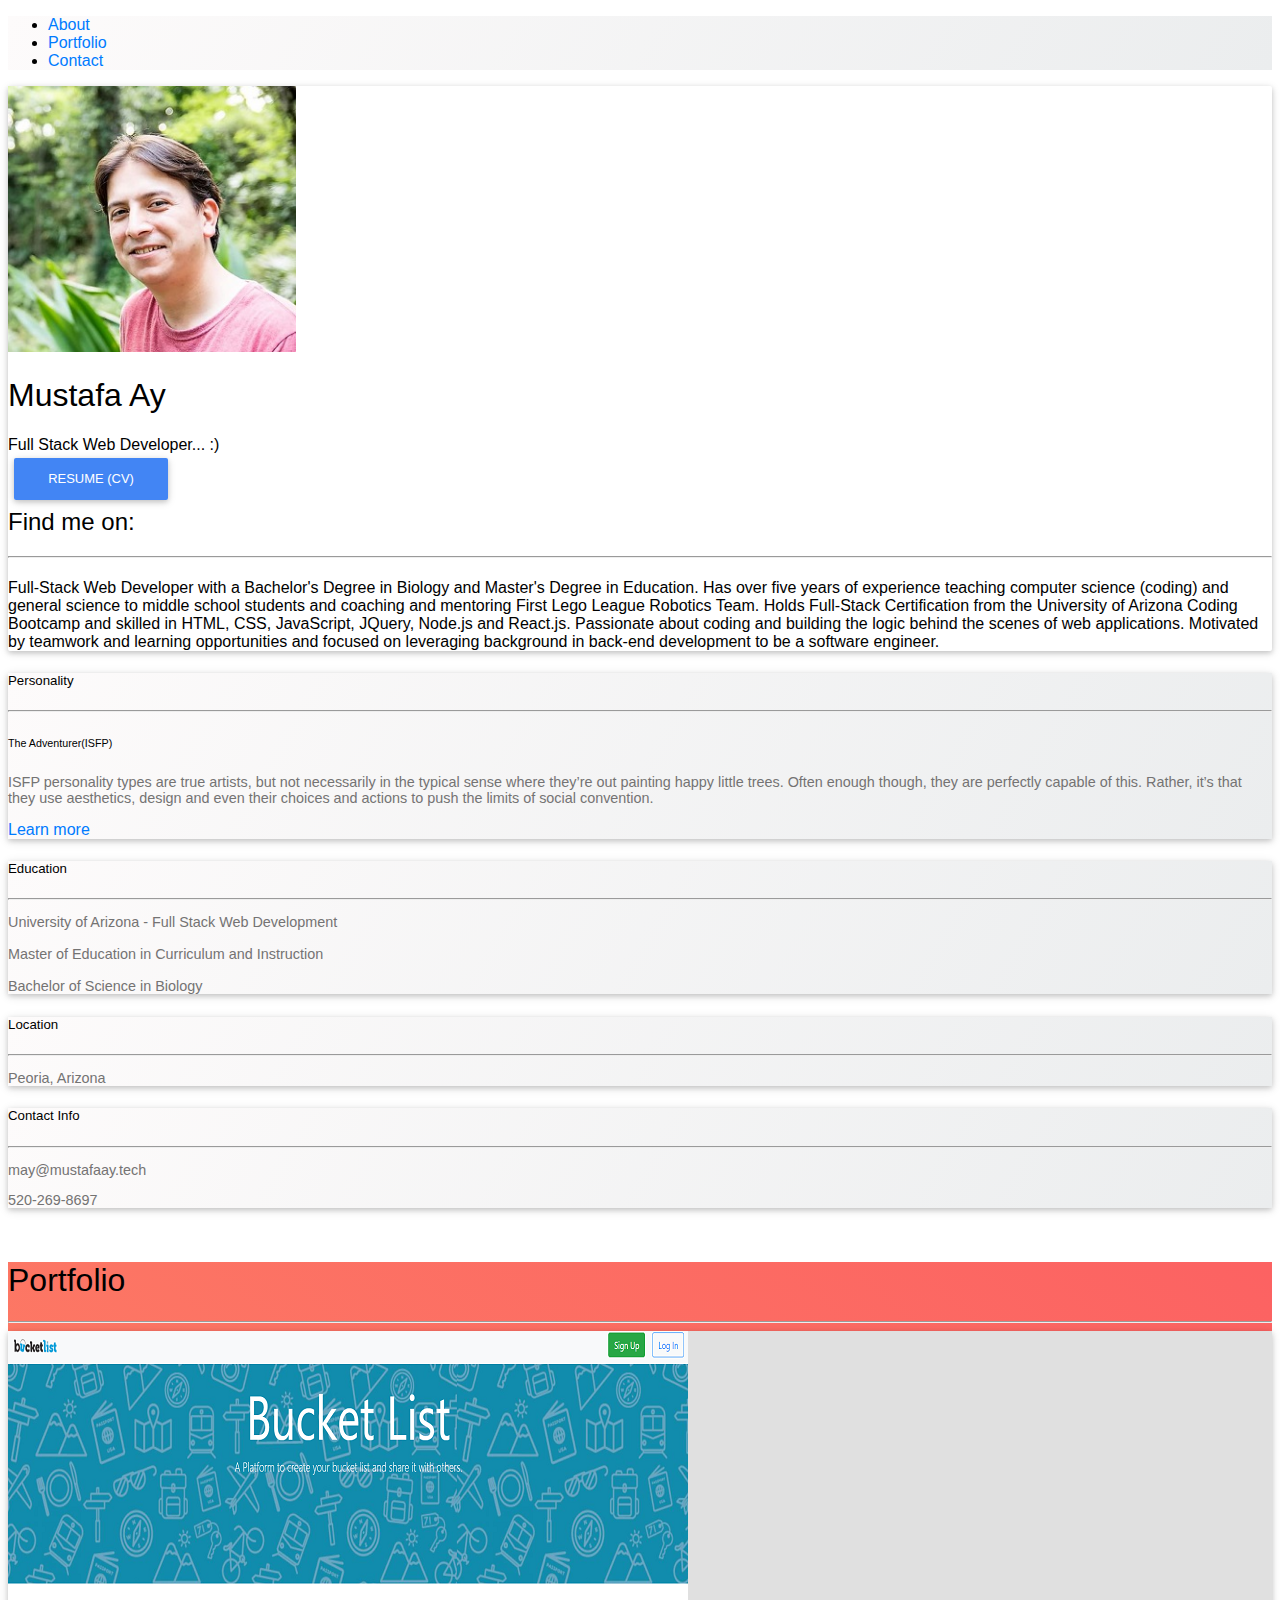
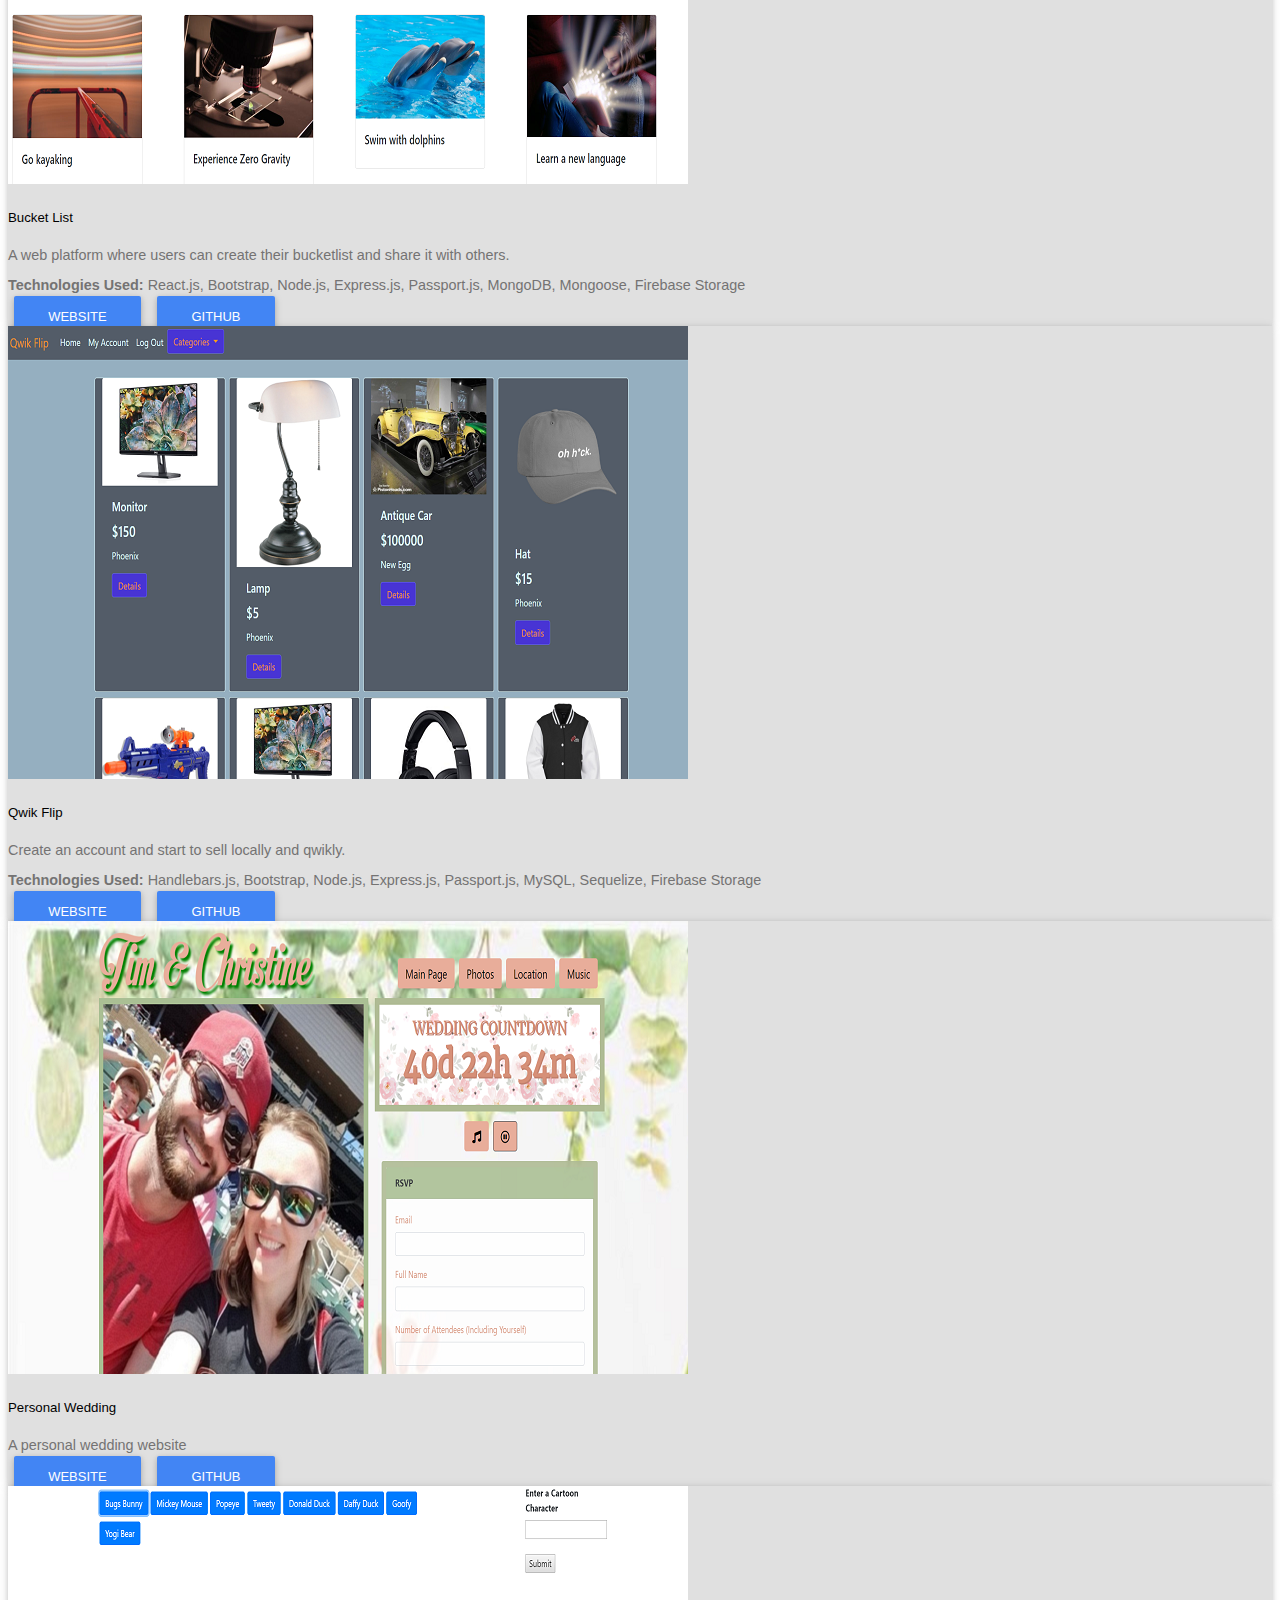
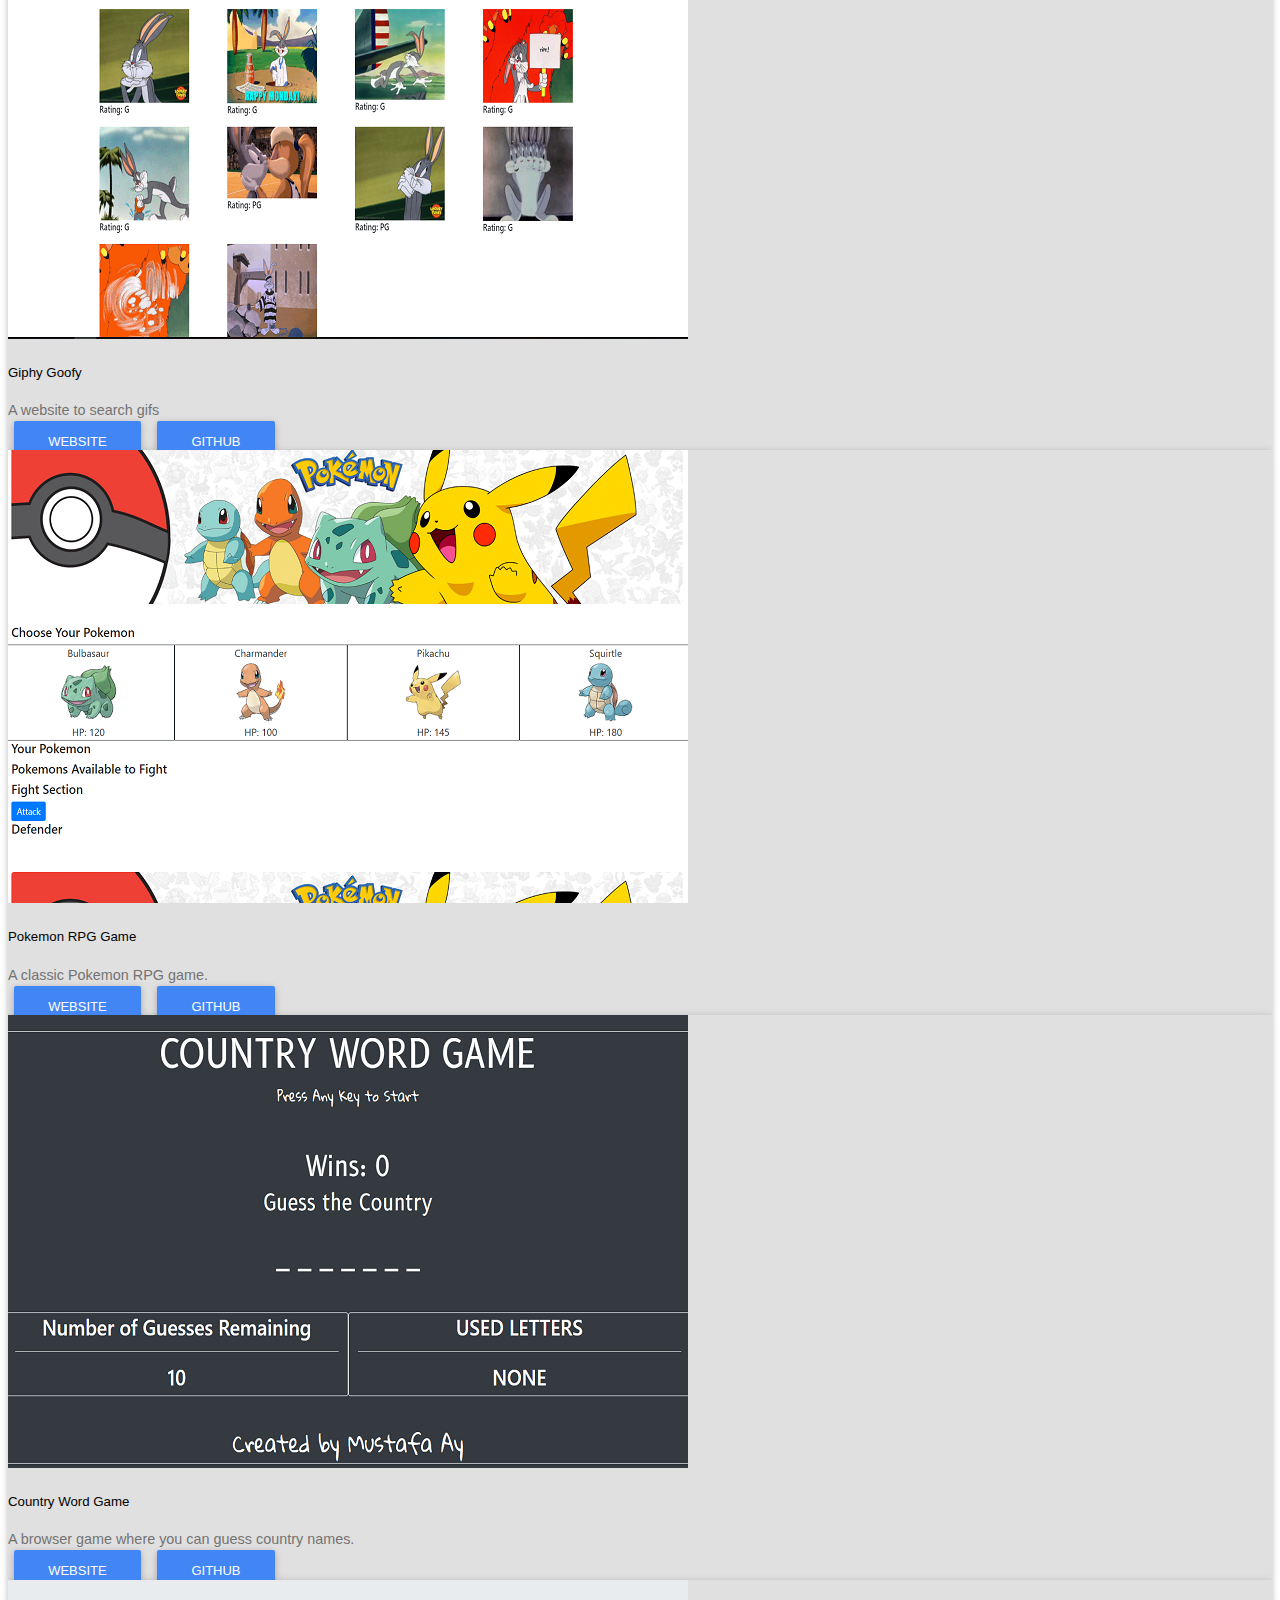
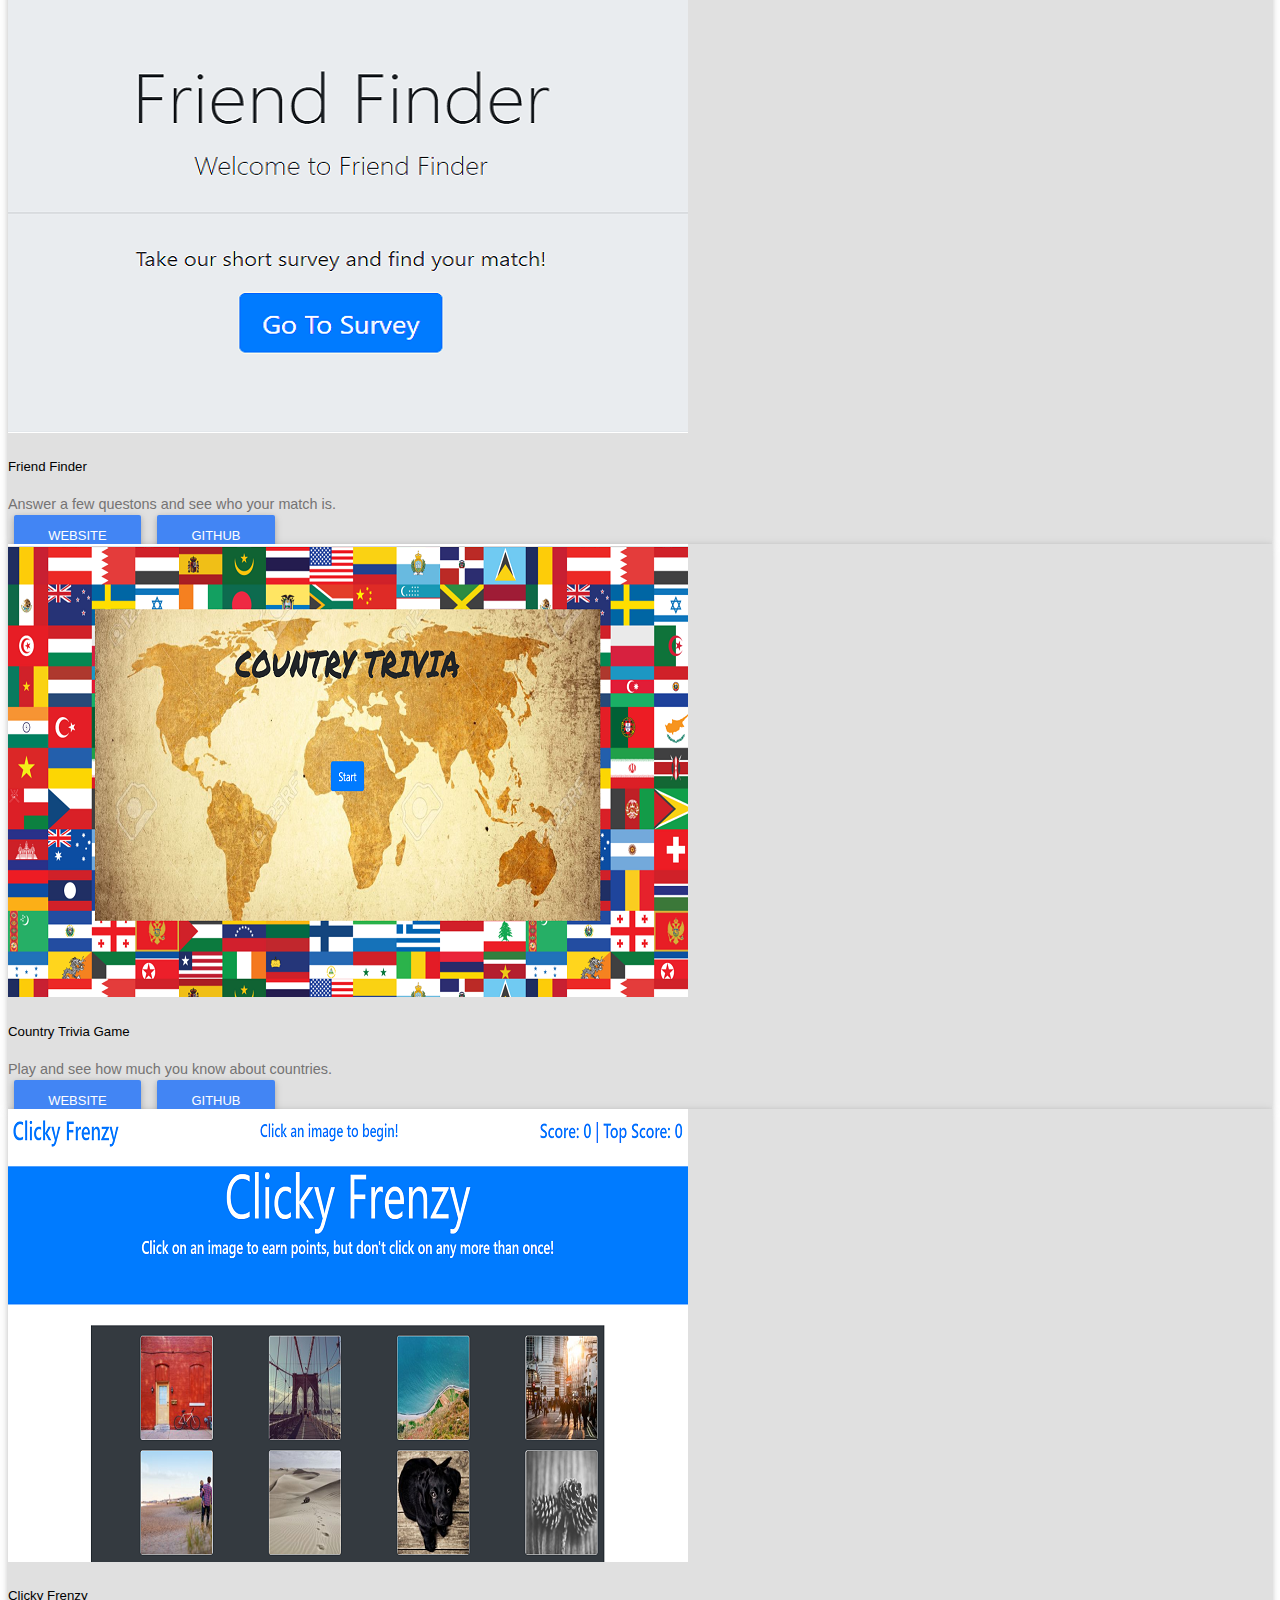
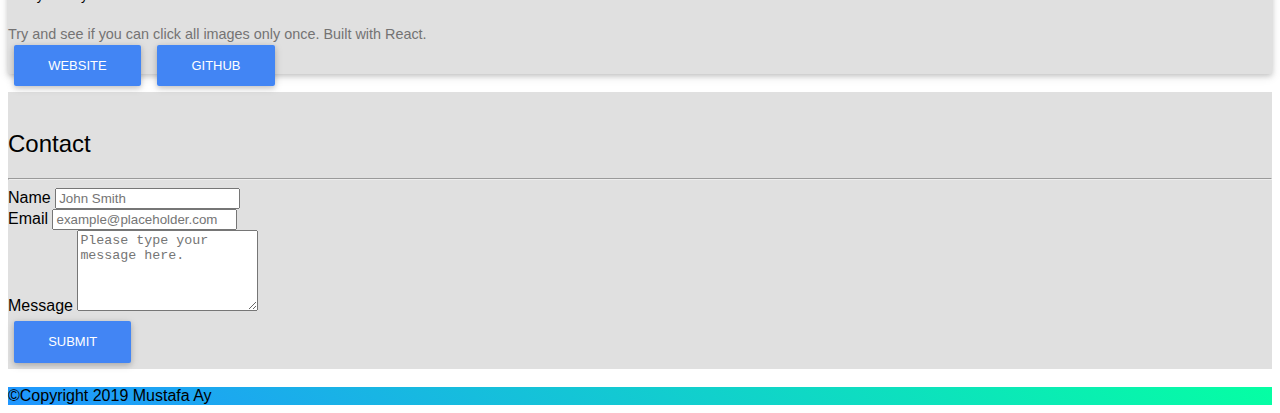
==== commit 8c3ba041: "updates" ====
--- a/index.html
+++ b/index.html
@@ -36,9 +36,7 @@
         <h2>Find me on: <a href="https://github.com/muzzyay" target="_blank"
             class="text-decoration-none text-reset text-black"><i class="fab fa-github"></i></a> <a
             href="https://www.linkedin.com/in/mustafa-ay-a3325b74/" target="_blank"
-            class="text-decoration-none text-reset "><i class="fab fa-linkedin" style="color: #0077b5;"></i></a> <a
-            href="https://www.facebook.com/mustafa.ay.710" target="_blank" class="text-decoration-none text-reset "><i
-              class="fab fa-facebook" style="color: #4267b2;"></i></a></h3>
+            class="text-decoration-none text-reset "><i class="fab fa-linkedin" style="color: #0077b5;"></i></a></h3>
           <hr>
           <h1>
             <i class="fab fa-html5" style="color:#f16529;"></i>
@@ -47,7 +45,7 @@
             <i class="fab fa-node" style="color:#bbdf89;"></i>
             <i class="fab fa-react" style="color:#00d8ff;"></i>
           </h1>
-          <div class="progress">
+          <!-- <div class="progress">
             <div class="progress-bar progress-bar-striped progress-bar-animated" role="progressbar" aria-valuenow="100"
               aria-valuemin="0" aria-valuemax="100" style="width: 100%"></div>
           </div>
@@ -56,7 +54,9 @@
             <span class="sr-only">Loading...</span>
           </div>
           <h4>Completed... 100%</h4>
-          <h5>(12 of 12 weeks uploaded)</h5>
+          <h5>(12 of 12 weeks uploaded)</h5> -->
+        <p>Full-Stack Web Developer with a Bachelor's Degree in Biology and Master's Degree in Education. Has over five years of experience teaching computer science (coding) and general science to middle school students and coaching and mentoring First Lego League Robotics Team. Holds Full-Stack Certification from the University of Arizona Coding Bootcamp and skilled in HTML, CSS, JavaScript, JQuery, Node.js and React.js. Passionate about coding and building the logic behind the scenes of web applications. Motivated by teamwork and learning opportunities and focused on leveraging background in back-end development to be a software engineer.
+        </p>
       </div>
     </div>
     <div class="row ">
@@ -143,6 +143,7 @@
           <h5 class="card-title">Bucket List</h5>
           <p class="card-text"> A web platform where users can create their bucketlist and share it with others.
           </p>
+          <p class="card-text"><strong>Technologies Used: </strong>React.js, Bootstrap, Node.js, Express.js, Passport.js, MongoDB, Mongoose, Firebase Storage</p>
           <a href="https://pucketlist.herokuapp.com/" target="_blank" class="btn btn-primary"><i
               class="fas fa-desktop"></i> Website</a>
           <a href="https://github.com/muzzyay/Bucket-List" target="_blank" class="btn btn-primary"><i
@@ -156,6 +157,7 @@
         <div class="card-body">
           <h5 class="card-title">Qwik Flip</h5>
           <p class="card-text">Create an account and start to sell locally and qwikly.</p>
+          <p class="card-text"><strong>Technologies Used: </strong>Handlebars.js, Bootstrap, Node.js, Express.js, Passport.js, MySQL, Sequelize, Firebase Storage</p>
           <a href="https://qwikflip.herokuapp.com/" target="_blank" class="btn btn-primary"><i
               class="fas fa-desktop"></i> Website</a>
           <a href="https://github.com/muzzyay/offerup" target="_blank" class="btn btn-primary"><i
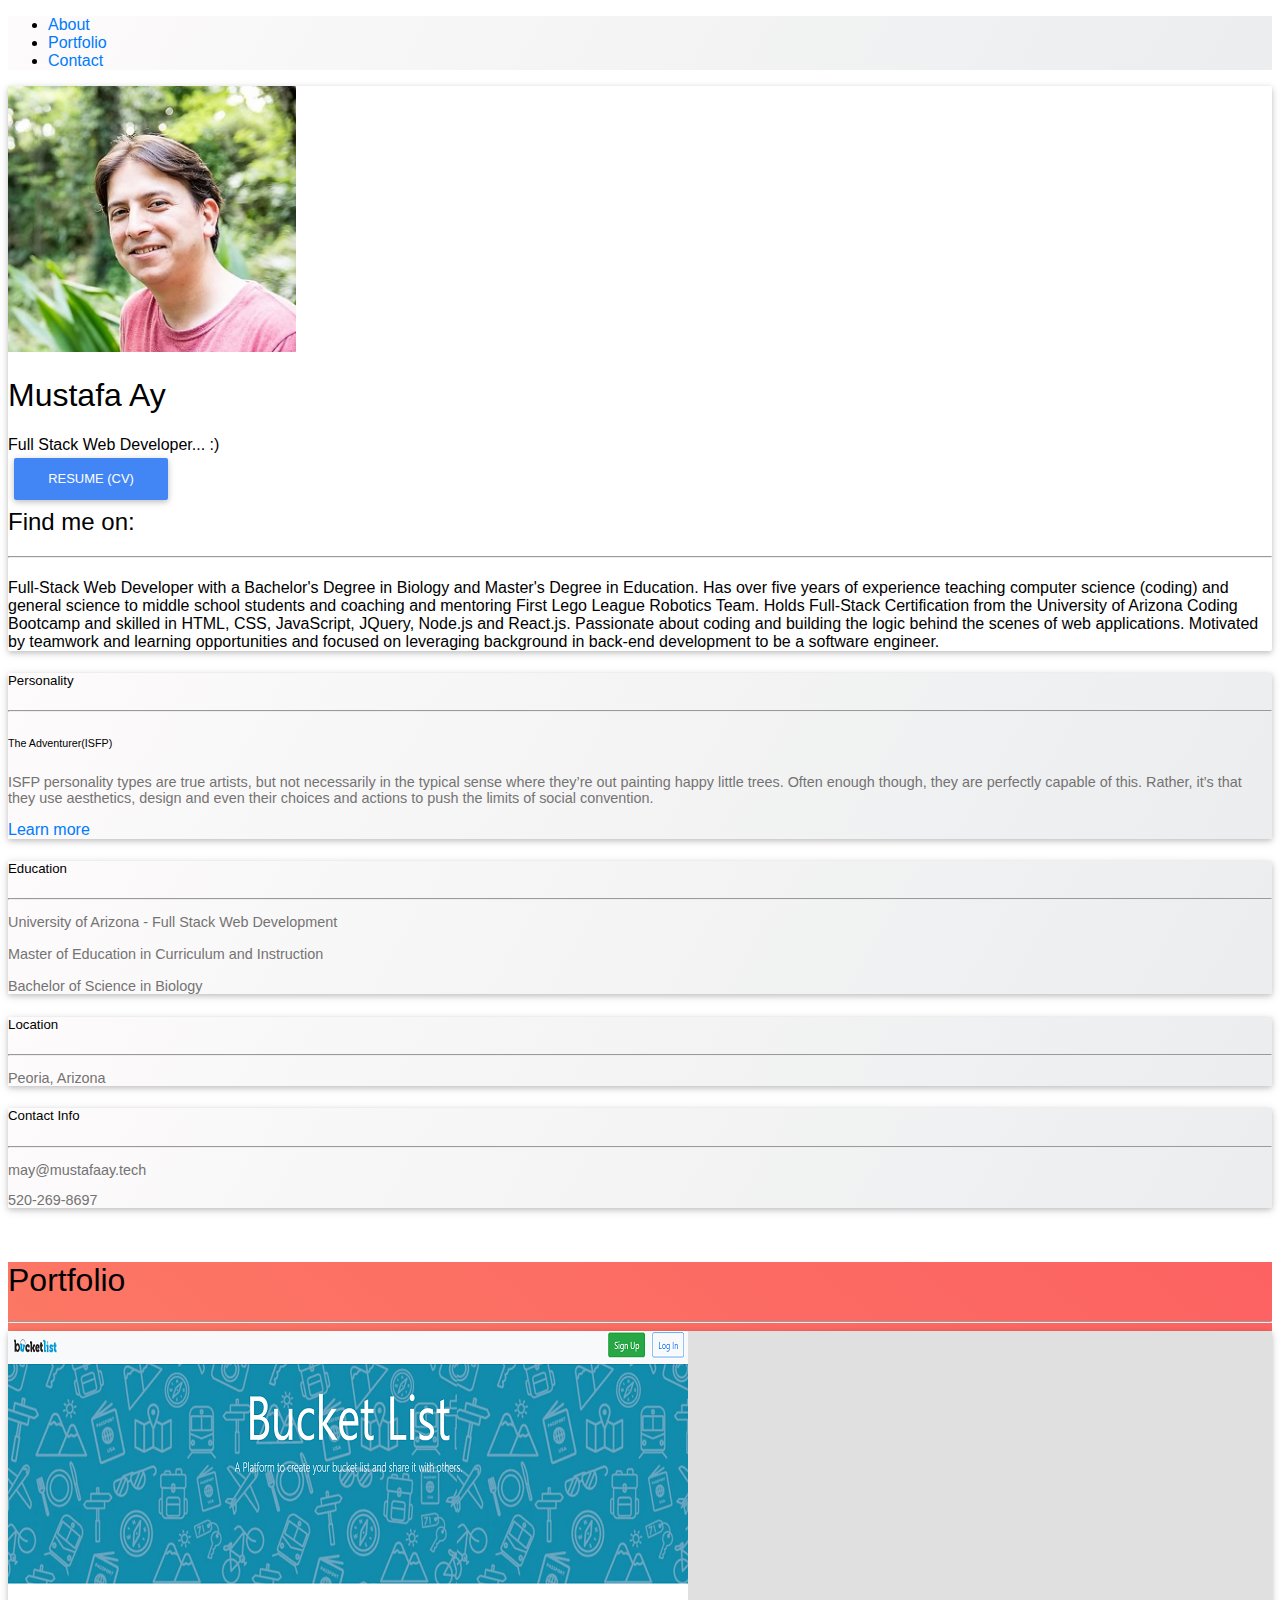
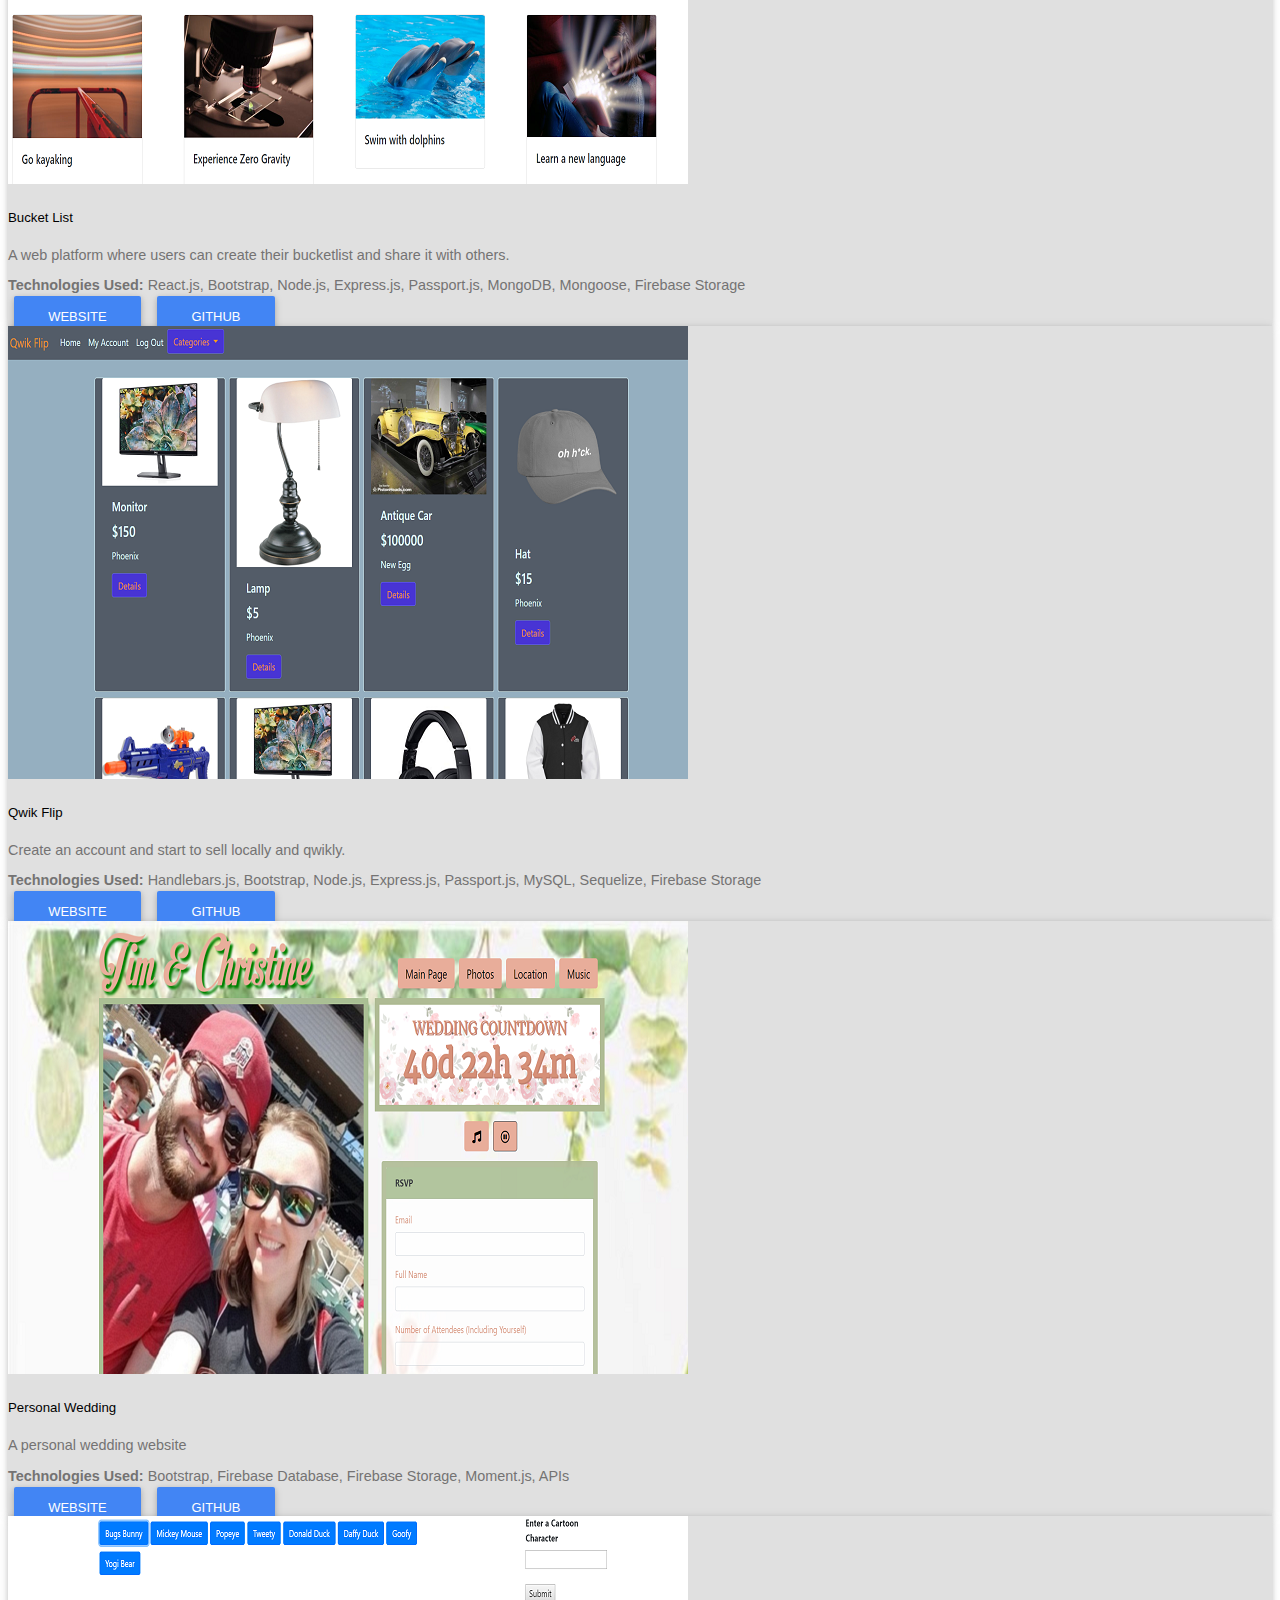
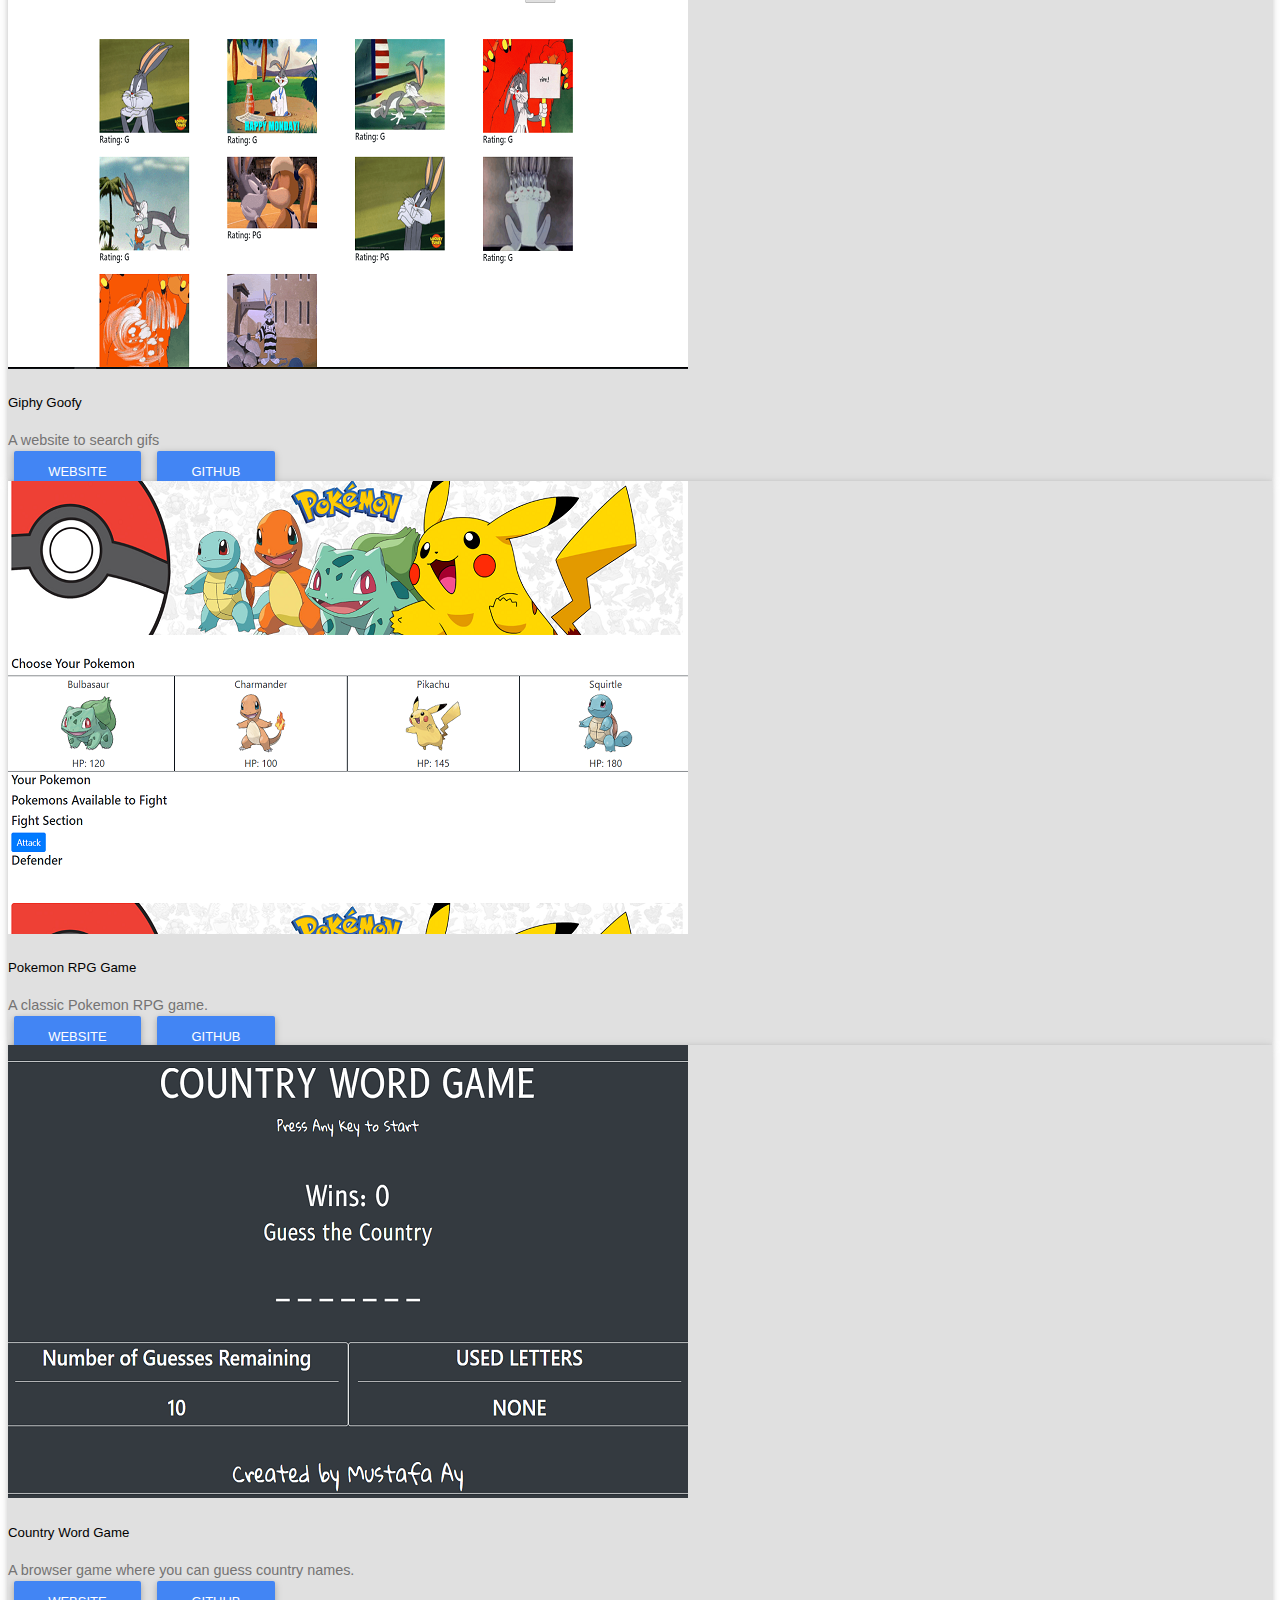
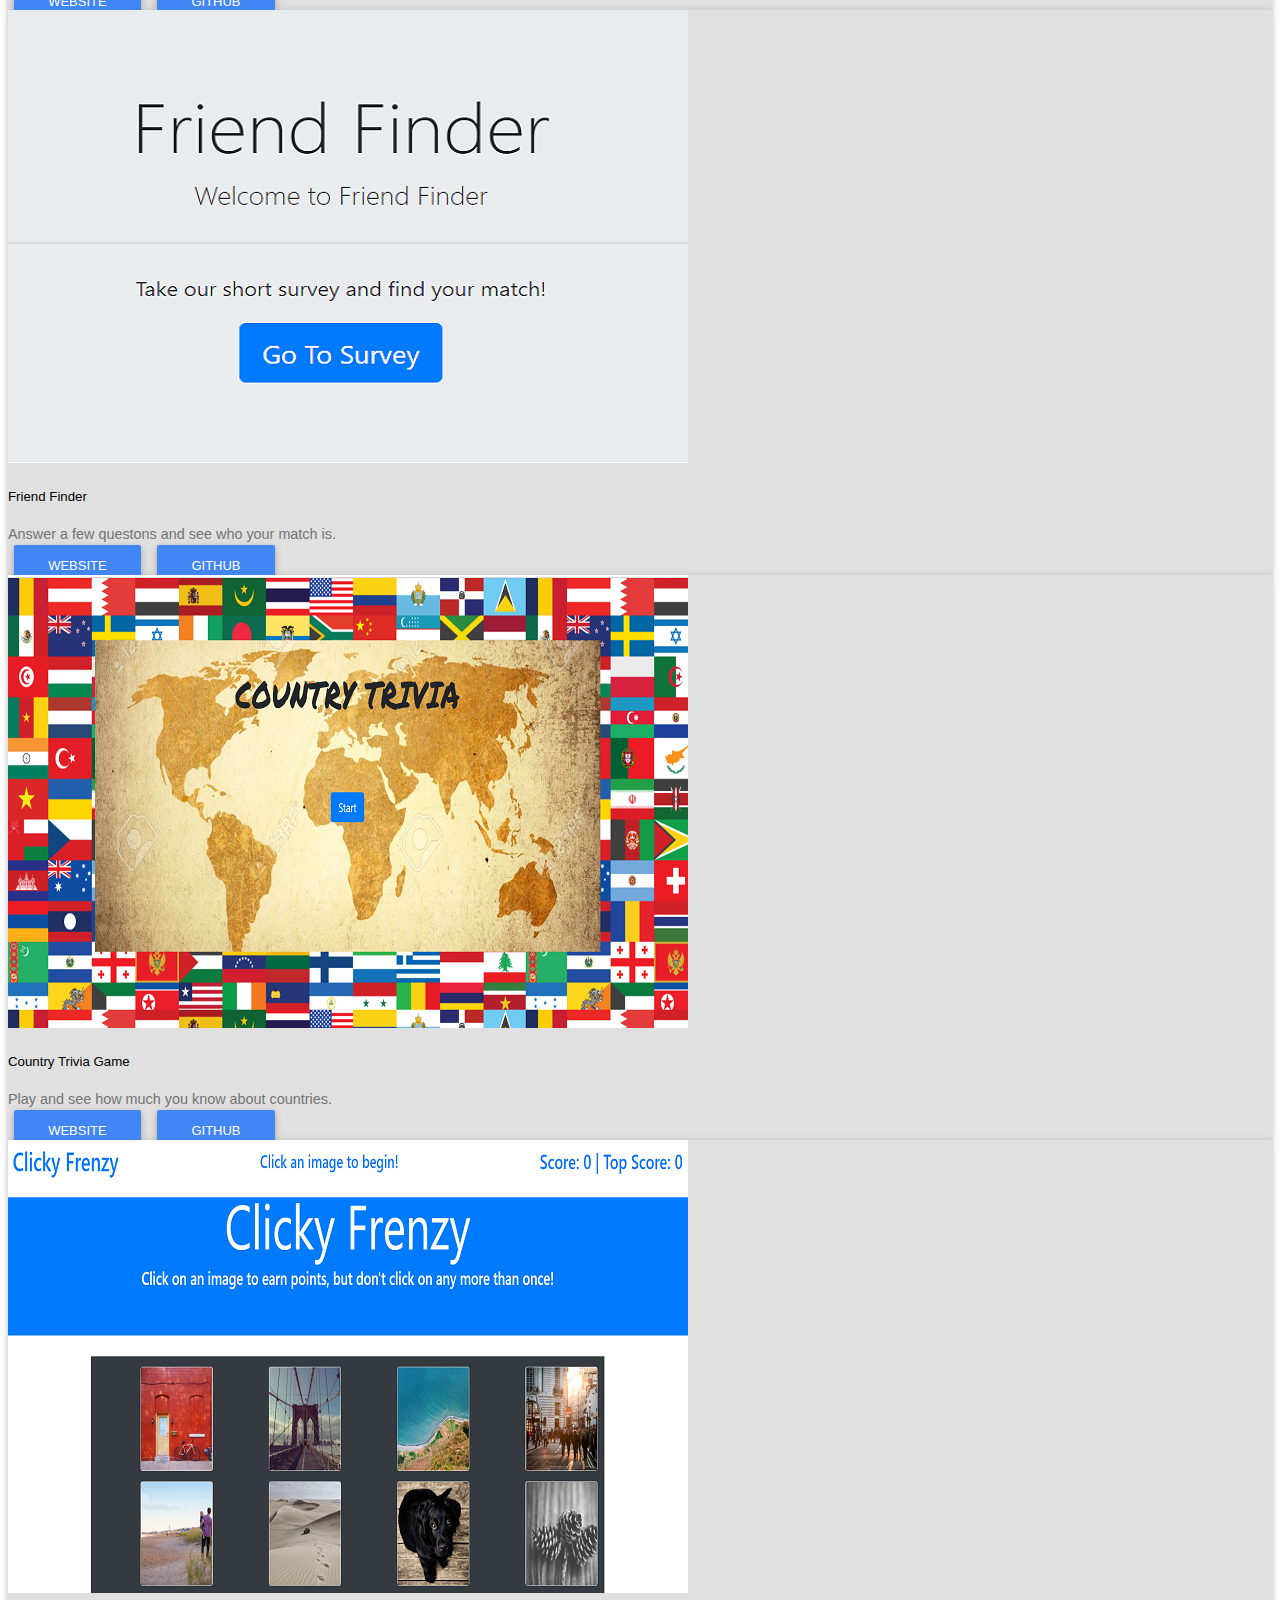
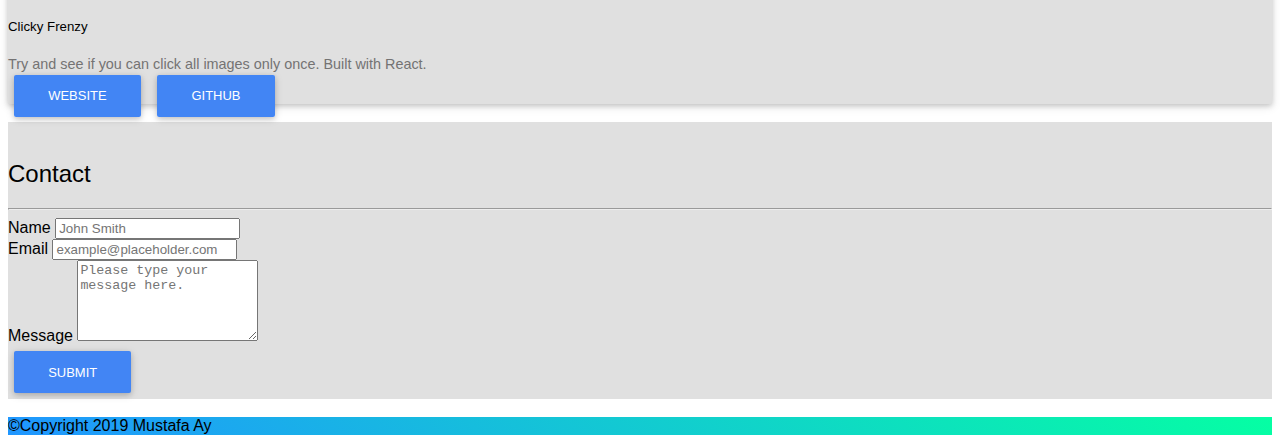
==== commit 0715d40e: "updates" ====
--- a/index.html
+++ b/index.html
@@ -171,6 +171,7 @@
         <div class="card-body">
           <h5 class="card-title">Personal Wedding</h5>
           <p class="card-text">A personal wedding website</p>
+          <p class="card-text"><strong>Technologies Used: </strong>Bootstrap, Firebase Database, Firebase Storage, Moment.js, APIs</p>
           <a href="https://muzzyay.github.io/projectone/" target="_blank" class="btn btn-primary"><i
               class="fas fa-desktop"></i> Website</a>
           <a href="https://github.com/muzzyay/projectone" target="_blank" class="btn btn-primary"><i
